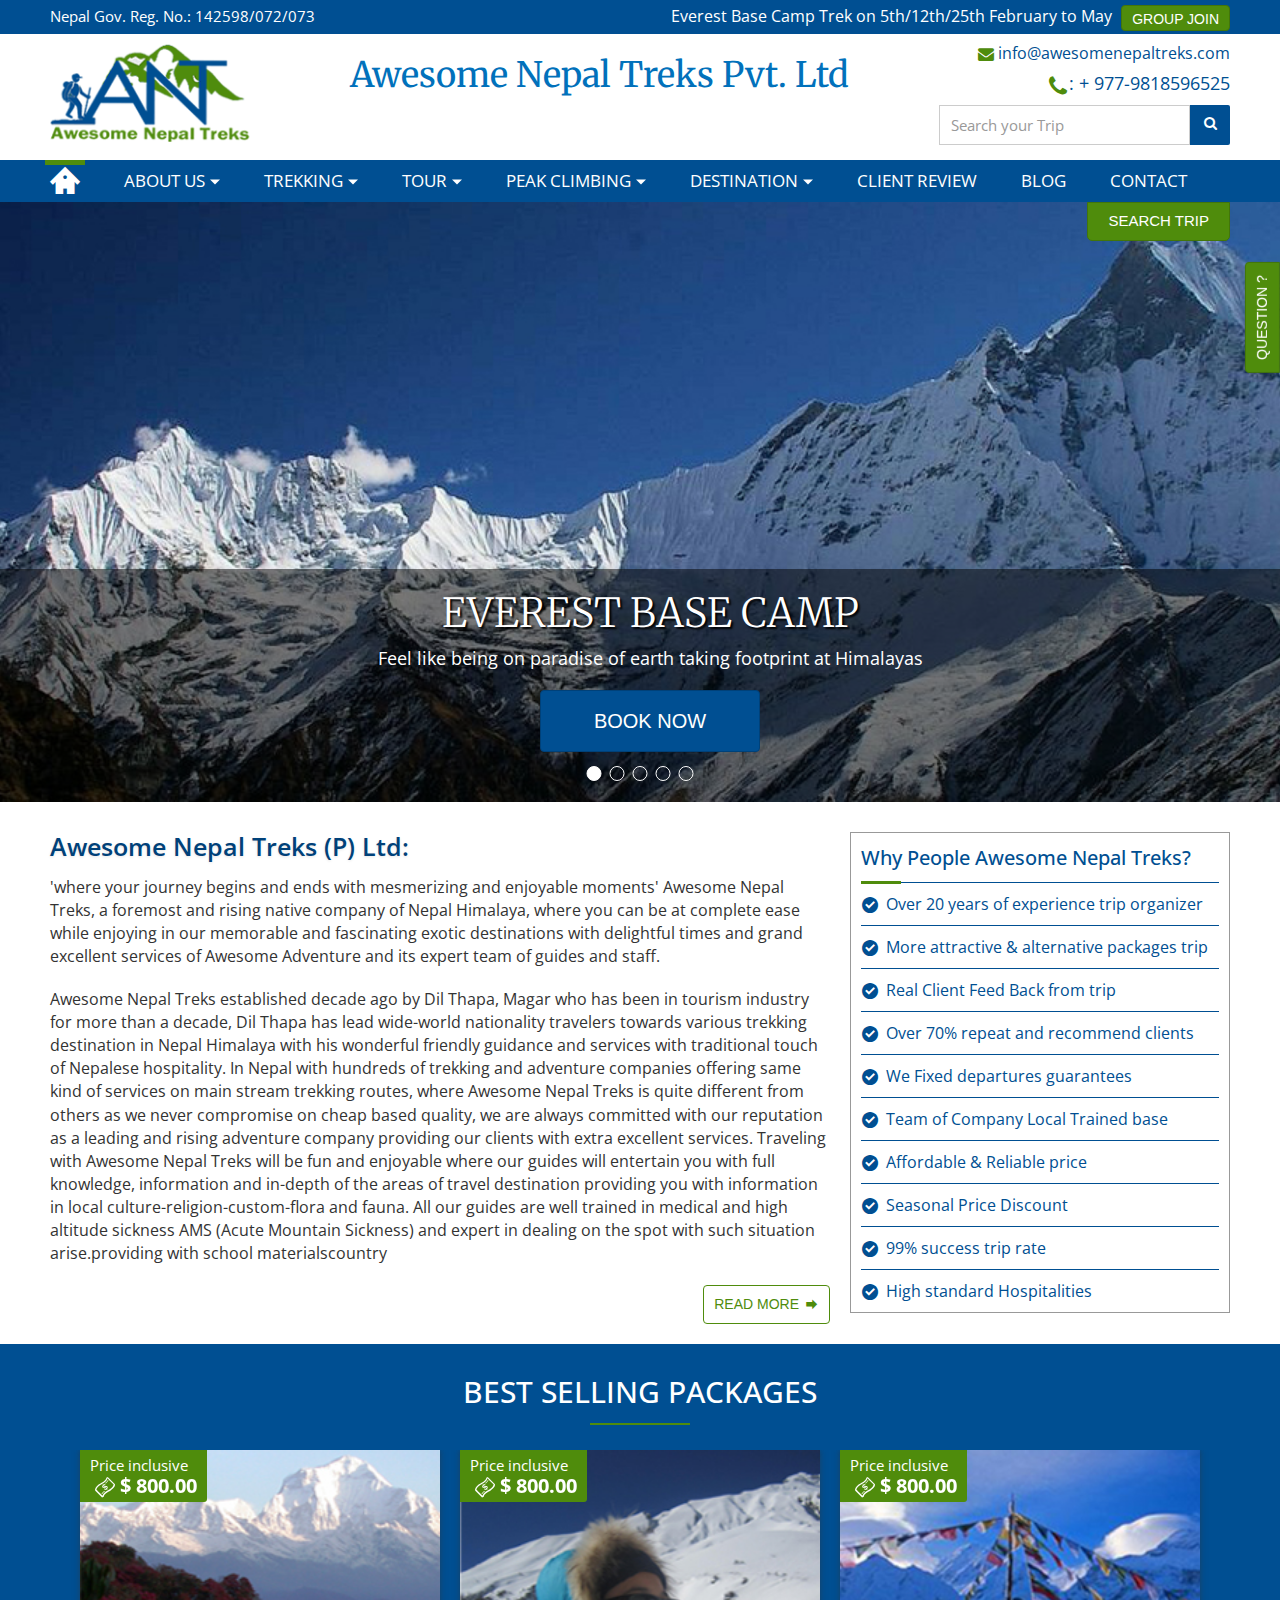
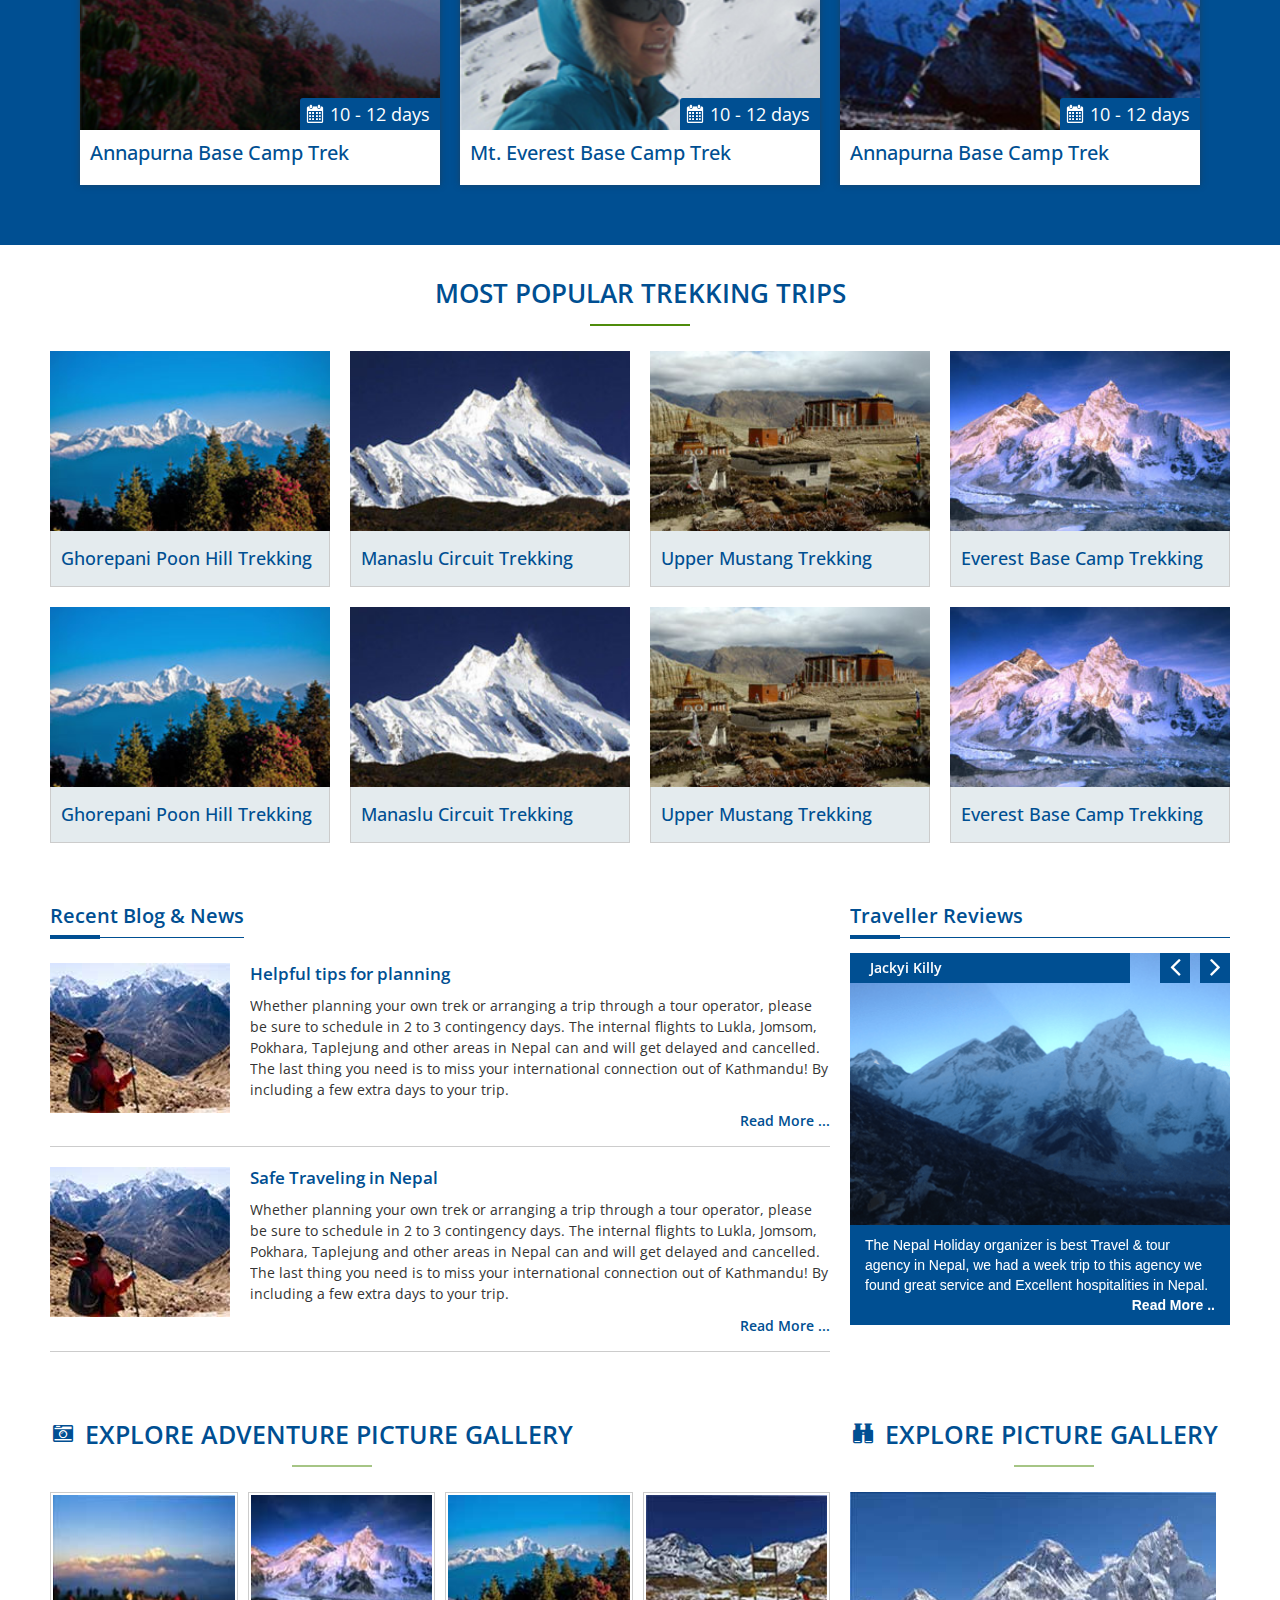
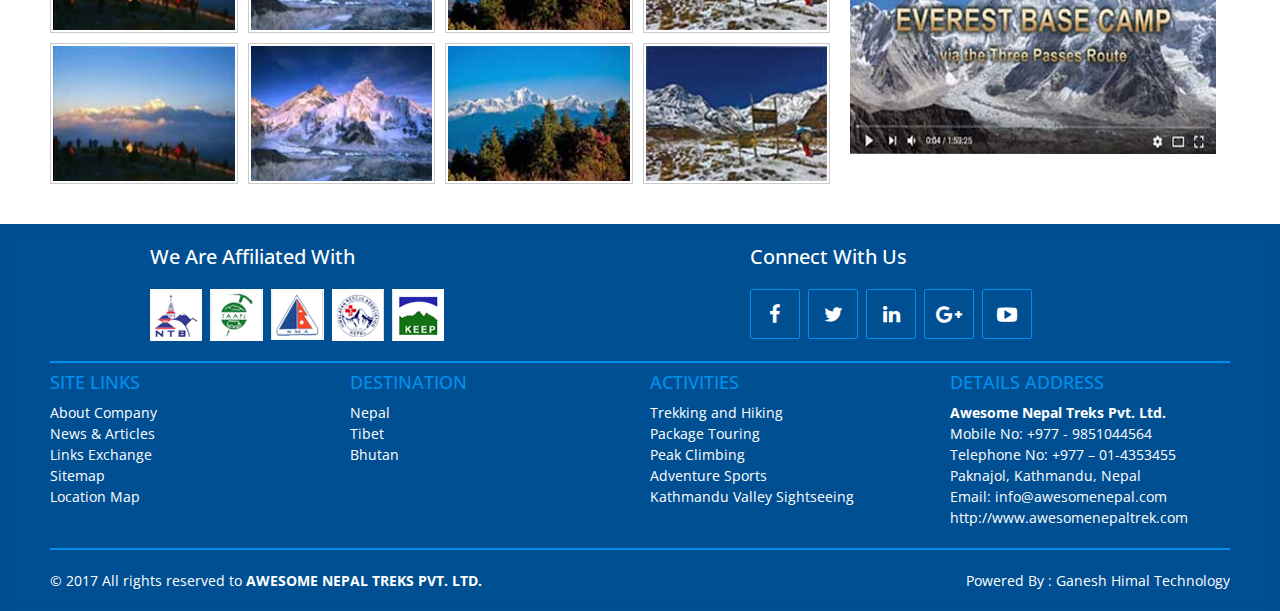
==== index.html @ dfdaf9d3 "first commit" ====
<!DOCTYPE html>
<html lang="en">
<head>
  <meta charset="utf-8">
  <meta name="viewport" content="width=device-width, initial-scale=1.0">
  <title>AWESOME NEPAL TREKS (P) LTD:</title>
  <link href="https://fonts.googleapis.com/css?family=Merriweather:300,300i,400,400i,700%7cOpen+Sans:300,300i,400,600,700&subset=latin-ext,vietnamese" rel="stylesheet"> 
  <link rel="stylesheet" href="css/bootstrap.css">
  <link rel="stylesheet" href="style.css">
</head>
<body>
  <div id="wrapper">
    <header id="header" class="header1">
      <div class="header-top">
        <div class="container">
          <div class="row">
            <div class="col-sm-4 col-md-5"> 
              <div class="header-left">
                Nepal Gov. Reg. No.: 142598/072/073
              </div>
            </div>
            <div class="col-sm-8 col-md-7">
              <div class="header-r text-right">
                <div class="top-vertical-carousel">
                  <div class="mask">
                    <div class="slideset">
                      <div class="slide">
                        <div class="slide-content">
                          Everest Base Camp Trek on 5th/12th/25th February to May <a href="#" class="btn btn-warning btn-join">Group Join</a>
                        </div>
                      </div>
                      <div class="slide">
                        <div class="slide-content">
                          Everest Base Camp Trek on 5th/12th/25th February to May <a href="#" class="btn btn-warning btn-join">Group Join</a>
                        </div>
                      </div>
                      <div class="slide">
                        <div class="slide-content">
                          Everest Base Camp Trek on 5th/12th/25th February to May <a href="#" class="btn btn-warning btn-join">Group Join</a>
                        </div>
                      </div>
                      <div class="slide">
                        <div class="slide-content">
                          Everest Base Camp Trek on 5th/12th/25th February to May <a href="#" class="btn btn-warning btn-join">Group Join</a>
                        </div>
                      </div>
                    </div>
                  </div>
                </div>
              </div>
            </div>
          </div>
        </div>
      </div>
      <div class="header-main">
        <div class="container">
          <div class="header-wrap">
            <div itemscope itemprop="organization" itemtype="http://schema.org/Organization" class="logo">
              <a href="#" itemprop="url">
                <img src="images/logo.png" alt="Awesome Nepal Treks Pvt. Ltd" width="207" height="101">
                <span class="hidden-all" itemprop="name">Awesome Nepal Treks Pvt. Ltd</span>
              </a>
            </div>
            <div class="header-right">
              <div class="slogan-holder">
                <strong class="company-name">Awesome Nepal Treks Pvt. Ltd</strong>
              </div>
              <div class="extra-block">
                <div class="email">
                  <div class="email-wrap">
                    <a href="mailto:info@awesomenepaltreks.com">info@awesomenepaltreks.com</a>
                  </div>
                </div>
                <div class="phone">
                  <div class="call-wrap">
                    <a href="tel::+9779818596525">: + 977-9818596525</a>
                  </div>
                </div>
                <form action="#" class="search-form">
                  <fieldset>
                    <div class="form-group">
                      <div class="input-wrap">
                        <input type="search" class="form-control" placeholder="Search your Trip">
                      </div>
                      <div class="btn-hold">
                        <button type="submit" class="btn btn-primary"><span class="icon-search3"></span></button>
                      </div>
                    </div>
                  </fieldset>
                </form>
              </div>
            </div>
          </div>
        </div>
        <div class="main-nav">
          <div class="nav-opener-hold top1">
            <a href="#" class="nav-opener"><span></span></a>
            <span class="txt">Menu</span>
          </div>
          <div class="nav-slide container">
            <div class="search-trip-btn hidden-xs">
              <a href="#" class="btn btn-warning"  data-toggle="modal" data-target=".modal-1">Search Trip</a>
            </div>
            <div class="nav-frame">
              <nav class="nav">
                <ul class="nav-links no-bullet">
                  <li class="active home-icon">
                    <a href="#"><span class="icon icon-home"></span><span class="icon-txt">Home</span></a> 
                  </li>
                  <li>
                    <a href="#">
                      About Us
                    </a>
                    <span class="opener drop-opener"></span>
                    <div class="drop-hold drop-label1">
                      <div class="title-hold">
                        <a href="#" class="btn-back"></a>
                        <span class="drop-title">About Us</span>
                      </div>
                      <div class="drop-inner-frame">
                        <ul class="inner-link no-bullet">
                          <li>
                            <a href="#">Events | Tours</a>
                            <span class="opener drop-opener"></span>
                            <div class="drop-hold drop-label2">
                              <div class="title-hold">
                                <a href="#" class="btn-back"></a>
                                <span class="drop-title">Events | Tours</span>
                              </div>
                              <div class="drop-inner-frame">
                                <ul class="inner-link no-bullet">
                                  <li>
                                    <a href="#">Holland Innovation Tours</a>
                                  </li>
                                  <li>
                                    <a href="#">Food Valley Expo 2016</a>
                                  </li>
                                  <li>
                                    <a href="#">Holland Food Valley pavilion</a>
                                  </li>
                                </ul>
                              </div>
                            </div>
                          </li>
                          <li>
                            <a href="#">Innovation Intelligence </a>
                          </li>
                          <li>
                            <a href="#">Training Programs</a>
                          </li>
                          <li>
                            <a href="#">World Food Innovations</a>
                          </li>
                          <li>
                            <a href="#">Cluster Consultancy</a>
                          </li>
                        </ul>
                      </div>
                    </div>
                  </li>
                  <li>
                    <a href="#">Trekking</a>
                    <span class="opener drop-opener"></span>
                    <div class="drop-hold drop-label1">
                      <div class="title-hold">
                        <a href="#" class="btn-back"></a>
                        <span class="drop-title">Trekking</span>
                      </div>
                      <div class="drop-inner-frame">
                        <ul class="inner-link no-bullet">
                          <li>
                            <a href="#">Events | Tours</a>
                            <span class="opener drop-opener"></span>
                            <div class="drop-hold drop-label2">
                              <div class="title-hold">
                                <a href="#" class="btn-back"></a>
                                <span class="drop-title">Events | Tours</span>
                              </div>
                              <div class="drop-inner-frame">
                                <ul class="inner-link no-bullet">
                                  <li>
                                    <a href="#">Holland Innovation Tours</a>
                                  </li>
                                  <li>
                                    <a href="#">Food Valley Expo 2016</a>
                                  </li>
                                  <li>
                                    <a href="#">Holland Food Valley pavilion</a>
                                  </li>
                                </ul>
                              </div>
                            </div>
                          </li>
                          <li>
                            <a href="#">Innovation Intelligence </a>
                          </li>
                          <li>
                            <a href="#">Training Programs</a>
                          </li>
                          <li>
                            <a href="#">World Food Innovations</a>
                          </li>
                          <li>
                            <a href="#">Cluster Consultancy</a>
                          </li>
                        </ul>
                      </div>
                    </div>
                  </li>
                  <li>
                    <a href="#">Tour</a>
                    <span class="opener drop-opener"></span>
                    <div class="drop-hold drop-label1">
                      <div class="title-hold">
                        <a href="#" class="btn-back"></a>
                        <span class="drop-title">Tour</span>
                      </div>
                      <div class="drop-inner-frame">
                        <ul class="inner-link no-bullet">
                          <li>
                            <a href="#">Events | Tours</a>
                            <span class="opener drop-opener"></span>
                            <div class="drop-hold drop-label2">
                              <div class="title-hold">
                                <a href="#" class="btn-back"></a>
                                <span class="drop-title">Events | Tours</span>
                              </div>
                              <div class="drop-inner-frame">
                                <ul class="inner-link no-bullet">
                                  <li>
                                    <a href="#">Holland Innovation Tours</a>
                                  </li>
                                  <li>
                                    <a href="#">Food Valley Expo 2016</a>
                                  </li>
                                  <li>
                                    <a href="#">Holland Food Valley pavilion</a>
                                  </li>
                                </ul>
                              </div>
                            </div>
                          </li>
                          <li>
                            <a href="#">Innovation Intelligence </a>
                          </li>
                          <li>
                            <a href="#">Training Programs</a>
                          </li>
                          <li>
                            <a href="#">World Food Innovations</a>
                          </li>
                          <li>
                            <a href="#">Cluster Consultancy</a>
                          </li>
                        </ul>
                      </div>
                    </div>
                  </li>
                  <li>
                    <a href="#">Peak Climbing</a>
                    <span class="opener drop-opener"></span>
                    <div class="drop-hold drop-label1">
                      <div class="title-hold">
                        <a href="#" class="btn-back"></a>
                        <span class="drop-title">Peak Climbing</span>
                      </div>
                      <div class="drop-inner-frame">
                        <ul class="inner-link no-bullet">
                          <li>
                            <a href="#">Events | Tours</a>
                            <span class="opener drop-opener"></span>
                            <div class="drop-hold drop-label2">
                              <div class="title-hold">
                                <a href="#" class="btn-back"></a>
                                <span class="drop-title">Events | Tours</span>
                              </div>
                              <div class="drop-inner-frame">
                                <ul class="inner-link no-bullet">
                                  <li>
                                    <a href="#">Holland Innovation Tours</a>
                                  </li>
                                  <li>
                                    <a href="#">Food Valley Expo 2016</a>
                                  </li>
                                  <li>
                                    <a href="#">Holland Food Valley pavilion</a>
                                  </li>
                                </ul>
                              </div>
                            </div>
                          </li>
                          <li>
                            <a href="#">Innovation Intelligence </a>
                          </li>
                          <li>
                            <a href="#">Training Programs</a>
                          </li>
                          <li>
                            <a href="#">World Food Innovations</a>
                          </li>
                          <li>
                            <a href="#">Cluster Consultancy</a>
                          </li>
                        </ul>
                      </div>
                    </div>
                  </li>
                  <li>
                    <a href="#">Destination</a>
                    <span class="opener drop-opener"></span>
                    <div class="drop-hold drop-label1">
                      <div class="title-hold">
                        <a href="#" class="btn-back"></a>
                        <span class="drop-title">Destination</span>
                      </div>
                      <div class="drop-inner-frame">
                        <ul class="inner-link no-bullet">
                          <li>
                            <a href="#">Events | Tours</a>
                            <span class="opener drop-opener"></span>
                            <div class="drop-hold drop-label2">
                              <div class="title-hold">
                                <a href="#" class="btn-back"></a>
                                <span class="drop-title">Events | Tours</span>
                              </div>
                              <div class="drop-inner-frame">
                                <ul class="inner-link no-bullet">
                                  <li>
                                    <a href="#">Holland Innovation Tours</a>
                                  </li>
                                  <li>
                                    <a href="#">Food Valley Expo 2016</a>
                                  </li>
                                  <li>
                                    <a href="#">Holland Food Valley pavilion</a>
                                  </li>
                                </ul>
                              </div>
                            </div>
                          </li>
                          <li>
                            <a href="#">Innovation Intelligence </a>
                          </li>
                          <li>
                            <a href="#">Training Programs</a>
                          </li>
                          <li>
                            <a href="#">World Food Innovations</a>
                          </li>
                          <li>
                            <a href="#">Cluster Consultancy</a>
                          </li>
                        </ul>
                      </div>
                    </div>
                  </li>
                  <li class="right-drop">
                    <a href="#">Client Review</a>
                  </li>
                  <li class="right-drop">
                    <a href="#">Blog</a>
                  </li>
                  <li class="right-drop">
                    <a href="#">Contact</a>
                  </li>
                </ul>
              </nav>
            </div>
          </div>
        </div>
        <div class="search-trip-btn hold1 visible-xs-block">
          <a href="#" class="btn btn-warning"  data-toggle="modal" data-target=".modal-1">Search Trip</a>
        </div>
      </div>
    </header>
    <main id="main" role="main">
      <div class="carousel-holder">
        <div class="slide">
          <div class="bg-stretch">
            <span data-srcset="images/img-b-01.jpg"></span>
          </div>
          <div class="caption-holder">
            <div class="caption-wrap">
              <div class="container">
                <strong class="title">
                  Everest Base camp
                </strong>
                <p>
                  Feel like being on paradise of earth taking footprint at Himalayas
                </p>
                <div class="btn-hold">
                  <a href="#" class="btn btn1 btn-primary">Book Now</a>
                </div>
              </div>
            </div>
          </div>
        </div>
        <div class="slide">
          <div class="bg-stretch">
            <span data-srcset="images/img-b-03.jpg"></span>
          </div>
          <div class="caption-holder">
            <div class="caption-wrap">
              <div class="container">
                <strong class="title">
                  Himalayan Trekking
                </strong>
                <p>
                  A spectacular view of terraced green vegetation valley at Pokhara
                </p>
                <div class="btn-hold">
                  <a href="#" class="btn btn1 btn-primary">Book Now</a>
                </div>
              </div>
            </div>
          </div>
        </div>
        <div class="slide">
          <div class="bg-stretch">
            <span data-srcset="images/img-b-04.jpg"></span>
          </div>
          <div class="caption-holder">
            <div class="caption-wrap">
              <div class="container">
                <strong class="title">
                  Adventure Specialists
                </strong>
                <p>
                  The atmosphere in Chania has a touch of Florence and Venice.
                </p>
                <div class="btn-hold">
                  <a href="#" class="btn btn1 btn-primary">Book Now</a>
                </div>
              </div>
            </div>
          </div>
        </div>
        <div class="slide">
          <div class="bg-stretch">
            <span data-srcset="images/img-b-05.jpg"></span>
          </div>
          <div class="caption-holder">
            <div class="caption-wrap">
              <div class="container">
                <strong class="title">
                  Himalayan Trekking
                </strong>
                <p>
                  A spectacular view of terraced green vegetation valley at Pokhara
                </p>
                <div class="btn-hold">
                  <a href="#" class="btn btn1 btn-primary">Book Now</a>
                </div>
              </div>
            </div>
          </div>
        </div>
        <div class="slide">
          <div class="bg-stretch">
            <span data-srcset="images/img-b-06.jpg"></span>
          </div>
          <div class="caption-holder">
            <div class="caption-wrap">
              <div class="container">
                <strong class="title">
                  Adventure Specialists
                </strong>
                <p>
                  The atmosphere in Chania has a touch of Florence and Venice.
                </p>
                <div class="btn-hold">
                  <a href="#" class="btn btn1 btn-primary">Book Now</a>
                </div>
              </div>
            </div>
          </div>
        </div>
      </div>
      <div class="container">
        <div class="home-content">
          <div class="row">
            <div class="col-md-8">
              <article class="welcome-block">
                <h1>Awesome Nepal Treks (P) Ltd:</h1>
                <p>
                  'where your journey begins and ends with mesmerizing and enjoyable moments'
                  Awesome Nepal Treks, a foremost and rising native company of Nepal Himalaya, where you can be at complete ease while enjoying in our memorable and fascinating exotic destinations with delightful times and grand excellent services of Awesome Adventure and its expert team of guides and staff.
                </p>
                <p>
                  Awesome Nepal Treks established decade ago by Dil Thapa, Magar who has been in tourism industry for more than a decade, Dil Thapa has lead wide-world nationality travelers towards various trekking destination in Nepal Himalaya with his wonderful friendly guidance and services with traditional touch of Nepalese hospitality.
                  In Nepal with hundreds of trekking and adventure companies offering same kind of services on main stream trekking routes, where Awesome Nepal Treks is quite different from others as we never compromise on cheap based quality, we are always committed with our reputation as a leading and rising adventure company providing our clients with extra excellent services. Traveling with Awesome Nepal Treks will be fun and enjoyable where our guides will entertain you with full knowledge, information and in-depth of the areas of travel destination providing you with information in local culture-religion-custom-flora and fauna.
                  All our guides are well trained in medical and high altitude sickness AMS (Acute Mountain Sickness) and expert in dealing on the spot with such situation arise.providing with school materialscountry 
                </p>
                <div class="btn-hold">
                  <a href="#" class="btn btn-warning hollow btn-more">Read More</a>
                </div>
              </article>
            </div>
            <div class="col-md-4">
              <aside class="side-links">
                <h3>Why People Awesome Nepal Treks?</h3>
                <ul class="list-unstyled list">
                  <li>Over 20  years of experience trip organizer</li>
                  <li>More attractive &amp; alternative packages trip</li>
                  <li>Real Client Feed Back from trip </li>
                  <li>Over 70% repeat and recommend clients</li>
                  <li>We Fixed departures guarantees</li>
                  <li>Team of Company Local Trained base </li>
                  <li>Affordable &amp; Reliable price</li>
                  <li>Seasonal Price Discount</li>
                  <li>99% success trip rate</li>
                  <li>High standard Hospitalities </li>
                </ul>
              </aside>
            </div>
          </div>
        </div>
      </div>
      <div class="our-packages">
        <div class="container">
          <h2>Best Selling Packages</h2>
          <div class="package-slider">
            <div class="slide">
              <article class="package" itemscope itemtype="http://schema.org/Service">
                <div class="img-hold block-item" style="background:url(images/img11.jpg) no-repeat 0 0 /cover">
                  <div class="price" itemprop="offers" itemscope itemtype="http://schema.org/Offer">
                    Price inclusive
                    <strong class="cash">
                      <span itemprop="priceCurrency" content="USD">$</span>
                      <span itemprop="price" content="800.00">800.00</span>
                    </strong>
                  </div>
                  <div class="days">
                    10 - 12 days
                  </div>
                  <div class="hover-text">
                    <ul class="btns list-unstyled">
                      <li>
                        <a href="#" class="btn btn-warning">Book Now</a>
                      </li>
                      <li>
                        <a href="#" class="btn btn-primary">Details</a>
                      </li>
                    </ul>
                  </div>
                </div>
                <div class="details">
                  <h3 itemprop="name"><a href="#">Annapurna Base Camp Trek</a></h3>
                </div>
              </article>
            </div>
            <div class="slide">
              <article class="package" itemscope itemtype="http://schema.org/Service">
                <div class="img-hold block-item" style="background:url(images/img01.jpg) no-repeat 0 0 /cover">
                  <div class="price" itemprop="offers" itemscope itemtype="http://schema.org/Offer">
                    Price inclusive
                    <strong class="cash">
                      <span itemprop="priceCurrency" content="USD">$</span>
                      <span itemprop="price" content="800.00">800.00</span>
                    </strong>
                  </div>
                  <div class="days">
                    10 - 12 days
                  </div>
                  <div class="hover-text">
                    <ul class="btns list-unstyled">
                      <li>
                        <a href="#" class="btn btn-warning">Book Now</a>
                      </li>
                      <li>
                        <a href="#" class="btn btn-primary">Details</a>
                      </li>
                    </ul>
                  </div>
                </div>
                <div class="details">
                  <h3 itemprop="name"><a href="#">Mt. Everest Base Camp Trek</a></h3>
                </div>
              </article>
            </div>
            <div class="slide">
              <article class="package" itemscope itemtype="http://schema.org/Service">
                <div class="img-hold block-item" style="background:url(images/img15.jpg) no-repeat 0 0 /cover">
                  <div class="price" itemprop="offers" itemscope itemtype="http://schema.org/Offer">
                    Price inclusive
                    <strong class="cash">
                      <span itemprop="priceCurrency" content="USD">$</span>
                      <span itemprop="price" content="800.00">800.00</span>
                    </strong>
                  </div>
                  <div class="days">
                    10 - 12 days
                  </div>
                  <div class="hover-text">
                    <ul class="btns list-unstyled">
                      <li>
                        <a href="#" class="btn btn-warning">Book Now</a>
                      </li>
                      <li>
                        <a href="#" class="btn btn-primary">Details</a>
                      </li>
                    </ul>
                  </div>
                </div>
                <div class="details">
                  <h3 itemprop="name"><a href="#">Annapurna Base Camp Trek</a></h3>
                </div>
              </article>
            </div>
            <div class="slide">
              <article class="package" itemscope itemtype="http://schema.org/Service">
                <div class="img-hold block-item" style="background:url(images/img11.jpg) no-repeat 0 0 /cover">
                  <div class="price" itemprop="offers" itemscope itemtype="http://schema.org/Offer">
                    Price inclusive
                    <strong class="cash">
                      <span itemprop="priceCurrency" content="USD">$</span>
                      <span itemprop="price" content="800.00">800.00</span>
                    </strong>
                  </div>
                  <div class="days">
                    10 - 12 days
                  </div>
                  <div class="hover-text">
                    <ul class="btns list-unstyled">
                      <li>
                        <a href="#" class="btn btn-warning">Book Now</a>
                      </li>
                      <li>
                        <a href="#" class="btn btn-primary">Details</a>
                      </li>
                    </ul>
                  </div>
                </div>
                <div class="details">
                  <h3 itemprop="name"><a href="#">Annapurna Base Camp Trek</a></h3>
                </div>
              </article>
            </div>
            <div class="slide">
              <article class="package" itemscope itemtype="http://schema.org/Service">
                <div class="img-hold block-item" style="background:url(images/img01.jpg) no-repeat 0 0 /cover">
                  <div class="price" itemprop="offers" itemscope itemtype="http://schema.org/Offer">
                    Price inclusive
                    <strong class="cash">
                      <span itemprop="priceCurrency" content="USD">$</span>
                      <span itemprop="price" content="800.00">800.00</span>
                    </strong>
                  </div>
                  <div class="days">
                    10 - 12 days
                  </div>
                  <div class="hover-text">
                    <ul class="btns list-unstyled">
                      <li>
                        <a href="#" class="btn btn-warning">Book Now</a>
                      </li>
                      <li>
                        <a href="#" class="btn btn-primary">Details</a>
                      </li>
                    </ul>
                  </div>
                </div>
                <div class="details">
                  <h3 itemprop="name"><a href="#">Mt. Everest Base Camp Trek</a></h3>
                </div>
              </article>
            </div>
          </div>
        </div>
      </div>
      <div class="more-popular">
        <div class="container">
          <h2>MOST POPULAR TREKKING TRIPS</h2>
          <div class="row same-height">
            <div class="col-md-3 col-xs-6 col">
              <a href="#" class="block block-item">
                <div class="img-frame">
                  <div class="img-hold" style="background:url(images/img04.jpg) no-repeat 50% 0/cover;">
                  </div>
                </div>
                <h3 class="height">
                  Ghorepani Poon Hill Trekking
                </h3>
              </a>
            </div>
            <div class="col-md-3 col-xs-6 col">
              <a href="#" class="block block-item">
                <div class="img-frame">
                  <div class="img-hold" style="background:url(images/img05.jpg) no-repeat 50% 0/cover;">
                  </div>
                </div>
                <h3 class="height">
                  Manaslu Circuit Trekking
                </h3>
              </a>
            </div>
            <div class="col-md-3 col-xs-6 col">
              <a href="#" class="block block-item">
                <div class="img-frame">
                  <div class="img-hold" style="background:url(images/img06.jpg) no-repeat 50% 0/cover;">
                  </div>
                </div>
                <h3 class="height">
                  Upper Mustang Trekking
                </h3>
              </a>
            </div>
            <div class="col-md-3 col-xs-6 col">
              <a href="#" class="block block-item">
                <div class="img-frame">
                  <div class="img-hold" style="background:url(images/img07.jpg) no-repeat 50% 0/cover;">
                  </div>
                </div>
                <h3 class="height">
                  Everest Base Camp Trekking
                </h3>
              </a>
            </div>
            <div class="col-md-3 col-xs-6 col">
              <a href="#" class="block block-item">
                <div class="img-frame">
                  <div class="img-hold" style="background:url(images/img04.jpg) no-repeat 50% 0/cover;">
                  </div>
                </div>
                <h3 class="height">
                  Ghorepani Poon Hill Trekking
                </h3>
              </a>
            </div>
            <div class="col-md-3 col-xs-6 col">
              <a href="#" class="block block-item">
                <div class="img-frame">
                  <div class="img-hold" style="background:url(images/img05.jpg) no-repeat 50% 0/cover;">
                  </div>
                </div>
                <h3 class="height">
                  Manaslu Circuit Trekking
                </h3>
              </a>
            </div>
            <div class="col-md-3 col-xs-6 col">
              <a href="#" class="block block-item">
                <div class="img-frame">
                  <div class="img-hold" style="background:url(images/img06.jpg) no-repeat 50% 0/cover;">
                  </div>
                </div>
                <h3 class="height">
                  Upper Mustang Trekking
                </h3>
              </a>
            </div>
            <div class="col-md-3 col-xs-6 col">
              <a href="#" class="block block-item">
                <div class="img-frame">
                  <div class="img-hold" style="background:url(images/img07.jpg) no-repeat 50% 0/cover;">
                  </div>
                </div>
                <h3 class="height">
                  Everest Base Camp Trekking
                </h3>
              </a>
            </div>
          </div>
        </div>
      </div>
      <div class="extra-blocks">
        <div class="container">
          <div class="row">
            <div class="col-md-8">
              <div class="blog-post">
                <h2 class="border-style">Recent Blog &amp; News</h2>
                <ul class="list-unstyled posts">
                  <li class="media">
                    <div class="media-left img-hold">
                      <a href="#">
                        <img src="images/img32.jpg" alt="image description" width="180" height="150">
                      </a>
                    </div>
                    <div class="media-body desc">
                      <h3 class="media-heading">
                        <a href="#">Helpful tips for planning</a>
                      </h3>
                      <p>
                        Whether planning your own trek or arranging a trip through a tour operator, please be sure to schedule in 2 to 3 contingency days. The internal flights to Lukla, Jomsom, Pokhara, Taplejung and other areas in Nepal can and will get delayed and cancelled. The last thing you need is to miss your international connection out of Kathmandu! By including a few extra days to your trip.
                      </p>
                      <div class="more text-right">
                        <a href="#">Read More ...</a>
                      </div>
                    </div>
                  </li>
                  <li class="media">
                    <div class="media-left img-hold">
                      <a href="#">
                        <img src="images/img32.jpg" alt="image description" width="180" height="150">
                      </a>
                    </div>
                    <div class="media-body desc">
                      <h3 class="media-heading">
                        <a href="#">Safe Traveling in Nepal</a>
                      </h3>
                      <p>
                        Whether planning your own trek or arranging a trip through a tour operator, please be sure to schedule in 2 to 3 contingency days. The internal flights to Lukla, Jomsom, Pokhara, Taplejung and other areas in Nepal can and will get delayed and cancelled. The last thing you need is to miss your international connection out of Kathmandu! By including a few extra days to your trip.
                      </p>
                      <div class="more text-right">
                        <a href="#">Read More ...</a>
                      </div>
                    </div>
                  </li>
                </ul>
              </div>
            </div>
            <div class="col-md-4">
              <div class="testimonial-holder">
                <h2 class="border-style">Traveller Reviews</h2>
                <div class="testimonial-slider block-item">
                  <div class="slide">
                    <blockquote>
                      <cite>
                        Jackyi Killy
                      </cite>
                      <div class="img-hold">
                        <img src="images/img33.png" alt="image description" width="387" height="277">
                      </div>
                      <div class="quote-text">
                        <q>The Nepal Holiday organizer is best Travel & tour agency in Nepal, we had a week trip to this agency we found great service and Excellent hospitalities in Nepal.
                        </q>
                        <div class="more text-right">
                          <a href="#">Read More ..</a>
                        </div>
                      </div>
                    </blockquote>
                  </div>
                  <div class="slide">
                    <blockquote>
                      <cite>
                        Jackyi Killy
                      </cite>
                      <div class="img-hold">
                        <img src="images/img33.png" alt="image description" width="387" height="277">
                      </div>
                      <div class="quote-text">
                        <q>The Nepal Holiday organizer is best Travel & tour agency in Nepal, we had a week trip to this agency we found great service and Excellent hospitalities in Nepal.
                        </q>
                        <div class="more text-right">
                          <a href="#">Read More ..</a>
                        </div>
                      </div>
                    </blockquote>
                  </div>
                  <div class="slide">
                    <blockquote>
                      <cite>
                        Jackyi Killy
                      </cite>
                      <div class="img-hold">
                        <img src="images/img33.png" alt="image description" width="184" height="184">
                      </div>
                      <div class="quote-text">
                        <q>The Nepal Holiday organizer is best Travel & tour agency in Nepal, we had a week trip to this agency we found great service and Excellent hospitalities in Nepal.
                        </q>
                        <div class="more text-right">
                          <a href="#">Read More ..</a>
                        </div>
                      </div>
                    </blockquote>
                  </div>
                </div>
              </div>
            </div>
          </div>
        </div>
      </div>
      <div class="more-info-holder">
        <div class="container">
          <div class="row">
            <div class="col-md-7 col-lg-8">
              <div class="gallery-block">
                <h2 class="photo-title"><span>Explore Adventure Picture Gallery </span></h2>
                <ul class="list-unstyled gallery">
                  <li>
                    <a rel="lightbox[gallery1]" title="Image 1 title" href="images/img01.jpg" ><img src="images/thumb01.jpg" alt="image description" width="178" height="128"></a>
                  </li>
                  <li>
                    <a rel="lightbox[gallery1]" title="Image 2 title" href="images/img24.jpg" ><img src="images/thumb02.jpg" alt="image description" width="178" height="128"></a>
                  </li>
                  <li>
                    <a rel="lightbox[gallery1]" title="Image 3 title" href="images/img01.jpg" ><img src="images/thumb03.jpg" alt="image description" width="178" height="128"></a>
                  </li>
                  <li>
                    <a rel="lightbox[gallery1]" title="Image 3 title" href="images/img02.jpg" ><img src="images/thumb04.jpg" alt="image description" width="175" height="130"></a>
                  </li>
                  <li>
                    <a rel="lightbox[gallery1]" title="Image 1 title" href="images/img01.jpg" ><img src="images/thumb01.jpg" alt="image description" width="175" height="130"></a>
                  </li>
                  <li>
                    <a rel="lightbox[gallery1]" title="Image 2 title" href="images/img24.jpg" ><img src="images/thumb02.jpg" alt="image description" width="178" height="128"></a>
                  </li>
                  <li>
                    <a rel="lightbox[gallery1]" title="Image 3 title" href="images/img01.jpg" ><img src="images/thumb03.jpg" alt="image description" width="178" height="128"></a>
                  </li>
                  <li>
                    <a rel="lightbox[gallery1]" title="Image 3 title" href="images/img02.jpg" ><img src="images/thumb04.jpg" alt="image description" width="175" height="130"></a>
                  </li>
                </ul>
              </div>
            </div>
            <div class="col-md-5 col-lg-4">
              <div class="facebook-hold">
                <h2 class="facebook-title"><span>Explore  Picture Gallery </span></h2>
                <div class="frame-box">
                  <img src="images/img10.jpg" alt="image description" width="366" height="262">
                </div>
              </div>
            </div>
          </div>
        </div>
      </div>
    </main>
    <div class="footer">
      <div class="container">
        <div class="footer-top">
          <div class="row">
            <div class="col-md-offset-1 col-md-5 col-sm-6">
              <h3>We Are Affiliated With</h3>
              <ul class="associate-link list-inline">
                <li>
                  <a href="#">
                    <img src="images/icon02.png" height="52" width="52" alt="">
                  </a>
                </li>
                <li>
                  <a href="#">
                    <img src="images/icon03.png" height="52" width="53" alt="">
                  </a>
                </li>
                <li>
                  <a href="#">
                    <img src="images/icon04.png" height="51" width="53" alt="">
                  </a>
                </li>
                <li>
                  <a href="#">
                    <img src="images/icon05.png" height="52" width="52" alt="">
                  </a>
                </li>
                <li>
                  <a href="#">
                    <img src="images/icon06.png" height="52" width="52" alt="">
                  </a>
                </li>
              </ul>
            </div>
            <div class="col-md-offset-1 col-md-5 col-sm-6">
              <h3>Connect With Us</h3>
              <ul class="list-unstyled list-inline social-networks network1">
                <li class="facebook"><a href="#"><i class="icon-facebook"></i></a></li>
                <li class="twitter"><a href="#"><i class="icon-twitter"></i></a></li>
                <li class="linkedin"><a href="#"><i class="icon-linkedin"></i></a></li>
                <li class="google"><a href="#"><i class="icon-google-plus"></i></a></li>
                <li class="youtube"><a href="#"><i class="icon-youtube-play"></i></a></li>
              </ul>
            </div>
          </div>
        </div>
        <div class="footer-middle">
          <div class="row">
            <div class="col col-md-3 col-sm-6">
              <div class="block">
                <h4>
                  Site Links
                </h4>
                <ul class="list-unstyled link-list">
                  <li>
                    <a href="#">About Company</a>
                  </li>
                  <li>
                    <a href="#">News &amp; Articles</a>
                  </li>
                  <li>
                    <a href="#">Links Exchange</a>
                  </li>
                  <li>
                    <a href="#">Sitemap</a>
                  </li>
                  <li>
                    <a href="#">Location Map</a>
                  </li>
                </ul>
              </div>
            </div>
            <div class="col col-md-3 col-sm-6">
              <div class="block">
                <h4>
                  DESTINATION
                </h4>
                <ul class="list-unstyled link-list">
                  <li>
                    <a href="#">Nepal</a>
                  </li>
                  <li>
                    <a href="#">Tibet</a>
                  </li>
                  <li>
                    <a href="#">Bhutan</a>
                  </li>
                </ul>
              </div>
            </div>
            <div class="col col-md-3 col-sm-6">
              <div class="block">
                <h4>
                  ACTIVITIES
                </h4>
                <ul class="list-unstyled link-list">
                  <li>
                    <a href="#">Trekking and Hiking</a>
                  </li>
                  <li>
                    <a href="#">Package Touring</a>
                  </li>
                  <li>
                    <a href="#">Peak Climbing</a>
                  </li>
                  <li>
                    <a href="#">Adventure Sports</a>
                  </li>
                  <li>
                    <a href="#">Kathmandu Valley Sightseeing</a>
                  </li>
                </ul>
              </div>
            </div>
            <div class="col col-md-3 col-sm-6">
              <div class="block">
                <h4>
                  DETAILS ADDRESS
                </h4>
                <address>
                  <strong>Awesome Nepal Treks Pvt. Ltd.</strong>
                  Mobile No:<a href="tel:+9779851044564"> +977 - 9851044564 </a> <br>
                  Telephone No: <a href="tel:+977014353455">+977 – 01-4353455</a> <br>
                  Paknajol, Kathmandu, Nepal<br>
                  Email: <a href="mailto:info@awesomenepal.com">info@awesomenepal.com</a> <br>
                  <a href="http://www.awesomenepaltrek.com">http://www.awesomenepaltrek.com</a>
                </address>
              </div>
            </div>
          </div>
        </div>
        <footer id="footer">
          <div class="row">
            <div class="col-sm-7">
              <div class="copy-text">
                <p>
                  &copy; 2017 All rights reserved to <strong>AWESOME NEPAL TREKS PVT. LTD.</strong>
                </p>
              </div>
            </div>
            <div class="col-sm-5">
              <div class="design">
                Powered By : <a href="#">Ganesh Himal Technology</a>
              </div>
            </div>
          </div>
        </footer>
      </div>
    </div>
    <div class="question-hold">
      <a href="#" class="btn btn-warning" data-toggle="modal" data-target=".modal-question">Question ?</a>
    </div>
    <div class="go-top" id="btnBack">
      <a href="#wrapper" class="icon-angle-up smooth-scroll"><span>Go Top</span></a>
    </div>
  </div>
  <div class="modal-holder">
    <div class="modal modal-1 fade" tabindex="-1" role="dialog">
      <div class="modal-dialog modal-lg" role="document">
        <div class="modal-content">
          <div class="modal-header">
            <h4 class="modal-title title">Search Your Trip</h4>
            <button type="button" class="close" data-dismiss="modal" aria-label="Close"><span>&times;</span></button>
          </div>
          <div class="modal-body">
            <section class="search-trip">
              <form action="#" class="custom-form explore-search">
                <div class="row">
                  <div class="col-sm-3">
                    <div class="form-group">
                      <select>
                        <option value="">Select Destination</option>
                        <option value="">Nepal</option>
                        <option value="">Tibet</option>
                        <option value="">Bhutan</option>
                      </select>
                    </div>
                  </div>
                  <div class="col-sm-3">
                    <div class="form-group">
                      <select>
                        <option value="">Select Activity</option>
                        <option value="">Trekking</option>
                        <option value="">Tour</option>
                        <option value="">Peak Climbing</option>
                      </select>
                    </div>
                  </div>
                  <div class="col-sm-3">
                    <div class="form-group">
                      <select>
                        <option value="">Duration</option>
                        <option value="">Less than 5 days</option>
                        <option value="">5 - 10 days</option>
                        <option value="">11 - 15 days</option>
                        <option value="">16 - 20 days</option>
                        <option value="">21 - 20 days</option>
                        <option value="">More than 30 days</option>
                      </select>
                    </div>
                  </div>
                  <div class="col-sm-3">
                    <div class="btn-hold">
                      <input type="submit" value="Go" class="btn btn-primary">
                    </div>
                  </div>
                </div>
              </form>
            </section>
          </div>
        </div>
      </div>
    </div>
    <div class="modal modal-question fade" tabindex="-1" role="dialog">
      <div class="modal-dialog modal-md" role="document">
        <div class="modal-content">
          <div class="modal-header">
            <button type="button" class="close" data-dismiss="modal" aria-label="Close"><span>&times;</span></button>
            <h4>We Appericate your Comments :)</h4>
          </div>
          <div class="modal-body">
            <form action="#" class="question-form">

              <div class="form-group">
                <input type="text" class="form-control" placeholder="Name">
              </div>
              <div class="form-group">
                <input type="email" class="form-control" placeholder="Email">
              </div>
              <div class="form-group">
                <textarea name="textarea" placeholder="Message" cols="30" rows="10" class="form-control"></textarea>
              </div>
              <div class="form-group btn-hold">
                <input type="submit" value="Send" class="btn btn-warning">
              </div>
            </form>
          </div>
        </div>
      </div>
    </div>
  </div>
  <script src="js/jquery-1.11.2.min.js"></script>
  <script src="js/bootstrap.min.js"></script>
  <script src="js/jquery-2.2.0.min.js"></script>
  <script src="js/jquery.main.js"></script>
</body>
</html>
---- style.css ----
/*
Theme Name: Nepal Base Nepal
Author: Anonymous
Author URI: Binod Bolakhe (Front end developer)
Version: 1
Description: Base theme for Wordpress
License: GNU General Public License v2 or later
License URI: http://www.gnu.org/licenses/gpl-2.0.html
Text Domain: base
Tags: one-column, two-columns
Theme URI:
*/

.social-networks,
.footer .associate-link,
#header .header-main.fixed-position .nav-links,
.nav-links,
.drop-hold .inner-link,
.jcf-list ul,
.slick-dots,
.side-links .links,
.side-links .list,
.side-block .fact-info,
.package .block-item .hover-text .btns,
.gallery-block .gallery,
.other-packages .pagination,
.more-tab-holder .tabset,
.more-tab-holder .tab-content .list,
.inner-testimonial-holder .testimonals {
  margin: 0;
  padding: 0;
  list-style: none;
}

.clearfix:after,
.widget:after,
.search-form:after,
.post-password-form p:after,
.navigation-single:after,
#header .header-wrap:after,
.main-nav:after,
.package-details:after {
  content: "";
  display: block;
  clear: both;
}

.ellipsis {
  white-space: nowrap; /* 1 */
  text-overflow: ellipsis; /* 2 */
  overflow: hidden;
}

.social-networks,
.footer .associate-link,
.footer .footer-middle .row,
#header .header-main.fixed-position .nav-links,
.nav-links,
.side-block .fact-info,
.our-packages .row,
.gallery-block .gallery,
.other-packages .row,
.more-tab-holder .tabset {
  font-size: 0;
  letter-spacing: -4px;
  line-height: 0;
}

img {
  max-width: 100%;
  height: auto;
  vertical-align: top;
}

.comment-form input[type="text"],
.search-form input[type="text"],
.post-password-form input[type="text"],
.comment-form
input[type="tel"],
.search-form
input[type="tel"],
.post-password-form
input[type="tel"],
.comment-form
input[type="email"],
.search-form
input[type="email"],
.post-password-form
input[type="email"],
.comment-form
input[type="search"],
.search-form
input[type="search"],
.post-password-form
input[type="search"],
.comment-form
input[type="password"],
.search-form
input[type="password"],
.post-password-form
input[type="password"],
.comment-form
input[type="url"],
.search-form
input[type="url"],
.post-password-form
input[type="url"],
.comment-form
input[type="date"],
.search-form
input[type="date"],
.post-password-form
input[type="date"],
.comment-form
textarea,
.search-form
textarea,
.post-password-form
textarea {
  -webkit-appearance: none;
  -webkit-border-radius: 0;
  border: 1px solid #999;
  padding: .5em .7em;
}

.comment-form input[type="text"]:focus,
.search-form input[type="text"]:focus,
.post-password-form input[type="text"]:focus,
.comment-form
  input[type="tel"]:focus,
.search-form
  input[type="tel"]:focus,
.post-password-form
  input[type="tel"]:focus,
.comment-form
  input[type="email"]:focus,
.search-form
  input[type="email"]:focus,
.post-password-form
  input[type="email"]:focus,
.comment-form
  input[type="search"]:focus,
.search-form
  input[type="search"]:focus,
.post-password-form
  input[type="search"]:focus,
.comment-form
  input[type="password"]:focus,
.search-form
  input[type="password"]:focus,
.post-password-form
  input[type="password"]:focus,
.comment-form
  input[type="url"]:focus,
.search-form
  input[type="url"]:focus,
.post-password-form
  input[type="url"]:focus,
.comment-form
  input[type="date"]:focus,
.search-form
  input[type="date"]:focus,
.post-password-form
  input[type="date"]:focus,
.comment-form
  textarea:focus,
.search-form
  textarea:focus,
.post-password-form
  textarea:focus {
  border-color: #333;
}

.comment-form input[type="text"]::-webkit-input-placeholder,
.search-form input[type="text"]::-webkit-input-placeholder,
.post-password-form input[type="text"]::-webkit-input-placeholder,
.comment-form
  input[type="tel"]::-webkit-input-placeholder,
.search-form
  input[type="tel"]::-webkit-input-placeholder,
.post-password-form
  input[type="tel"]::-webkit-input-placeholder,
.comment-form
  input[type="email"]::-webkit-input-placeholder,
.search-form
  input[type="email"]::-webkit-input-placeholder,
.post-password-form
  input[type="email"]::-webkit-input-placeholder,
.comment-form
  input[type="search"]::-webkit-input-placeholder,
.search-form
  input[type="search"]::-webkit-input-placeholder,
.post-password-form
  input[type="search"]::-webkit-input-placeholder,
.comment-form
  input[type="password"]::-webkit-input-placeholder,
.search-form
  input[type="password"]::-webkit-input-placeholder,
.post-password-form
  input[type="password"]::-webkit-input-placeholder,
.comment-form
  input[type="url"]::-webkit-input-placeholder,
.search-form
  input[type="url"]::-webkit-input-placeholder,
.post-password-form
  input[type="url"]::-webkit-input-placeholder,
.comment-form
  input[type="date"]::-webkit-input-placeholder,
.search-form
  input[type="date"]::-webkit-input-placeholder,
.post-password-form
  input[type="date"]::-webkit-input-placeholder,
.comment-form
  textarea::-webkit-input-placeholder,
.search-form
  textarea::-webkit-input-placeholder,
.post-password-form
  textarea::-webkit-input-placeholder {
  color: #ccc;
}

.comment-form input[type="text"]::-moz-placeholder,
.search-form input[type="text"]::-moz-placeholder,
.post-password-form input[type="text"]::-moz-placeholder,
.comment-form
  input[type="tel"]::-moz-placeholder,
.search-form
  input[type="tel"]::-moz-placeholder,
.post-password-form
  input[type="tel"]::-moz-placeholder,
.comment-form
  input[type="email"]::-moz-placeholder,
.search-form
  input[type="email"]::-moz-placeholder,
.post-password-form
  input[type="email"]::-moz-placeholder,
.comment-form
  input[type="search"]::-moz-placeholder,
.search-form
  input[type="search"]::-moz-placeholder,
.post-password-form
  input[type="search"]::-moz-placeholder,
.comment-form
  input[type="password"]::-moz-placeholder,
.search-form
  input[type="password"]::-moz-placeholder,
.post-password-form
  input[type="password"]::-moz-placeholder,
.comment-form
  input[type="url"]::-moz-placeholder,
.search-form
  input[type="url"]::-moz-placeholder,
.post-password-form
  input[type="url"]::-moz-placeholder,
.comment-form
  input[type="date"]::-moz-placeholder,
.search-form
  input[type="date"]::-moz-placeholder,
.post-password-form
  input[type="date"]::-moz-placeholder,
.comment-form
  textarea::-moz-placeholder,
.search-form
  textarea::-moz-placeholder,
.post-password-form
  textarea::-moz-placeholder {
  opacity: 1;
  color: #ccc;
}

.comment-form input[type="text"]:-moz-placeholder,
.search-form input[type="text"]:-moz-placeholder,
.post-password-form input[type="text"]:-moz-placeholder,
.comment-form
  input[type="tel"]:-moz-placeholder,
.search-form
  input[type="tel"]:-moz-placeholder,
.post-password-form
  input[type="tel"]:-moz-placeholder,
.comment-form
  input[type="email"]:-moz-placeholder,
.search-form
  input[type="email"]:-moz-placeholder,
.post-password-form
  input[type="email"]:-moz-placeholder,
.comment-form
  input[type="search"]:-moz-placeholder,
.search-form
  input[type="search"]:-moz-placeholder,
.post-password-form
  input[type="search"]:-moz-placeholder,
.comment-form
  input[type="password"]:-moz-placeholder,
.search-form
  input[type="password"]:-moz-placeholder,
.post-password-form
  input[type="password"]:-moz-placeholder,
.comment-form
  input[type="url"]:-moz-placeholder,
.search-form
  input[type="url"]:-moz-placeholder,
.post-password-form
  input[type="url"]:-moz-placeholder,
.comment-form
  input[type="date"]:-moz-placeholder,
.search-form
  input[type="date"]:-moz-placeholder,
.post-password-form
  input[type="date"]:-moz-placeholder,
.comment-form
  textarea:-moz-placeholder,
.search-form
  textarea:-moz-placeholder,
.post-password-form
  textarea:-moz-placeholder {
  color: #ccc;
}

.comment-form input[type="text"]:-ms-input-placeholder,
.search-form input[type="text"]:-ms-input-placeholder,
.post-password-form input[type="text"]:-ms-input-placeholder,
.comment-form
  input[type="tel"]:-ms-input-placeholder,
.search-form
  input[type="tel"]:-ms-input-placeholder,
.post-password-form
  input[type="tel"]:-ms-input-placeholder,
.comment-form
  input[type="email"]:-ms-input-placeholder,
.search-form
  input[type="email"]:-ms-input-placeholder,
.post-password-form
  input[type="email"]:-ms-input-placeholder,
.comment-form
  input[type="search"]:-ms-input-placeholder,
.search-form
  input[type="search"]:-ms-input-placeholder,
.post-password-form
  input[type="search"]:-ms-input-placeholder,
.comment-form
  input[type="password"]:-ms-input-placeholder,
.search-form
  input[type="password"]:-ms-input-placeholder,
.post-password-form
  input[type="password"]:-ms-input-placeholder,
.comment-form
  input[type="url"]:-ms-input-placeholder,
.search-form
  input[type="url"]:-ms-input-placeholder,
.post-password-form
  input[type="url"]:-ms-input-placeholder,
.comment-form
  input[type="date"]:-ms-input-placeholder,
.search-form
  input[type="date"]:-ms-input-placeholder,
.post-password-form
  input[type="date"]:-ms-input-placeholder,
.comment-form
  textarea:-ms-input-placeholder,
.search-form
  textarea:-ms-input-placeholder,
.post-password-form
  textarea:-ms-input-placeholder {
  color: #ccc;
}

.comment-form input[type="text"].placeholder,
.search-form input[type="text"].placeholder,
.post-password-form input[type="text"].placeholder,
.comment-form
  input[type="tel"].placeholder,
.search-form
  input[type="tel"].placeholder,
.post-password-form
  input[type="tel"].placeholder,
.comment-form
  input[type="email"].placeholder,
.search-form
  input[type="email"].placeholder,
.post-password-form
  input[type="email"].placeholder,
.comment-form
  input[type="search"].placeholder,
.search-form
  input[type="search"].placeholder,
.post-password-form
  input[type="search"].placeholder,
.comment-form
  input[type="password"].placeholder,
.search-form
  input[type="password"].placeholder,
.post-password-form
  input[type="password"].placeholder,
.comment-form
  input[type="url"].placeholder,
.search-form
  input[type="url"].placeholder,
.post-password-form
  input[type="url"].placeholder,
.comment-form
  input[type="date"].placeholder,
.search-form
  input[type="date"].placeholder,
.post-password-form
  input[type="date"].placeholder,
.comment-form
  textarea.placeholder,
.search-form
  textarea.placeholder,
.post-password-form
  textarea.placeholder {
  color: #ccc;
}

.widget {
  margin-bottom: 1.2em;
}

.widget ul {
  padding-left: 2em;
}

.widget select {
  min-width: 150px;
}

.comment-form label {
  display: block;
  padding-bottom: 4px;
}

.comment-form textarea {
  overflow: auto;
  margin: 0;
  height: 120px;
  min-height: 120px;
}

.comment-form textarea,
.comment-form input[type="text"] {
  margin: 0 4px 0 0;
  width: 300px;
}

.comment-form input[type="submit"] {
  display: block;
  float: none;
}

.post-password-form label {
  display: block;
}

.post-password-form input[type="password"] {
  margin: 0 4px 0 0;
  width: 300px;
}

.search-form input {
  float: left;
  height: 2em;
}

.search-form input[type="search"] {
  margin: 0 4px 0 0;
  width: 150px;
}

.post-password-form input {
  float: left;
  height: 2em;
}

.post-password-form input[type="password"] {
  width: 150px;
}

.comment-form input[type="submit"],
.post-password-form input[type="submit"],
.search-form input[type="submit"] {
  background: #333;
  color: #fff;
  height: 2em;
  border: none;
  padding: 0 .5em;
}

.comment-form input[type="submit"]:hover,
.post-password-form input[type="submit"]:hover,
.search-form input[type="submit"]:hover {
  opacity: .8;
}

.commentlist {
  margin: 0 0 1.2em;
}

.commentlist .edit-link {
  margin: 0;
}

.commentlist .avatar-holder {
  float: left;
  margin: 0 1.2em 4px 0;
}

.commentlist-item .commentlist-item {
  padding: 0;
}

.comment,
.commentlist-holder {
  overflow: hidden;
}

.commentlist-item .commentlist-item,
.commentlist-item + .commentlist-item {
  padding-top: 1.2em;
}

.widget_calendar #next {
  text-align: right;
}

.gallery-item dt {
  float: none;
  padding: 0;
}

.navigation,
.navigation-comments {
  position: relative;
  vertical-align: middle;
  margin-bottom: 1.2em;
}

.navigation .screen-reader-text,
.navigation-comments .screen-reader-text {
  position: absolute;
  left: -99999px;
}

.navigation .page-numbers,
.navigation-comments .page-numbers {
  display: inline-block;
  vertical-align: middle;
  padding: 0 .4em;
}

.navigation .next,
.navigation .prev,
.navigation-comments .next,
.navigation-comments .prev {
  display: inline-block;
  vertical-align: middle;
  max-width: 50%;
  background: #666;
  color: #fff;
  padding: .4em;
  text-decoration: none;
}

.navigation-single {
  margin-bottom: 1.2em;
}

.navigation-single .next,
.navigation-single .prev {
  float: left;
  vertical-align: middle;
  max-width: 50%;
  background: #666;
  color: #fff;
  text-decoration: none;
}

.navigation-single .next a,
.navigation-single .prev a {
  color: inherit;
  text-decoration: none;
  padding: .4em;
  display: block;
}

.navigation-single .next {
  float: right;
}

.wp-caption {
  max-width: 100%;
  clear: both;
  border: 1px solid #ccc;
  padding: .4em;
  margin-bottom: 1.2em;
}

.wp-caption img {
  margin: 0;
  vertical-align: top;
}

.wp-caption p {
  margin: .4em 0 0;
}

div.aligncenter {
  margin: 0 auto 1.2em;
}

img.aligncenter {
  display: block;
  margin: 0 auto;
}

.alignleft {
  float: left;
  margin: 0 1.2em 4px 0;
}

.alignright {
  float: right;
  margin: 0 0 4px 1.2em;
}

.mejs-container {
  margin-bottom: 1.2em;
}

.wp-caption-text,
.gallery,
.alignnone,
.gallery-caption,
.sticky,
.bypostauthor {
  height: auto;
}

@font-face {
  font-family: "icomoon";
  src: url("fonts/icomoon/icomoon.eot?zb3057");
  src: url("fonts/icomoon/icomoon.eot?zb3057#iefix") format("embedded-opentype"), url("fonts/icomoon/icomoon.svg?zb3057") format("svg"), url("fonts/icomoon/icomoon.ttf?zb3057") format("truetype"), url("fonts/icomoon/icomoon.woff?zb3057") format("woff");
  font-weight: normal;
  font-style: normal;
}

[class^="icon-"],
[class*=" icon-"],
.icomoon,
.btn.btn-more:after,
#header .extra-block .email .email-wrap:after,
#header .extra-block .phone .call-wrap:after,
.jcf-select .jcf-select-opener:after,
.package-slider .slick-prev:before,
.package-slider .slick-next:before,
.slick-prev:before,
.slick-next:before,
.star-rate .rating > label:before,
.star-rate .rating > .half:before,
.side-links .list li:before,
.package .price .cash:after,
.package .days:after,
.more-info-holder h2 span:after,
.package-details .price .cash:after,
.package-details .days:after,
.more-tab-holder .tab-content .list li:after,
.inner-testimonial-holder h2 span:after {
  font-family: "icomoon" !important;
  speak: none;
  font-style: normal;
  font-weight: normal;
  font-variant: normal;
  text-transform: none;
  line-height: 1;
  -webkit-font-smoothing: antialiased;
  -moz-osx-font-smoothing: grayscale;
}

.icon-cross:before {
  content: "\e954";
}

.icon-camera-retro:before {
  content: "\e953";
}

.icon-tag-checked:before {
  content: "\e900";
}

.icon-chat:before {
  content: "\e901";
}

.icon-bubbles:before {
  content: "\e901";
}

.icon-talk:before {
  content: "\e901";
}

.icon-message:before {
  content: "\e901";
}

.icon-conversation:before {
  content: "\e901";
}

.icon-search:before {
  content: "\e902";
}

.icon-lookup:before {
  content: "\e902";
}

.icon-find:before {
  content: "\e902";
}

.icon-magnifier:before {
  content: "\e902";
}

.icon-chat2:before {
  content: "\e903";
}

.icon-comment:before {
  content: "\e903";
}

.icon-talk2:before {
  content: "\e903";
}

.icon-stats:before {
  content: "\e904";
}

.icon-statistics:before {
  content: "\e904";
}

.icon-grow:before {
  content: "\e904";
}

.icon-increase:before {
  content: "\e904";
}

.icon-up:before {
  content: "\e904";
}

.icon-checkmark2:before {
  content: "\e905";
}

.icon-tick2:before {
  content: "\e905";
}

.icon-approve:before {
  content: "\e905";
}

.icon-submit:before {
  content: "\e905";
}

.icon-comments:before {
  content: "\e906";
}

.icon-bubbles2:before {
  content: "\e906";
}

.icon-chat3:before {
  content: "\e906";
}

.icon-talk3:before {
  content: "\e906";
}

.icon-calendar:before {
  content: "\e907";
}

.icon-date:before {
  content: "\e907";
}

.icon-schedule:before {
  content: "\e907";
}

.icon-banknote:before {
  content: "\e908";
}

.icon-check:before {
  content: "\e908";
}

.icon-bill:before {
  content: "\e908";
}

.icon-money:before {
  content: "\e908";
}

.icon-cash:before {
  content: "\e908";
}

.icon-like:before {
  content: "\e909";
}

.icon-thumbs-up:before {
  content: "\e909";
}

.icon-approve2:before {
  content: "\e909";
}

.icon-settings:before {
  content: "\e90a";
}

.icon-cog2:before {
  content: "\e90a";
}

.icon-preferences:before {
  content: "\e90a";
}

.icon-feed:before {
  content: "\e90b";
}

.icon-atom:before {
  content: "\e90b";
}

.icon-rss:before {
  content: "\e90b";
}

.icon-feed2:before {
  content: "\e90c";
}

.icon-rss2:before {
  content: "\e90c";
}

.icon-tag:before {
  content: "\e90d";
}

.icon-graph:before {
  content: "\e90e";
}

.icon-check-alt:before {
  content: "\e90f";
}

.icon-checkmark:before {
  content: "\e90f";
}

.icon-tick:before {
  content: "\e90f";
}

.icon-transfer:before {
  content: "\e910";
}

.icon-arrows:before {
  content: "\e910";
}

.icon-loop-alt4:before {
  content: "\e911";
}

.icon-synchronize:before {
  content: "\e911";
}

.icon-arrows2:before {
  content: "\e911";
}

.icon-reload:before {
  content: "\e911";
}

.icon-refresh:before {
  content: "\e911";
}

.icon-map-pin-fill:before {
  content: "\e912";
}

.icon-pin:before {
  content: "\e912";
}

.icon-location:before {
  content: "\e912";
}

.icon-link:before {
  content: "\e913";
}

.icon-chain:before {
  content: "\e913";
}

.icon-url:before {
  content: "\e913";
}

.icon-uri:before {
  content: "\e913";
}

.icon-anchor:before {
  content: "\e913";
}

.icon-binoculars:before {
  content: "\e914";
}

.icon-lookup2:before {
  content: "\e914";
}

.icon-search2:before {
  content: "\e914";
}

.icon-find2:before {
  content: "\e914";
}

.icon-point-right:before {
  content: "\e915";
}

.icon-finger:before {
  content: "\e915";
}

.icon-direction:before {
  content: "\e915";
}

.icon-hand:before {
  content: "\e915";
}

.icon-home:before {
  content: "\e916";
}

.icon-house:before {
  content: "\e916";
}

.icon-checkbox-checked:before {
  content: "\e917";
}

.icon-checkbox:before {
  content: "\e917";
}

.icon-tick3:before {
  content: "\e917";
}

.icon-checked:before {
  content: "\e917";
}

.icon-selected:before {
  content: "\e917";
}

.icon-happy:before {
  content: "\e918";
}

.icon-emoticon:before {
  content: "\e918";
}

.icon-smiley:before {
  content: "\e918";
}

.icon-face:before {
  content: "\e918";
}

.icon-happy2:before {
  content: "\e919";
}

.icon-emoticon2:before {
  content: "\e919";
}

.icon-smiley2:before {
  content: "\e919";
}

.icon-face2:before {
  content: "\e919";
}

.icon-cancel-circle:before {
  content: "\e91a";
}

.icon-close:before {
  content: "\e91a";
}

.icon-remove:before {
  content: "\e91a";
}

.icon-delete:before {
  content: "\e91a";
}

.icon-arrow-right:before {
  content: "\e91b";
}

.icon-arrow-left:before {
  content: "\e91c";
}

.icon-favorite:before {
  content: "\e91d";
}

.icon-clock:before {
  content: "\e91e";
}

.icon-tag2:before {
  content: "\e91f";
}

.icon-cog:before {
  content: "\e920";
}

.icon-chain2:before {
  content: "\e921";
}

.icon-link2:before {
  content: "\e921";
}

.icon-star-half-empty:before {
  content: "\e922";
}

.icon-star-half-full:before {
  content: "\e922";
}

.icon-star-half-o:before {
  content: "\e922";
}

.icon-star-o:before {
  content: "\e923";
}

.icon-rss-square:before {
  content: "\e924";
}

.icon-feed3:before {
  content: "\e925";
}

.icon-rss3:before {
  content: "\e925";
}

.icon-share-square:before {
  content: "\e926";
}

.icon-share-square-o:before {
  content: "\e927";
}

.icon-hand-o-right:before {
  content: "\e928";
}

.icon-arrow-right2:before {
  content: "\e929";
}

.icon-arrow-left2:before {
  content: "\e92a";
}

.icon-external-link:before {
  content: "\e92b";
}

.icon-clock-o:before {
  content: "\e92c";
}

.icon-bed:before {
  content: "\e92d";
}

.icon-hotel:before {
  content: "\e92d";
}

.icon-area-chart:before {
  content: "\e92e";
}

.icon-line-chart:before {
  content: "\e92f";
}

.icon-cc-paypal:before {
  content: "\e930";
}

.icon-paypal:before {
  content: "\e931";
}

.icon-cc-visa:before {
  content: "\e932";
}

.icon-cc-mastercard:before {
  content: "\e933";
}

.icon-cc-discover:before {
  content: "\e934";
}

.icon-map-marker:before {
  content: "\e935";
}

.icon-check-square-o:before {
  content: "\e936";
}

.icon-plane:before {
  content: "\e937";
}

.icon-envelope:before {
  content: "\e938";
}

.icon-user:before {
  content: "\e939";
}

.icon-comment-o:before {
  content: "\e93a";
}

.icon-tag3:before {
  content: "\e93b";
}

.icon-thumbs-o-up:before {
  content: "\e93c";
}

.icon-thumbs-up2:before {
  content: "\e93d";
}

.icon-trophy:before {
  content: "\e93e";
}

.icon-hourglass-1:before {
  content: "\e93f";
}

.icon-hourglass-start:before {
  content: "\e93f";
}

.icon-star:before {
  content: "\e940";
}

.icon-chevron-circle-right:before {
  content: "\e941";
}

.icon-chevron-circle-left:before {
  content: "\e942";
}

.icon-question-circle-o:before {
  content: "\e943";
}

.icon-question-circle:before {
  content: "\e944";
}

.icon-chevron-right:before {
  content: "\e945";
}

.icon-angle-left:before {
  content: "\e946";
}

.icon-chevron-left:before {
  content: "\e947";
}

.icon-angle-down:before {
  content: "\e948";
}

.icon-angle-up:before {
  content: "\e949";
}

.icon-angle-right:before {
  content: "\e94a";
}

.icon-angle-left2:before {
  content: "\e94b";
}

.icon-search3:before {
  content: "\e94c";
}

.icon-phone:before {
  content: "\e94d";
}

.icon-youtube-play:before {
  content: "\e94e";
}

.icon-google-plus:before {
  content: "\e94f";
}

.icon-linkedin:before {
  content: "\e950";
}

.icon-twitter:before {
  content: "\e951";
}

.icon-facebook:before {
  content: "\e952";
}

.icon-facebook-f:before {
  content: "\e952";
}

#wrapper {
  overflow: hidden;
  position: relative;
}

body {
  min-width: 320px;
}

a {
  -webkit-transition: linear 200ms background,linear 200ms color,linear 200ms border,linear 200ms opacity;
  transition: linear 200ms background,linear 200ms color,linear 200ms border,linear 200ms opacity;
  outline: none !important;
  text-decoration: none !important;
}

.btn {
  text-transform: uppercase;
  outline: none !important;
  -webkit-transition: linear 200ms background,linear 200ms color,linear 200ms border;
  transition: linear 200ms background,linear 200ms color,linear 200ms border;
  text-align: center;
  font-family: "Arial", "Helvetica Neue", Helvetica, sans-serif;
}

.btn.btn1 {
  padding: 15px 30px;
  font-size: 20px;
  min-width: 220px;
}

.btn.btn-default.hollow {
  background: none;
  border-color: #004f92;
  color: #004f92;
}

.btn.btn-default.hollow:hover {
  background: #004f92;
  color: #fff;
}

.btn.btn-more {
  position: relative;
  padding: 10px 30px 10px 10px;
  font-size: 14px;
  line-height: 1.2;
}

.btn.btn-more:after {
  position: absolute;
  top: 50%;
  right: 10px;
  -webkit-transform: translate(0, -50%);
  -ms-transform: translate(0, -50%);
  transform: translate(0, -50%);
  font-size: 15px;
  content: "\e91b";
}

.btn.btn-more.hollow {
  background: none;
  border-color: #4f8c0c;
  color: #4f8c0c;
}

.btn.btn-more.hollow:hover {
  background: #4f8c0c;
  color: #fff;
}

.go-top {
  position: fixed;
  right: 10px;
  top: auto !important;
  left: auto !important;
  bottom: 10px !important;
  text-align: center;
  overflow: hidden;
  visibility: hidden;
  opacity: 0;
  z-index: 999;
  -webkit-transition: 300ms linear opacity,300ms linear visibility,300ms linear margin;
  transition: 300ms linear opacity,300ms linear visibility,300ms linear margin;
  margin-bottom: 90px;
}

.go-top a {
  text-decoration: none;
  height: 50px;
  width: 50px;
  display: block;
  font-size: 30px;
  line-height: 25px;
  background: #4f8c0c;
  z-index: 1000;
  color: #fff;
  padding-top: 10px;
  border-radius: 3px;
  opacity: .7;
}

.go-top a:hover {
  background: #345d08;
}

.go-top a span {
  position: absolute;
  text-indent: -9999px;
}

.go-top.visible {
  visibility: visible;
  opacity: 1;
  margin-bottom: 0;
}

.social-networks {
  margin: 0 -4px;
}

.social-networks li {
  font: 12px/15px "Arial,Helvetica Neue, Helvetica, sans-serif";
  letter-spacing: 0;
  display: inline-block;
  vertical-align: top;
  padding: 0 4px 2px;
}

.social-networks li.facebook a:hover {
  background: #3b5998;
  border-color: #3b5998;
}

.social-networks li.twitter a:hover {
  background: #4ca3e8;
  border-color: #4ca3e8;
}

.social-networks li.linkedin a:hover {
  background: #007ab9;
  border-color: #007ab9;
}

.social-networks li.google a:hover {
  background: #d62d20;
  border-color: #d62d20;
}

.social-networks li.youtube a:hover {
  background: #db2532;
  border-color: #db2532;
}

.social-networks li a {
  font-size: 20px;
  padding: 5px;
  border: 1px solid #0190ee;
  display: block;
  width: 50px;
  height: 50px;
  text-align: center;
  border-radius: 2px;
}

.social-networks li a:after {
  height: 100%;
  display: inline-block;
  vertical-align: middle;
  content: "";
}

.social-networks li a:hover {
  color: #fff;
}

.social-networks li a i {
  display: inline-block;
  vertical-align: middle;
}

.form-control {
  height: 50px;
  background: #fff;
  border: 1px solid #ddd;
  color: #000;
  font-size: 15px;
  line-height: 20px;
  padding: 5px 15px 6px;
  -webkit-appearance: none;
}

.form-control::-webkit-input-placeholder {
  color: #000;
}

.form-control::-moz-placeholder {
  opacity: 1;
  color: #000;
}

.form-control:-moz-placeholder {
  color: #000;
}

.form-control:-ms-input-placeholder {
  color: #000;
}

.form-control.placeholder {
  color: #000;
}

.form-control:focus {
  border-color: #000;
}

.resize-active {
  -webkit-transition: none !important;
  transition: none !important;
}

.resize-active * {
  -webkit-transition: none !important;
  transition: none !important;
}

.hidden-all {
  display: none;
}

h1,
.h1 {
  font-weight: bold;
  margin: 0 0 15px;
}

.question-hold {
  position: fixed;
  top: 300px;
  right: -38px;
  -webkit-transform: rotate(-90deg);
  -ms-transform: rotate(-90deg);
  transform: rotate(-90deg);
  z-index: 50;
}

.question-hold a {
  border-radius: 4px 4px 0 0;
}

.border-style {
  position: relative;
  display: inline-block;
  vertical-align: top;
  padding-bottom: 10px;
  margin-bottom: 10px;
  color: #004f92;
}

.border-style.style1 {
  margin-bottom: 20px;
  font-size: 28px;
  line-height: 32px;
  font-weight: normal;
}

.border-style:before,
.border-style:after {
  left: 0;
  position: absolute;
  content: "";
  height: 1px;
  bottom: 0;
  background: #004f92;
}

.border-style:before {
  right: 0;
}

.border-style:after {
  bottom: -1px;
  width: 50px;
  height: 4px;
}

.footer {
  background: #004f92;
  color: #fff;
  padding: 20px 0 0;
  box-shadow: inset 0 5px 10px 0 #004f92;
  position: relative;
  z-index: 10;
}

.footer a {
  color: #fff;
}

.footer a:hover {
  color: #0190ee;
}

.footer h3 {
  font-size: 20px;
  line-height: 25px;
  font-weight: 500;
  position: relative;
  padding-bottom: 10px;
  margin: 0 0 10px;
  display: inline-block;
  vertical-align: top;
  letter-spacing: 0;
}

.footer address {
  margin-bottom: 10px;
}

.footer address strong {
  display: block;
}

.footer .associate-link {
  margin: 0 -4px 10px;
}

.footer .associate-link li {
  padding: 0 4px 10px;
  vertical-align: top;
}

.footer .associate-link a {
  display: block;
}

.footer .associate-link a:hover {
  opacity: .7;
}

.footer .footer-middle {
  border-top: 2px solid #0190ee;
  padding: 10px 0;
}

.footer .footer-middle .row > .col {
  display: inline-block;
  vertical-align: top;
  float: none;
  width: 25%;
  letter-spacing: 0;
  font-size: 14px;
  line-height: 1.5;
}

.footer .footer-middle h4 {
  text-transform: uppercase;
  color: #0190ee;
  margin: 0 0 10px;
}

.footer .footer-middle h4 a {
  color: #0190ee;
}

#footer {
  overflow: hidden;
  padding: 20px 0;
  border-top: 2px solid #0190ee;
}

#footer p {
  margin-bottom: 0;
}

#footer .design {
  text-align: right;
}

#footer .design a {
  text-decoration: none;
}

#footer .design a:hover {
  color: #0190ee;
}

#header.header1 {
  top: 0;
  left: 0;
  right: 0;
  z-index: 100;
  background: rgba(255, 255, 255, .8);
}

#header .header-top {
  padding: 2px 0;
  color: #fff;
  background: #004f92;
}

#header .header-top .header-left {
  padding-top: 5px;
  font-size: 15px;
  line-height: 1.2;
}

#header .header-main {
  padding: 10px 0 0;
  left: 0;
  right: 0;
  top: 0;
  z-index: 100 !important;
}

#header .header-main.fixed-position {
  background: #fff;
  padding: 0;
  border-bottom: 1px solid #ccc;
  z-index: 999 !important;
  box-shadow: 0 1px 5px 0 rgba(0, 0, 0, .2);
  left: 0;
}

#header .header-main.fixed-position .header-wrap {
  padding: 5px 0 12px;
  position: relative;
}

#header .header-main.fixed-position .header-right {
  max-height: 0;
}

#header .header-main.fixed-position .logo {
  position: absolute;
  left: 0;
  width: 110px;
  z-index: 10;
  top: 2px;
}

#header .header-main.fixed-position .main-nav {
  background: none;
}

#header .header-main.fixed-position .nav-frame {
  padding-left: 130px;
}

#header .header-main.fixed-position .nav-links > li {
  font-size: 17px;
  line-height: 1.1;
  margin: 0 13px;
}

#header .header-main.fixed-position .nav-links > li.has-drop:hover > a:after {
  height: 0;
  width: 0;
  border-left: 5px solid transparent;
  border-right: 5px solid transparent;
  border-top: 5px solid #4f8c0c;
}

#header .header-main.fixed-position .nav-links > li > a {
  color: #004f92;
}

#header .header-main.fixed-position .nav-links > li > a:after {
  height: 0;
  width: 0;
  border-left: 5px solid transparent;
  border-right: 5px solid transparent;
  border-top: 5px solid #004f92;
}

#header .header-main .nav-frame {
  -webkit-transition: padding 200ms linear;
  transition: padding 200ms linear;
}

#header .header-wrap {
  padding-bottom: 10px;
  position: relative;
}

#header .logo {
  float: left;
  width: 200px;
  -webkit-transition: left 200ms linear,width 200ms linear,top 200ms linear;
  transition: left 200ms linear,width 200ms linear,top 200ms linear;
}

#header .header-right {
  overflow: hidden;
  padding: 0 0 0 10px;
}

#header .slogan-holder {
  float: left;
  width: 70%;
  text-align: center;
  font-size: 15px;
  line-height: 1.2;
  padding-top: 10px;
  padding: 10px 10px 0;
}

#header .slogan-holder .company-name {
  font: 35px/1.2 "Merriweather", Georgia, "Times New Roman", Times, serif;
  text-transform: capitalize;
  color: #0171bb;
  display: block;
  margin: 0 0 5px;
}

#header .slogan-holder p {
  margin: 0 0 10px;
}

#header .extra-block {
  overflow: hidden;
  text-align: right;
  padding-bottom: 5px;
}

#header .extra-block .email {
  font-size: 16px;
  line-height: 1.2;
  margin-bottom: 10px;
}

#header .extra-block .email .email-wrap {
  padding-left: 20px;
  position: relative;
  display: inline-block;
  vertical-align: top;
}

#header .extra-block .email .email-wrap a {
  text-decoration: none;
}

#header .extra-block .email .email-wrap a:hover {
  color: #4f8c0c;
}

#header .extra-block .email .email-wrap:after {
  position: absolute;
  left: 0;
  top: 2px;
  font-size: 16px;
  content: "\e938";
  color: #004f92;
  color: #4f8c0c;
}

#header .extra-block .phone {
  font-size: 18px;
  line-height: 1.2;
  margin-bottom: 10px;
}

#header .extra-block .phone .call-wrap {
  padding-left: 20px;
  position: relative;
  display: inline-block;
  vertical-align: top;
}

#header .extra-block .phone .call-wrap a {
  text-decoration: none;
}

#header .extra-block .phone .call-wrap a:hover {
  color: #4f8c0c;
}

#header .extra-block .phone .call-wrap:after {
  position: absolute;
  left: 0;
  top: 1px;
  font-size: 23px;
  content: "\e94d";
  color: #4f8c0c;
}

.search-trip-btn {
  position: absolute;
  right: 10px;
  top: 100%;
  z-index: 1000;
}

.search-trip-btn .btn {
  border-radius: 0 0 5px 5px;
  padding: 10px 20px;
  font-size: 15px;
  line-height: 1.1;
}

.search-form {
  position: relative;
}

.search-form .input-wrap {
  float: left;
  width: 100%;
  padding-right: 40px;
}

.search-form .form-control {
  background: #fff;
  width: 100% !important;
  height: 40px;
  border: 1px solid #ccc !important;
  margin: 0 !important;
  border-radius: 2px 0 0 2px;
  color: #999;
  box-shadow: none;
}

.search-form .form-control::-webkit-input-placeholder {
  color: #999 !important;
  opacity: 1;
}

.search-form .form-control::-moz-placeholder {
  opacity: 1;
  color: #999 !important;
  opacity: 1;
}

.search-form .form-control:-moz-placeholder {
  color: #999 !important;
  opacity: 1;
}

.search-form .form-control:-ms-input-placeholder {
  color: #999 !important;
  opacity: 1;
}

.search-form .form-control.placeholder {
  color: #999 !important;
  opacity: 1;
}

.search-form .form-control:focus {
  border-color: #999 !important;
}

.search-form .btn-hold {
  position: absolute;
  top: 0;
  right: 0;
}

.search-form .btn-hold .btn {
  border: 0;
  display: block;
  width: 40px;
  border-radius: 0 2px 2px 0;
  height: 40px;
}

.main-nav {
  position: relative;
  background: #004f92;
}

.nav-links {
  margin: 0 -22px;
}

.nav-links > li {
  display: inline-block;
  vertical-align: top;
  letter-spacing: 0;
  font-size: 17px;
  line-height: 1.1;
  font-weight: 400;
  text-transform: uppercase;
  position: relative;
  margin: 0 22px;
}

.nav-links > li.has-drop:hover > a:after {
  height: 0;
  width: 0;
  border-left: 5px solid transparent;
  border-right: 5px solid transparent;
  border-top: 5px solid #4f8c0c;
}

.nav-links > li.has-drop:hover > a:before {
  opacity: 1;
  left: -5px;
  right: -5px;
  visibility: visible;
}

.nav-links > li.has-drop:hover > .drop-label1 {
  visibility: visible;
  opacity: 1;
  padding-top: 0;
}

.nav-links > li.has-drop > a {
  position: relative;
  margin-right: 15px;
}

.nav-links > li.has-drop > a:after {
  right: -15px;
  top: 50%;
  -webkit-transform: translateY(-50%);
  -ms-transform: translateY(-50%);
  transform: translateY(-50%);
  height: 0;
  width: 0;
  border-left: 5px solid transparent;
  border-right: 5px solid transparent;
  border-top: 5px solid #fff;
  content: "";
  position: absolute;
  margin-top: 1px;
  -webkit-transition: border 200ms linear;
  transition: border 200ms linear;
}

.nav-links > li.active > a:before {
  visibility: visible;
  left: -5px;
  right: -5px;
  opacity: 1;
}

.nav-links > li.home-icon a {
  padding-top: 6px;
  padding-bottom: 0;
}

.nav-links > li.home-icon .icon-txt {
  display: none;
}

.nav-links > li.home-icon .icon {
  font-size: 30px;
}

.nav-links > li > a {
  color: #fff;
  padding: 12px 0;
  display: block;
  text-decoration: none;
  position: relative;
}

.nav-links > li > a:before {
  left: 50%;
  right: 50%;
  top: 0;
  height: 5px;
  content: "";
  background: #4f8c0c;
  position: absolute;
  opacity: 0;
  visibility: hidden;
  -webkit-transition: linear 200ms opacity,linear 200ms visibility,linear 200ms left,linear 200ms right;
  transition: linear 200ms opacity,linear 200ms visibility,linear 200ms left,linear 200ms right;
}

.nav-links > li > a:hover:before {
  left: -5px;
  right: -5px;
  opacity: 1;
  visibility: visible;
}

.drop-hold {
  position: absolute;
  width: 200px;
  -webkit-transition: left 200ms linear,opacity 200ms linear,visibility 200ms linear,height 200ms linear,padding 200ms linear,margin 200ms linear;
  transition: left 200ms linear,opacity 200ms linear,visibility 200ms linear,height 200ms linear,padding 200ms linear,margin 200ms linear;
  text-align: left;
  opacity: 0;
  visibility: hidden;
  z-index: 1000;
}

.drop-hold .title-hold {
  display: none;
}

.drop-hold .title-hold .btn-back {
  display: none;
}

.drop-hold .title-hold .btn-back:hover {
  opacity: .7;
}

.drop-hold.drop-label1 {
  left: 50%;
  -webkit-transform: translateX(-50%);
  -ms-transform: translateX(-50%);
  transform: translateX(-50%);
  top: 100%;
  padding-top: 30px;
}

.drop-hold.drop-label2 {
  left: 100%;
  top: 0;
  margin-left: 30px;
  margin-right: 30px;
}

.drop-hold .inner-link {
  background: #fff;
  box-shadow: 0 0 2px 0 rgba(50, 50, 50, .75);
}

.drop-hold .inner-link > li {
  font-size: 14px;
  line-height: 1.3;
  position: relative;
}

.drop-hold .inner-link > li.has-drop:hover > a {
  background: #4f8c0c;
  color: #fff;
}

.drop-hold .inner-link > li.has-drop:hover .drop-label2 {
  opacity: 1;
  visibility: visible;
  margin: 0;
}

.drop-hold .inner-link > li.has-drop > a {
  text-decoration: none;
  position: relative;
}

.drop-hold .inner-link > li + li:after {
  left: 10px;
  right: 10px;
  content: "";
  background: #4f8c0c;
  height: 1px;
  top: -1px;
  position: absolute;
}

.drop-hold .inner-link > li > a {
  display: block;
  padding: 7px 10px;
  color: #333;
  text-decoration: none;
}

.drop-hold .inner-link > li > a:hover {
  background: #4f8c0c;
  color: #fff;
}

.nav-slide {
  position: relative;
}

.nav-opener-hold {
  display: none;
}

.nav-opener-hold .txt {
  text-transform: uppercase;
  color: #fff;
  display: block;
  font-size: 10px;
  line-height: 1;
  font-weight: bold;
}

.nav-opener {
  width: 30px;
  height: 16px;
  position: relative;
  display: block;
  margin-bottom: 6px;
  margin-left: auto;
  margin-right: auto;
}

.nav-opener:hover {
  opacity: .7;
}

.nav-active .nav-opener span {
  opacity: 0;
}

.nav-active .nav-opener:before,
.nav-active .nav-opener:after {
  -webkit-transform: rotate(45deg);
  -ms-transform: rotate(45deg);
  transform: rotate(45deg);
  top: 50%;
  left: 10%;
  right: 10%;
}

.nav-active .nav-opener:after {
  -webkit-transform: rotate(-45deg);
  -ms-transform: rotate(-45deg);
  transform: rotate(-45deg);
}

.nav-opener span,
.nav-opener:before,
.nav-opener:after {
  background: #fff;
  position: absolute;
  top: 50%;
  left: 0;
  right: 0;
  height: 2px;
  margin-top: -1px;
  -webkit-transition: all .3s linear;
  transition: all .3s linear;
}

.fixed-position .nav-opener span,
.fixed-position .nav-opener:before,
.fixed-position .nav-opener:after {
  background-color: #004f92;
}

.nav-opener:before,
.nav-opener:after {
  content: "";
  top: 0;
}

.nav-opener:after {
  top: 100%;
}

/* custom checkbox styles */

.jcf-checkbox {
  vertical-align: middle;
  display: inline-block;
  position: relative;
  overflow: hidden;
  cursor: default;
  background: #fff;
  border: 1px solid #777;
  margin: 0 3px 0 0;
  height: 16px;
  width: 16px;
}

.jcf-checkbox span {
  position: absolute;
  display: none;
  height: 4px;
  width: 8px;
  top: 50%;
  left: 50%;
  margin: -7px 0 0 -6px;
  border: 3px solid #777;
  border-width: 0 0 3px 3px;
  -ms-transform: rotate(-45deg);
  -webkit-transform: rotate(-45deg);
  transform: rotate(-45deg);
  -ms-filter: "progid:DXImageTransform.Microsoft.Matrix(M11=0.7071067811865483, M12=0.7071067811865467, M21=-0.7071067811865467, M22=0.7071067811865483, SizingMethod='auto expand')";
}

:root .jcf-checkbox span {
  margin: -4px 0 0 -5px;
}

.jcf-checkbox input[type="checkbox"] {
  position: absolute;
  width: 100%;
  height: 100%;
  border: 0;
  margin: 0;
  left: 0;
  top: 0;
}

.jcf-checkbox.jcf-checked span {
  display: block;
}

/* custom radio styles */

.jcf-radio {
  vertical-align: middle;
  display: inline-block;
  position: relative;
  overflow: hidden;
  cursor: default;
  background: #fff;
  border: 1px solid #777;
  border-radius: 9px;
  margin: 0 3px 0 0;
  height: 16px;
  width: 16px;
}

.jcf-radio span {
  display: none;
  position: absolute;
  top: 3px;
  left: 3px;
  right: 3px;
  bottom: 3px;
  background: #777;
  border-radius: 100%;
}

.jcf-radio input[type="radio"] {
  position: absolute;
  height: 100%;
  width: 100%;
  border: 0;
  margin: 0;
  left: 0;
  top: 0;
}

.jcf-radio.jcf-checked span {
  display: block;
}

/* custom select styles */

.jcf-select {
  display: block;
  position: relative;
  border: 1px solid #ccc;
  background: #fff;
  margin: 0 0 12px;
  min-width: 150px;
  height: 50px;
  border-radius: 4px;
  cursor: pointer;
  color: #000;
}

.jcf-select.jcf-drop-active .jcf-select-opener:after {
  margin-top: -20px;
  -webkit-transform: rotate(180deg) translate(0, -50%);
  -ms-transform: rotate(180deg) translate(0, -50%);
  transform: rotate(180deg) translate(0, -50%);
}

.jcf-select select {
  z-index: 1;
  left: 0;
  top: 0;
}

.jcf-select .jcf-select-text {
  text-overflow: ellipsis;
  white-space: nowrap;
  overflow: hidden;
  cursor: default;
  display: block;
  font-size: 15px;
  line-height: 48px;
  margin: 0 35px 0 15px;
}

.jcf-select .jcf-select-opener {
  position: absolute;
  text-align: center;
  width: 30px;
  bottom: 0;
  right: 0;
  top: 0;
}

.jcf-select .jcf-select-opener:after {
  content: "\e948";
  position: absolute;
  top: 50%;
  right: 15px;
  -webkit-transform: translate(0, -50%);
  -ms-transform: translate(0, -50%);
  transform: translate(0, -50%);
  font-size: 20px;
  line-height: 1;
}

body > .jcf-select-drop {
  position: absolute;
  margin: -1px 0 0;
  z-index: 9999;
}

body > .jcf-select-drop.jcf-drop-flipped {
  margin: 1px 0 0;
}

.jcf-select .jcf-select-drop {
  position: absolute;
  margin-top: 0;
  z-index: 9999;
  top: 100%;
  left: -1px;
  right: -1px;
}

.jcf-select .jcf-drop-flipped {
  bottom: 100%;
  top: auto;
}

.jcf-select-drop .jcf-select-drop-content {
  border: 1px solid #004f92;
}

.jcf-list-box {
  overflow: hidden;
  display: inline-block;
  border: 1px solid #b8c3c9;
  min-width: 200px;
  margin: 0 15px;
}

.jcf-list {
  display: inline-block;
  vertical-align: top;
  position: relative;
  background: #fff;
  line-height: 20px;
  font-size: 15px;
  width: 100%;
}

.jcf-list .jcf-list-content {
  vertical-align: top;
  display: inline-block;
  overflow: auto;
  width: 100%;
}

.jcf-list ul li {
  overflow: hidden;
  display: block;
}

.jcf-list .jcf-overflow {
  overflow: auto;
}

.jcf-list .jcf-option {
  overflow: hidden;
  cursor: default;
  display: block;
  padding: 5px 9px;
  color: #000;
  height: 1%;
}

.jcf-list .jcf-disabled {
  background: #fff !important;
  color: #aaa !important;
}

.jcf-select-drop .jcf-hover,
.jcf-list-box .jcf-selected {
  background: #004f92;
  color: #fff;
}

.jcf-list .jcf-optgroup-caption {
  white-space: nowrap;
  font-weight: bold;
  display: block;
  padding: 5px 10px;
  cursor: default;
  color: #000;
}

.jcf-list .jcf-optgroup .jcf-option {
  padding-left: 30px;
}

.jcf-disabled {
  background: #ddd !important;
}

.jcf-focus {
  border-color: #004f92 !important;
}

.jcf-focus * {
  border-color: #004f92 !important;
}

.modal .modal-header {
  padding-right: 30px;
}

.modal .search-trip {
  padding: 0;
  border-bottom: 0;
  margin-bottom: 0;
}

.modal .close {
  position: absolute;
  right: 10px;
  top: 10px;
}

.modal h4 {
  text-transform: uppercase;
  margin: 0;
  font-size: 25px;
  font-weight: bold;
  text-align: center;
}

.modal h3 {
  margin: 0;
}

.question-form .btn-hold .btn {
  min-width: 200px;
  padding: 10px 15px;
  font-size: 15px;
}

.question-form textarea {
  height: 150px;
  resize: none;
}

.carousel-holder {
  margin-bottom: 30px;
}

.carousel-holder:hover .slick-prev,
.carousel-holder:hover .slick-next {
  visibility: visible;
  opacity: 1;
  -webkit-transform: translateX(0);
  -ms-transform: translateX(0);
  transform: translateX(0);
}

.carousel-holder .caption-holder {
  padding-top: 300px;
  color: #fff;
  text-align: center;
  font-size: 18px;
  line-height: 1.3;
  position: relative;
  min-height: 600px;
}

.carousel-holder .caption-holder .caption-wrap {
  position: absolute;
  left: 0;
  right: 0;
  bottom: 0;
  padding-left: 50px;
  padding-right: 50px;
  background: rgba(0, 0, 0, .5);
  padding: 20px 50px 50px;
  overflow: hidden;
}

.carousel-holder .caption-holder .title {
  font-family: "Merriweather", Georgia, "Times New Roman", Times, serif;
  font-weight: 300;
  font-size: 40px;
  line-height: 1.2;
  text-transform: uppercase;
  text-shadow: 2px 2px 2px black;
  display: block;
  margin-bottom: 10px;
}

.carousel-holder .caption-holder p {
  margin-bottom: 20px;
}

.carousel-holder .slide {
  position: relative;
  overflow: hidden;
}

.carousel-holder .slide.slick-active {
  z-index: 1;
}

.carousel-holder .slide.slick-active .bg-stretch {
  -webkit-animation: zoomIn 50s infinite linear;
  animation: zoomIn 50s infinite linear;
}

.carousel-holder .slide .bg-stretch {
  position: absolute;
  left: 0;
  right: 0;
  bottom: 0;
  top: 0;
  background-size: cover;
  background-position: 50% 0;
  width: 100% !important;
  overflow: hidden;
  z-index: -11;
}

.carousel-holder .slick-slide img {
  max-width: none;
  width: auto;
}

.testimonial-slider .slick-dots {
  display: none !important;
}

.testimonial-slider .slick-prev,
.testimonial-slider .slick-next {
  z-index: 10;
  margin: 0;
  opacity: 1;
  visibility: visible;
  -webkit-transform: translate(0, 0);
  -ms-transform: translate(0, 0);
  transform: translate(0, 0);
  top: 0;
  width: 30px;
  height: 30px;
  background: #004f92;
  border-radius: 0;
}

.testimonial-slider .slick-prev:before,
.testimonial-slider .slick-next:before {
  font-size: 30px;
}

.testimonial-slider .slick-prev {
  right: 40px;
}

.testimonial-slider blockquote {
  margin: 0;
  border: 0;
  padding: 0;
  position: relative;
}

.testimonial-slider blockquote cite {
  position: absolute;
  left: 0;
  right: 100px;
  top: 0;
  padding: 5px 10px 5px 20px;
  color: #fff;
  background: #004f92;
  font: 600 14px/20px "Open Sans", "Helvetica Neue", Helvetica, Arial, sans-serif;
}

.testimonial-slider blockquote .quote-text {
  color: #fff;
  font: 14px/20px "Arial", "Helvetica Neue", Helvetica, sans-serif;
  padding: 10px 15px;
  background: #004f92;
}

.testimonial-slider blockquote .quote-text q {
  quotes: none;
  margin-bottom: 15px;
}

.testimonial-slider blockquote .quote-text .more {
  font-weight: bold;
}

.testimonial-slider blockquote .quote-text .more a {
  color: #fff;
}

.testimonial-slider blockquote .quote-text .more a:hover {
  color: #4f8c0c;
}

/* Slider */

.slider {
  width: 100%;
}

.slick-slide {
  margin: 0;
}

.slick-slide img {
  width: 100%;
}

.slick-prev:before,
.slick-next:before {
  color: black;
}

.slick-slider {
  position: relative;
  display: block;
  -webkit-touch-callout: none;
  -webkit-user-select: none;
  -khtml-user-select: none;
  -moz-user-select: none;
  -ms-user-select: none;
  user-select: none;
  -ms-touch-action: pan-y;
  touch-action: pan-y;
  -webkit-tap-highlight-color: transparent;
}

.slick-list {
  position: relative;
  overflow: hidden;
  display: block;
  margin: 0;
  padding: 0;
}

.slick-list:focus {
  outline: none;
}

.slick-list.dragging {
  cursor: pointer;
  cursor: hand;
}

.slick-slider .slick-track,
.slick-slider .slick-list {
  -webkit-transform: translate3d(0, 0, 0);
  transform: translate3d(0, 0, 0);
}

.slick-track {
  position: relative;
  left: 0;
  top: 0;
  display: block;
}

.slick-track:before,
.slick-track:after {
  content: "";
  display: table;
}

.slick-track:after {
  clear: both;
}

.slick-loading .slick-track {
  visibility: hidden;
}

.slick-slide {
  float: left;
  height: 100%;
  min-height: 1px;
  display: none;
}

[dir="rtl"] .slick-slide {
  float: right;
}

.slick-slide img {
  display: block;
  height: auto;
}

.slick-slide.slick-loading img {
  display: none;
}

.slick-slide.dragging img {
  pointer-events: none;
}

.slick-initialized .slick-slide {
  display: block;
}

.slick-loading .slick-slide {
  visibility: hidden;
}

.slick-vertical .slick-slide {
  display: block;
  height: auto;
  border: 1px solid transparent;
}

.slick-arrow.slick-hidden {
  display: none;
}

.package-slider {
  margin: 0 -10px;
  padding: 0 30px;
}

.package-slider:hover .slick-prev,
.package-slider:hover .slick-next {
  visibility: visible;
  opacity: 1;
}

.package-slider:hover .slick-prev {
  -webkit-transform: translateX(0);
  -ms-transform: translateX(0);
  transform: translateX(0);
}

.package-slider:hover .slick-next {
  -webkit-transform: translateX(0);
  -ms-transform: translateX(0);
  transform: translateX(0);
}

.package-slider .slide {
  overflow: hidden;
}

.package-slider .slide .article {
  margin: 0 10px 10px;
  box-shadow: 0 0 6px 0 rgba(50, 50, 50, .5);
}

.package-slider .slick-dots {
  display: none !important;
}

.package-slider .slick-prev,
.package-slider .slick-next {
  display: block;
  height: auto;
  width: auto;
  line-height: 0;
  font-size: 0;
  top: 50%;
  -webkit-transform: translate(0, -50%);
  -ms-transform: translate(0, -50%);
  transform: translate(0, -50%);
  padding: 0;
  border: none;
  outline: none;
  z-index: 100;
  color: #000;
  -webkit-transition: linear 200ms background,linear 200ms -webkit-transform;
  transition: linear 200ms background,linear 200ms transform;
  background: transparent;
}

.package-slider .slick-prev:hover,
.package-slider .slick-next:hover {
  background-color: transparent !important;
}

.package-slider .slick-prev:hover:before,
.package-slider .slick-next:hover:before {
  color: #1a2e04 !important;
}

.package-slider .slick-prev:before,
.package-slider .slick-next:before {
  font-size: 80px;
  line-height: .6;
  -webkit-transition: color 200ms linear;
  transition: color 200ms linear;
  color: #4f8c0c !important;
}

.package-slider .slick-prev {
  left: 0;
  border-radius: 0;
  -webkit-transform: translateX(-50px);
  -ms-transform: translateX(-50px);
  transform: translateX(-50px);
}

.package-slider .slick-prev:before {
  content: "\e946";
}

.package-slider .slick-next {
  right: 0;
  border-radius: 0;
  -webkit-transform: translateX(50px);
  -ms-transform: translateX(50px);
  transform: translateX(50px);
}

.package-slider .slick-next:before {
  content: "\e94a";
}

/* Slider */

.slick-loading .slick-list {
  background: #fff url("../images/ajax-loader.gifajax-loader.gif") center center no-repeat;
}

/* Icons */

@font-face {
  font-family: "slick";
  src: url("./fonts/slick.eot");
  src: url("./fonts/slick.eot?#iefix") format("embedded-opentype"), url("./fonts/slick.woff") format("woff"), url("./fonts/slick.ttf") format("truetype"), url("./fonts/slick.svg#slick") format("svg");
  font-weight: normal;
  font-style: normal;
}

/* Arrows */

.slick-prev,
.slick-next {
  position: absolute;
  display: block;
  height: 60px;
  width: 60px;
  background: #4f8c0c;
  line-height: 0;
  font-size: 0;
  cursor: pointer;
  top: 50%;
  -webkit-transform: translate(0, -50%);
  -ms-transform: translate(0, -50%);
  transform: translate(0, -50%);
  padding: 0;
  border: none;
  outline: none;
  z-index: 10;
  color: #000;
  -webkit-transition: linear 200ms background,linear 200ms visibility,linear 200ms opacity,linear 200ms -webkit-transform;
  transition: linear 200ms background,linear 200ms visibility,linear 200ms opacity,linear 200ms transform;
  opacity: 0;
  visibility: hidden;
}

.slick-prev:hover,
.slick-next:hover {
  outline: none;
  background: #345d08;
}

.slick-prev.slick-disabled:before,
.slick-next.slick-disabled:before {
  opacity: .25;
}

.slick-prev:before,
.slick-next:before {
  font-size: 40px;
  line-height: .6;
  color: #fff !important;
}

.slick-prev {
  left: auto;
  border-radius: 0 3px 3px 0;
  -webkit-transform: translateX(-200px);
  -ms-transform: translateX(-200px);
  transform: translateX(-200px);
}

.slick-prev:before {
  content: "\e946";
}

.slick-next {
  right: 0;
  border-radius: 3px 0 0 3px;
  -webkit-transform: translateX(200px);
  -ms-transform: translateX(200px);
  transform: translateX(200px);
}

.slick-next:before {
  content: "\e94a";
}

.slick-dots {
  position: absolute;
  left: 50%;
  -webkit-transform: translateX(-50%);
  -ms-transform: translateX(-50%);
  transform: translateX(-50%);
  bottom: 15px;
  z-index: 10;
}

.slick-dots li {
  padding: 0 4px;
  font: 12px/15px "Arial,Helvetica Neue, Helvetica, sans-serif";
  letter-spacing: 0;
  display: inline-block;
  vertical-align: top;
}

.slick-dots li.slick-active button {
  border-color: #fff;
  background: #fff;
}

.slick-dots button {
  display: block;
  width: 15px;
  height: 15px;
  border: 1px solid #fff;
  border-radius: 20px;
  text-indent: -9999px;
  background: transparent;
  -webkit-transition: 200ms linear background;
  transition: 200ms linear background;
  padding: 4px;
}

.slick-dots button:hover {
  border-color: #fff;
  background: #fff;
}

.popup-holder {
  position: relative;
  overflow: hidden;
  height: 0;
}

.popup-holder .lightbox {
  padding: 5px;
  width: 300px;
}

.popup-holder .lightbox h2 {
  margin: 0 0 10px;
  text-transform: uppercase;
}

.popup-holder .lightbox p {
  margin: 0;
}

/*! fancyBox v2.1.5 fancyapps.com | fancyapps.com/fancybox/#license */

.fancybox-wrap,
.fancybox-skin,
.fancybox-outer,
.fancybox-inner,
.fancybox-image {
  padding: 0;
  margin: 0;
  border: 0;
  outline: none;
  vertical-align: top;
}

.fancybox-wrap iframe,
.fancybox-wrap object {
  padding: 0;
  margin: 0;
  border: 0;
  outline: none;
  vertical-align: top;
}

.fancybox-nav {
  padding: 0;
  margin: 0;
  border: 0;
  outline: none;
  vertical-align: top;
}

.fancybox-nav span {
  padding: 0;
  margin: 0;
  border: 0;
  outline: none;
  vertical-align: top;
}

.fancybox-tmp {
  padding: 0;
  margin: 0;
  border: 0;
  outline: none;
  vertical-align: top;
}

.fancybox-wrap {
  position: absolute;
  top: 0;
  left: 0;
  z-index: 8020;
}

.fancybox-skin {
  position: relative;
  background: #f9f9f9;
  color: #444;
  text-shadow: none;
  border-radius: 4px;
}

.fancybox-opened {
  z-index: 8030;
}

.fancybox-opened .fancybox-skin {
  box-shadow: 0 10px 25px rgba(0, 0, 0, .5);
}

.fancybox-outer {
  position: relative;
  overflow: hidden;
}

.fancybox-inner {
  position: relative;
  overflow: hidden !important;
  min-width: 250px !important;
  height: auto !important;
}

.fancybox-type-iframe .fancybox-inner {
  -webkit-overflow-scrolling: touch;
}

.fancybox-error {
  color: #444;
  font: 14px/20px "Helvetica Neue",Helvetica,Arial,sans-serif;
  margin: 0;
  padding: 15px;
  white-space: nowrap;
}

.fancybox-image,
.fancybox-iframe {
  display: block;
  width: 100%;
  height: 100%;
}

.fancybox-image {
  max-width: 100%;
  max-height: 100%;
}

#fancybox-loading,
.fancybox-close,
.fancybox-prev span,
.fancybox-next span {
  background-image: url("images/fancybox/fancybox_sprite.png");
}

#fancybox-loading {
  position: fixed;
  top: 50%;
  left: 50%;
  margin-top: -22px;
  margin-left: -22px;
  background-position: 0 -108px;
  opacity: .8;
  cursor: pointer;
  z-index: 8060;
}

#fancybox-loading div {
  width: 44px;
  height: 44px;
  background: url("images/fancybox/fancybox_loading.gif") center center no-repeat;
}

.fancybox-close {
  position: absolute;
  top: -18px;
  right: -18px;
  width: 36px;
  height: 36px;
  cursor: pointer;
  z-index: 8040;
}

.fancybox-nav {
  position: absolute;
  top: 0;
  width: 40%;
  height: 100%;
  cursor: pointer;
  text-decoration: none;
  background: transparent url("images/fancybox/blank.gif");
  -webkit-tap-highlight-color: transparent;
  z-index: 8040;
}

.fancybox-prev {
  left: 0;
}

.fancybox-next {
  right: 0;
}

.fancybox-nav span {
  position: absolute;
  top: 50%;
  width: 36px;
  height: 34px;
  margin-top: -18px;
  cursor: pointer;
  z-index: 8040;
  visibility: hidden;
}

.fancybox-prev span {
  left: 10px;
  background-position: 0 -36px;
}

.fancybox-next span {
  right: 10px;
  background-position: 0 -72px;
}

.fancybox-nav:hover span {
  visibility: visible;
}

.fancybox-tmp {
  position: absolute;
  top: -99999px;
  left: -99999px;
  visibility: hidden;
  max-width: 99999px;
  max-height: 99999px;
  overflow: visible !important;
}

/* Overlay helper */

.fancybox-lock {
  overflow: hidden !important;
  width: auto;
}

.fancybox-lock body {
  overflow: hidden !important;
}

.fancybox-lock-test {
  overflow-y: hidden !important;
}

.fancybox-overlay {
  position: absolute;
  top: 0;
  left: 0;
  overflow: hidden;
  display: none;
  z-index: 8010;
  background: url("images/fancybox/fancybox_overlay.png");
}

.fancybox-overlay-fixed {
  position: fixed;
  bottom: 0;
  right: 0;
}

.fancybox-lock .fancybox-overlay {
  overflow: auto;
  overflow-y: scroll;
}

/* Title helper */

.fancybox-title {
  visibility: hidden;
  font: normal 14px/20px "Open Sans", "Helvetica Neue", Helvetica, Arial, sans-serif;
  position: relative;
  text-shadow: none;
  z-index: 8050;
  text-transform: capitalize;
}

.fancybox-opened .fancybox-title {
  visibility: visible;
}

.fancybox-title-float-wrap {
  position: absolute;
  bottom: 0;
  right: 50%;
  margin-bottom: -35px;
  z-index: 8050;
  text-align: center;
}

.fancybox-title-float-wrap .child {
  display: inline-block;
  margin-right: -100%;
  padding: 2px 20px;
  border-radius: 5px;
  text-shadow: 0 1px 2px #222;
  color: #fff;
  text-transform: capitalize;
}

.fancybox-title-outside-wrap {
  position: relative;
  margin-top: 10px;
  color: #fff;
}

.fancybox-title-inside-wrap {
  padding-top: 10px;
}

.fancybox-title-over-wrap {
  position: absolute;
  bottom: 0;
  left: 0;
  color: #fff;
  padding: 10px;
  background: #000;
  background: rgba(0, 0, 0, .8);
}

.star-rate {
  overflow: hidden;
}

.star-rate .rating {
  border: none;
  float: left;
}

.star-rate .rating > input {
  display: none;
}

.star-rate .rating > label:before {
  margin: 0 2px;
  font-size: 20px;
  display: inline-block;
  content: "\e940";
}

.star-rate .rating > .half:before {
  content: "\e922";
  position: absolute;
}

.star-rate .rating > label {
  color: #004f92;
  float: right;
  margin: 0;
  cursor: pointer;
}

.star-rate .rating > input:checked ~ label {
  color: #4f8c0c;
}

.star-rate .rating:not(:checked) > label:hover {
  color: #345d08;
}

.star-rate .rating:not(:checked) > label:hover ~ label {
  color: #345d08;
}

.star-rate .rating > input:checked + label:hover,
.star-rate .rating > input:checked ~ label:hover {
  color: #274606;
}

.star-rate .rating > label:hover ~ input:checked ~ label,
.star-rate .rating > input:checked ~ label:hover ~ label {
  color: #274606;
}

.top-vertical-carousel {
  position: relative;
}

.top-vertical-carousel .mask {
  position: relative;
  overflow: hidden;
  width: 100%;
  height: 30px;
}

.top-vertical-carousel .mask .slide {
  height: 30px;
  font-size: 16px;
  line-height: 28px;
  overflow: hidden;
}

.top-vertical-carousel .btn-join {
  padding-top: 3px;
  padding-bottom: 3px;
  padding-left: 10px;
  padding-right: 10px;
  line-height: 20px;
  height: 26px;
  white-space: normal;
  text-transform: uppercase;
  margin-left: 5px;
}

.search-trip {
  padding: 20px 0;
  border-bottom: 1px solid #ccc;
  margin-bottom: 25px;
}

.search-trip .title {
  text-align: center;
  font-size: 30px;
  line-height: 1.2;
  font-weight: bold;
  text-transform: uppercase;
  margin: 0 0 10px;
  display: block;
}

.search-trip .btn {
  width: 100%;
  height: 50px;
  font-size: 20px;
  line-height: 1;
  padding: 5px 10px 7px;
}

.side-links {
  margin-bottom: 30px;
  border: 1px solid #999;
  padding-left: 10px;
  padding-right: 10px;
}

.side-links h3 {
  padding: 12px 0;
  position: relative;
  color: #004f92;
  font-size: 20px;
  line-height: 1.3;
  margin: 0;
  text-transform: capitalize;
  position: relative;
}

.side-links h3:before {
  left: 0;
  right: 0;
  bottom: 0;
  content: "";
  position: absolute;
  height: 1px;
  background: #004f92;
}

.side-links h3:after {
  height: 3px;
  width: 40px;
  background-color: #4f8c0c;
  content: "";
  position: absolute;
  left: 0;
  bottom: -1px;
}

.side-links .links {
  border-top: 0;
}

.side-links .links li {
  position: relative;
  border-bottom: 1px solid #999;
}

.side-links .links li a {
  padding: 10px 10px 10px 30px;
  display: block;
  text-decoration: none;
}

.side-links .links li a:hover {
  color: #4f8c0c;
}

.side-links .list {
  color: #004f92;
  overflow: hidden;
  border-radius: 0 0 5px 5px;
}

.side-links .list li {
  position: relative;
  padding: 11px 0 11px 25px;
  font-size: 16px;
  line-height: 1.25;
}

.side-links .list li + li {
  border-top: 1px solid #004f92;
}

.side-links .list li:before {
  content: "\e90f";
  position: absolute;
  left: 1px;
  top: 14px;
  color: #004f92;
}

.side-links .list li a:hover {
  color: #4f8c0c;
}

.side-block {
  margin-bottom: 30px;
}

.side-block h3 {
  padding: 12px 10px 10px 40px;
  position: relative;
  background: #004f92;
  color: #fff;
  margin: 0;
  text-transform: capitalize;
}

.side-block h3 .icon {
  position: absolute;
  top: 10px;
  left: 10px;
  font-size: 28px;
}

.side-block h3 .icon.icon-find2 {
  font-size: 22px;
  top: 13px;
}

.side-block h3 .icon.icon-plane {
  font-size: 25px;
}

.side-block h3 .icon.icon-envelope {
  top: 13px;
  font-size: 24px;
}

.side-block .list {
  border: 1px solid #ccc;
  padding: 0 10px;
  margin-bottom: 20px;
}

.side-block .list li {
  padding: 10px 0;
  font-size: 14px;
  line-height: 20px;
  position: relative;
  padding-left: 30px;
}

.side-block .list li + li {
  border-top: 1px solid #ccc;
}

.side-block .list li strong {
  display: inline-block;
  vertical-align: top;
  font-weight: bold;
}

.side-block .list li .icon {
  position: absolute;
  left: 2px;
  top: 11px;
  font-size: 18px;
}

.side-block .fact-info {
  color: #fff;
  background: #4f8c0c;
  padding: 15px 20px;
  box-shadow: 0 0 2px 0 rgba(50, 50, 50, .5);
  margin-bottom: 20px;
}

.side-block .fact-info li {
  font: 15px/20px "Open Sans", "Helvetica Neue", Helvetica, Arial, sans-serif;
  letter-spacing: 0;
  display: inline-block;
  vertical-align: top;
  width: 33.33%;
  padding: 30px 5px 5px;
  position: relative;
  text-align: center;
}

.side-block .fact-info li .icon {
  position: absolute;
  left: 50%;
  top: 0;
  -webkit-transform: translate(-50%, 0);
  -ms-transform: translate(-50%, 0);
  transform: translate(-50%, 0);
  font-size: 25px;
}

.side-block .modal-link {
  display: block;
  margin-bottom: 10px;
  cursor: pointer;
  border: 1px solid #ccc;
  border-top: 0;
}

.side-block .modal-link img {
  width: 100%;
}

.side-block .content-box {
  border: 1px solid #ccc;
  border-top: 0;
}

.side-block .content-box img {
  width: 100%;
  margin: 0 0 10px;
}

.side-block .content-box .wrap {
  padding: 0 15px 20px;
}

.side-block .content-box .btn {
  min-width: 150px;
}

.side-block .quick-contact {
  border: 1px solid #ccc;
  border-top: 0;
  padding: 15px;
}

.side-block .quick-contact .textarea {
  resize: none;
  height: 150px;
}

.side-block .quick-contact .btn {
  padding: 10px;
  min-width: 150px;
}

.welcome-block {
  font-size: 16px;
  line-height: 1.44;
}

.welcome-block h1 {
  font-size: 25px;
  line-height: 1.15;
  font-weight: 600;
  color: #004179;
  text-shadow: 0 1px 3px rgba(0, 0, 0, .1);
  margin: 0 0 15px;
  text-transform: capitalize;
}

.welcome-block p {
  margin-bottom: 20px;
}

.welcome-block .btn-hold {
  text-align: right;
  margin-bottom: 20px;
}

.our-packages {
  overflow: hidden;
  padding: 30px 0 40px;
  position: relative;
  background-color: #004f92;
  margin-bottom: 30px;
}

.our-packages .row {
  margin-left: -15px;
  margin-right: -15px;
}

.our-packages h2 {
  text-transform: uppercase;
  color: #fff;
  font-size: 30px;
  line-height: 1.2;
  text-align: center;
  position: relative;
  padding-bottom: 15px;
  margin: 0 0 25px;
}

.our-packages h2:after {
  left: 50%;
  -webkit-transform: translate(-50%, 0);
  -ms-transform: translate(-50%, 0);
  transform: translate(-50%, 0);
  height: 2px;
  content: "";
  position: absolute;
  background: #4f8c0c;
  z-index: 10;
  width: 100px;
  bottom: 0;
}

.our-packages .container {
  position: relative;
  z-index: 10;
}

.package {
  display: block;
  position: relative;
  overflow: hidden;
  text-decoration: none !important;
  box-shadow: 0 0 6px 0 rgba(50, 50, 50, .5);
  margin: 0 10px 20px;
}

.package .img-hold {
  height: 280px;
  position: relative;
}

.package .block-item {
  position: relative;
  overflow: hidden;
}

.package .block-item.hover .hover-text {
  opacity: 1;
  visibility: visible;
  left: 0;
  bottom: 0;
}

.package .block-item .hover-text {
  position: absolute;
  left: 0;
  top: 0;
  bottom: 100%;
  right: 0;
  width: 100%;
  background: rgba(0, 79, 146, .6);
  opacity: 0;
  visibility: hidden;
  -webkit-transition: linear 200ms bottom,linear 200ms opacity,linear 200ms visibility;
  transition: linear 200ms bottom,linear 200ms opacity,linear 200ms visibility;
}

.package .block-item .hover-text:after {
  content: "";
  display: inline-block;
  vertical-align: middle;
  width: 1px;
  height: 220px;
}

.package .block-item .hover-text .btns {
  text-align: center;
  top: 50%;
  -webkit-transform: translate(0, -50%);
  -ms-transform: translate(0, -50%);
  transform: translate(0, -50%);
  position: absolute;
  left: 0;
  right: 0;
  -webkit-transition: linear 300ms -webkit-transform;
  transition: linear 300ms transform;
}

.package .block-item .hover-text .btns li {
  float: left;
  padding: 0 5px 10px;
  width: 50%;
}

.package .block-item .hover-text .btns a {
  display: block;
  border-radius: 2px;
  font-size: 18px;
  padding: 10px;
}

.package .price {
  background: #4f8c0c;
  position: absolute;
  top: 0;
  left: 0;
  color: #fff;
  font-size: 15px;
  line-height: 20px;
  padding: 5px 10px;
  border-radius: 0 0 3px 0;
}

.package .price .cash {
  display: block;
  font-size: 20px;
  line-height: 22px;
  position: relative;
  padding-left: 30px;
}

.package .price .cash:after {
  left: 5px;
  top: 2px;
  content: "\e908";
  position: absolute;
  font-size: 20px;
}

.package .days {
  right: 0;
  background: #004f92;
  position: absolute;
  bottom: 0;
  color: #fff;
  font-size: 18px;
  line-height: 22px;
  padding: 5px 10px 5px 30px;
  border-radius: 3px 0 0 0;
}

.package .days:after {
  left: 5px;
  top: 5px;
  content: "\e907";
  position: absolute;
  font-size: 20px;
}

.package .details {
  background-color: #fff;
  padding: 10px;
}

.package .details h3 {
  font-size: 20px;
  line-height: 25px;
  margin: 0 0 10px;
}

.package .details h3 a {
  text-decoration: none;
  color: #004f92;
}

.package .details h3 a:hover {
  color: #4f8c0c;
}

.view-more .btn {
  font-size: 20px;
  padding: 10px 30px 11px;
  min-width: 250px;
}

.more-popular {
  margin-bottom: 20px;
}

.more-popular h2 {
  text-transform: uppercase;
  font-size: 26px;
  line-height: 1.4;
  text-align: center;
  position: relative;
  padding-bottom: 15px;
  margin: 0 0 25px;
  color: #004f92;
  font-weight: 600;
}

.more-popular h2:after {
  left: 50%;
  -webkit-transform: translate(-50%, 0);
  -ms-transform: translate(-50%, 0);
  transform: translate(-50%, 0);
  height: 2px;
  content: "";
  position: absolute;
  background: #4f8c0c;
  z-index: 10;
  width: 100px;
  bottom: 0;
}

.more-popular .block {
  display: block;
  background: #e4ebee;
  text-decoration: none !important;
  margin-bottom: 20px;
}

.more-popular .block.hover {
  color: #4f8c0c;
}

.more-popular .block.hover .img-hold {
  -webkit-transform: scale(1.05);
  -ms-transform: scale(1.05);
  transform: scale(1.05);
}

.more-popular .block.hover .img-hold:after {
  opacity: 1;
}

.more-popular .block .img-frame {
  overflow: hidden;
  height: 180px;
}

.more-popular .block .img-hold {
  height: 100%;
  -webkit-transition: 200ms linear -webkit-transform;
  transition: 200ms linear transform;
  position: relative;
}

.more-popular .block .img-hold:after {
  background: rgba(0, 0, 0, .2);
  content: "";
  position: absolute;
  top: 0;
  bottom: 0;
  left: 0;
  right: 0;
  opacity: 0;
  -webkit-transition: 200ms linear opacity;
  transition: 200ms linear opacity;
}

.more-popular .block h3 {
  margin: 0;
  padding: 15px 10px;
  font-size: 18px;
  line-height: 25px;
  border: 1px solid #ccc;
  border-top: 0;
}

.more-info-holder {
  padding: 30px 0;
}

.more-info-holder h2 {
  font-size: 25px;
  line-height: 1.4;
  font-weight: 600;
  margin: 0 0 10px;
  padding-bottom: 15px;
  color: #004f92;
  text-transform: uppercase;
}

.more-info-holder h2.photo-title span:after {
  content: "\e953";
}

.more-info-holder h2.facebook-title span:after {
  content: "\e914";
}

.more-info-holder h2 span {
  display: inline-block;
  vertical-align: top;
  padding-left: 35px;
  position: relative;
  padding-bottom: 15px;
}

.more-info-holder h2 span:after {
  position: absolute;
  top: 6px;
  left: 3px;
  font-size: 20px;
  line-height: 1;
  content: "\e93f";
}

.more-info-holder h2 span:before {
  content: "";
  position: absolute;
  left: 50%;
  -webkit-transform: translate(0, -50%);
  -ms-transform: translate(0, -50%);
  transform: translate(0, -50%);
  height: 1px;
  background: #4f8c0c;
  bottom: 0;
  width: 80px;
  margin-left: -20px;
}

.extra-blocks {
  overflow: hidden;
  padding: 20px 0;
}

.extra-blocks h2 {
  margin: 0 0 15px;
  font-size: 20px;
  line-height: 25px;
  font-weight: 600;
}

.blog-post {
  margin: 0 0 10px;
}

.blog-post h2 {
  margin-bottom: 5px;
}

.blog-post .posts {
  overflow: hidden;
  margin-bottom: 15px;
}

.blog-post .media {
  border-bottom: 1px solid #ccc;
  margin-top: 0;
  padding: 20px 0 15px;
  display: table;
  table-layout: fixed;
  width: 100%;
}

.blog-post .media .media-left {
  width: 200px;
  vertical-align: top;
  padding-right: 20px;
}

.blog-post .media .media-body {
  width: auto;
}

.blog-post .media .media-body .media-heading {
  font-weight: 600;
  font-size: 17px;
  line-height: 22px;
  margin: 0 0 10px;
}

.blog-post .media .media-body .media-heading a:hover {
  color: #4f8c0c;
}

.blog-post .media .media-body .more a {
  font-weight: 600;
}

.blog-post .media .media-body .more a:hover {
  color: #4f8c0c;
}

.testimonial-holder {
  overflow: hidden;
}

.testimonial-holder h2 {
  margin: 0 0 15px;
  text-align: left;
  display: block;
}

.company-review .video-holder {
  margin-bottom: 30px;
}

.gallery-block .gallery {
  margin: 0 -5px;
}

.gallery-block .gallery li {
  font: 15px/20px "Open Sans", "Helvetica Neue", Helvetica, Arial, sans-serif;
  letter-spacing: 0;
  display: inline-block;
  vertical-align: top;
  padding: 0 5px 10px;
  width: 25%;
  overflow: hidden;
}

.gallery-block .gallery a {
  display: block;
  overflow: hidden;
  position: relative;
  border: 1px solid #ccc;
}

.gallery-block .gallery a:hover:after {
  visibility: visible;
  opacity: 1;
}

.gallery-block .gallery a:after {
  top: 0;
  left: 0;
  bottom: 0;
  right: 0;
  content: "";
  position: absolute;
  background: rgba(0, 79, 146, .3);
  -webkit-transition: 200ms linear opacity,200ms linear visibility;
  transition: 200ms linear opacity,200ms linear visibility;
  opacity: 0;
  visibility: hidden;
}

.gallery-block .gallery a img {
  width: 100%;
  padding: 2px;
  overflow: hidden;
  -webkit-transition: 200ms linear -webkit-transform;
  transition: 200ms linear transform;
}

.sub-form {
  font-size: 15px;
  line-height: 1.2;
}

.sub-form h4 {
  font-size: 35px;
  line-height: 1.2;
  margin: 0 0 20px;
  color: #4f8c0c;
  text-transform: uppercase;
}

.sub-form p {
  margin: 0 0 20px;
}

.sub-form .btn-hold {
  padding-top: 10px;
}

.sub-form .btn {
  height: 50px;
  font-size: 20px;
  line-height: 1.2;
}

.other-packages h2 {
  text-transform: capitalize;
  font-weight: bold;
  margin: 0 0 20px;
}

.other-packages .row {
  margin-left: -15px;
  margin-right: -15px;
}

.other-packages .pagination-holder {
  margin-bottom: 20px;
}

.breadcrumb-holder {
  padding-top: 10px;
  padding-right: 100px;
}

.breadcrumb {
  margin-bottom: 0;
}

.breadcrumb > li {
  position: relative;
  vertical-align: top;
}

.breadcrumb > li + li {
  padding-left: 32px;
}

.breadcrumb > li + li:before {
  position: absolute;
  left: 0;
  top: -2px;
  line-height: 1;
  font-size: 20px;
  vertical-align: top;
}

.breadcrumb .current {
  pointer-events: none;
  cursor: default;
  color: #333;
}

.package-details {
  position: relative;
  margin-bottom: 30px;
}

.package-details .img-hold {
  margin-bottom: 10px;
  position: relative;
  border: 5px solid #fff;
  box-shadow: 0 0 2px 0 rgba(50, 50, 50, .5);
}

.package-details .img-hold img {
  width: 100%;
}

.package-details .block-item {
  position: relative;
  overflow: hidden;
}

.package-details .price {
  background: #4f8c0c;
  position: absolute;
  top: 0;
  left: 0;
  color: #fff;
  font-size: 15px;
  line-height: 20px;
  padding: 5px 10px;
  border-radius: 0 0 3px 0;
}

.package-details .price .cash {
  display: block;
  font-size: 20px;
  line-height: 22px;
  position: relative;
  padding-left: 30px;
}

.package-details .price .cash:after {
  left: 5px;
  top: 2px;
  content: "\e908";
  position: absolute;
  font-size: 20px;
}

.package-details .days {
  right: 0;
  background: #004f92;
  position: absolute;
  bottom: 0;
  color: #fff;
  font-size: 18px;
  line-height: 22px;
  padding: 5px 10px 5px 30px;
  border-radius: 3px 0 0 0;
}

.package-details .days:after {
  left: 5px;
  top: 5px;
  content: "\e907";
  position: absolute;
  font-size: 20px;
}

.package-details h2 {
  font-size: 22px;
  line-height: 27px;
  margin: 0 0 10px;
}

.package-details .days-step li {
  margin-bottom: 5px;
}

.more-tab-holder {
  padding-top: 20px;
}

.more-tab-holder .tabset {
  border-radius: 5px 5px 0 0;
  overflow: hidden;
  background: #ccc;
}

.more-tab-holder .tabset li {
  font: 16px/25px "Open Sans", "Helvetica Neue", Helvetica, Arial, sans-serif;
  letter-spacing: 0;
  display: inline-block;
  vertical-align: top;
}

.more-tab-holder .tabset li.active a {
  background: #ddd;
}

.more-tab-holder .tabset a {
  font-weight: bold;
  padding: 10px 15px;
  display: block;
  color: #004f92;
  position: relative;
  padding-left: 30px;
}

.more-tab-holder .tabset a:hover {
  background: #ddd;
}

.more-tab-holder .tabset a .icon {
  position: absolute;
  left: 10px;
  top: 15px;
  font-size: 15px;
}

.more-tab-holder .tabset a .icon.icon-checkbox-checked {
  font-size: 12px;
  top: 16px;
}

.more-tab-holder .tab-content {
  border: 1px solid #ddd;
  padding: 10px;
}

.more-tab-holder .tab-content .tab.active {
  opacity: 1;
  visibility: visible;
}

.more-tab-holder .tab-content h3 {
  font-size: 20px;
  line-height: 22px;
  padding-left: 25px;
  margin: 0 0 10px;
  color: #004f92;
  position: relative;
}

.more-tab-holder .tab-content h3 .icon {
  position: absolute;
  left: 0;
  top: 3px;
  font-size: 17px;
}

.more-tab-holder .tab-content h4 {
  font-weight: bold;
  margin: 0 0 10px;
}

.more-tab-holder .tab-content .title {
  display: block;
}

.more-tab-holder .tab-content .list {
  margin-bottom: 10px;
  overflow: hidden;
}

.more-tab-holder .tab-content .list.no-include li:after {
  content: "\e954";
  color: red;
  font-size: 13px;
}

.more-tab-holder .tab-content .list li {
  position: relative;
  padding-left: 20px;
  margin-bottom: 5px;
}

.more-tab-holder .tab-content .list li:after {
  position: absolute;
  left: 0;
  top: 4px;
  content: "\e905";
  color: green;
  font-size: 15px;
}

.js-tab-hidden {
  display: block !important;
  left: -9999px !important;
  position: absolute !important;
  top: -9999px !important;
}

.inner-scroll-block {
  position: relative;
  overflow: hidden;
}

.aside {
  position: relative;
}

.inner-testimonial-holder {
  margin-bottom: 20px;
}

.inner-testimonial-holder h2 {
  font-size: 25px;
  line-height: 1.2;
  font-weight: 600;
  margin: 0;
  padding-bottom: 12px;
  background: #004f92;
  text-transform: capitalize;
  color: #fff;
  padding-top: 10px;
  padding-left: 10px;
}

.inner-testimonial-holder h2 span {
  display: inline-block;
  vertical-align: top;
  padding-left: 40px;
  position: relative;
}

.inner-testimonial-holder h2 span:after {
  position: absolute;
  top: 1px;
  left: 0;
  content: 20px;
  font-size: 25px;
  line-height: 1;
  content: "\e93a";
}

.inner-testimonial-holder .testimonals li {
  padding: 0;
  box-shadow: 0 0 2px 1px rgba(50, 50, 50, .1);
  overflow: hidden;
  margin: 0 0 15px;
}

.inner-testimonial-holder .testimonals .img-hold {
  float: left;
  width: 30%;
  position: relative;
}

.inner-testimonial-holder .testimonals .txt-hold {
  padding: 10px;
  overflow: hidden;
  padding-left: 20px;
}

.inner-testimonial-holder .testimonals .rating-block {
  margin-bottom: 10px;
}

.inner-testimonial-holder .testimonals .name {
  display: block;
  margin-bottom: 5px;
  font-size: 15px;
  line-height: 20px;
}

.inner-testimonial-holder .testimonals .name a {
  color: #4f8c0c;
}

.inner-testimonial-holder .testimonals .name a:hover {
  color: #004f92;
}

.manual-note {
  border: 1px solid #ccc;
  padding: 10px 15px;
  margin-bottom: 20px;
}

.manual-note .title {
  color: #4f8c0c;
  display: block;
  margin-bottom: 5px;
  text-transform: uppercase;
}

.write-review h1 {
  margin-bottom: 5px;
}

.write-review .header {
  margin-bottom: 20px;
}

.review-form label {
  margin: 10px 0 0;
  font-size: 18px;
  line-height: 25px;
  font-weight: normal;
}

.review-form .textarea {
  height: 200px;
  resize: none;
}

.review-form .btn-hold .btn {
  padding: 10px;
  font-size: 15px;
  min-width: 200px;
}

.inner-content-holder .img-hold {
  margin-bottom: 10px;
  text-align: center;
}

@media (min-width: 768px) {
  .commentlist-item .commentlist-item {
    padding: 0 0 0 2em;
  }

  .nav-links > li.has-drop.right-drop .drop-hold.drop-label2 {
    left: auto;
    right: 100%;
  }

  .more-tab-holder .tab-content .tab {
    -webkit-transition: opacity 200ms linear,visibility 200ms linear;
    transition: opacity 200ms linear,visibility 200ms linear;
  }

  .more-tab-holder .tab-content .tab .open-close-slide {
    position: static !important;
  }

  .more-tab-holder .tab-content h3 {
    pointer-events: none;
    cursor: default;
  }
}

@media (max-width: 1249px) {
  body {
    font-size: 13px;
  }

  .btn.btn1 {
    padding: 12px 20px;
    font-size: 18px;
  }

  .btn.btn-more {
    font-size: 13px;
  }

  .footer h3 {
    font-size: 18px;
  }

  .footer .associate-link {
    margin: 0 -3px 10px;
  }

  .footer .associate-link li {
    padding: 0 3px 10px;
  }

  #header .header-top .header-left {
    font-size: 13px;
    padding-top: 6px;
  }

  #header .header-main.fixed-position .logo {
    width: 100px;
  }

  #header .header-main.fixed-position .nav-frame {
    padding-left: 115px;
  }

  #header .header-main.fixed-position .nav-links > li {
    font-size: 13px;
    margin: 0 12px;
  }

  #header .header-wrap {
    padding-bottom: 7px;
  }

  #header .logo {
    width: 175px;
  }

  #header .slogan-holder {
    font-size: 13px;
  }

  #header .slogan-holder .company-name {
    font-size: 32px;
  }

  #header .extra-block .email {
    font-size: 14px;
    margin-bottom: 7px;
  }

  #header .extra-block .email .email-wrap:after {
    top: 0;
  }

  #header .extra-block .phone {
    font-size: 14px;
  }

  #header .extra-block .phone .call-wrap:after {
    top: 0;
    font-size: 22px;
  }

  .nav-links {
    margin: 0 -17px;
  }

  .nav-links > li {
    font-size: 14px;
    margin: 0 17px;
  }

  .nav-links > li.home-icon .icon {
    font-size: 22px;
  }

  .nav-links > li > a:before {
    height: 3px;
  }

  .drop-hold .inner-link > li {
    font-size: 13px;
  }

  .carousel-holder .caption-holder {
    font-size: 16px;
    padding-top: 250px;
    min-height: 500px;
  }

  .carousel-holder .caption-holder .title {
    font-size: 35px;
  }

  .top-vertical-carousel .mask .slide {
    font-size: 13px;
  }

  .search-trip .title {
    font-size: 25px;
  }

  .side-links h3 {
    font-size: 17px;
  }

  .side-links .list li {
    font-size: 13px;
  }

  .side-links .list li:before {
    top: 12px;
  }

  .side-block h3 {
    font-size: 20px;
    line-height: 1.3;
    padding: 12px 10px 12px 40px;
  }

  .side-block h3 .icon {
    font-size: 22px;
    top: 15px;
  }

  .side-block h3 .icon.icon-find2 {
    font-size: 18px;
    top: 15px;
  }

  .side-block .list li {
    font-size: 13px;
  }

  .welcome-block {
    font-size: 13px;
    line-height: 1.6;
  }

  .welcome-block h1 {
    font-size: 27px;
  }

  .welcome-block p {
    margin-bottom: 17px;
  }

  .welcome-block .btn-hold {
    margin-bottom: 15px;
  }

  .our-packages h2 {
    font-size: 27px;
  }

  .package .img-hold {
    height: 220px;
  }

  .package .block-item .hover-text .btns a {
    font-size: 16px;
  }

  .package .block-item .hover-text .btns a {
    font-size: 15px;
    line-height: 20px;
  }

  .package .price {
    font-size: 13px;
  }

  .package .price .cash {
    font-size: 18px;
    padding-left: 28px;
  }

  .package .price .cash:after {
    font-size: 18px;
  }

  .package .days {
    font-size: 15px;
    line-height: 20px;
    padding-left: 27px;
  }

  .package .days:after {
    font-size: 18px;
  }

  .package .details h3 {
    font-size: 17px;
    line-height: 1.5;
    margin-bottom: 6px;
  }

  .view-more .btn {
    font-size: 17px;
    min-width: 200px;
  }

  .more-popular h2 {
    font-size: 22px;
  }

  .more-popular .block h3 {
    font-size: 15px;
  }

  .more-info-holder h2 {
    font-size: 23px;
  }

  .extra-blocks h2 {
    font-size: 18px;
    line-height: 1.5;
  }

  .blog-post .media {
    padding: 12px 0 10px;
  }

  .blog-post .media .media-body p {
    margin-bottom: 5px;
  }

  .package-details .price {
    font-size: 14px;
  }

  .package-details .price .cash {
    font-size: 18px;
    padding-left: 28px;
  }

  .package-details .price .cash:after {
    font-size: 18px;
  }

  .package-details .days {
    font-size: 16px;
    line-height: 20px;
    padding-left: 27px;
  }

  .package-details .days:after {
    font-size: 18px;
  }

  .package-details h2 {
    font-size: 18px;
    line-height: 25px;
  }

  .more-tab-holder .tabset li {
    font-size: 14px;
    line-height: 20px;
  }

  .more-tab-holder .tabset a .icon {
    top: 13px;
  }

  .more-tab-holder .tabset a .icon.icon-checkbox-checked {
    top: 14px;
  }

  .more-tab-holder .tab-content h3 {
    font-size: 17px;
    line-height: 22px;
  }

  .more-tab-holder .tab-content .list li:after {
    top: 3px;
  }

  .inner-testimonial-holder h2 {
    font-size: 22px;
  }

  .inner-testimonial-holder h2 span {
    padding-left: 35px;
  }

  .inner-testimonial-holder h2 span:after {
    font-size: 24px;
  }

  .review-form label {
    font-size: 16px;
  }
}

@media (max-width: 1023px) {
  .btn.btn1 {
    font-size: 16px;
    padding: 11px 15px;
  }

  .form-control {
    height: 45px;
    font-size: 13px;
    line-height: 1.3;
  }

  .footer h3 {
    font-size: 17px;
  }

  .footer .footer-middle .row > .col {
    width: 50%;
    font-size: 13px;
    margin-bottom: 10px;
  }

  .footer .footer-middle h4 {
    font-size: 16px;
  }

  #header .header-main.fixed-position .header-wrap {
    margin-bottom: 8px;
    padding: 0;
  }

  #header .header-main.fixed-position .logo {
    width: 60px;
    left: -15px;
    top: 7px;
  }

  #header .header-main.fixed-position .nav-frame {
    padding-left: 65px;
  }

  #header .header-main.fixed-position .nav-links {
    margin: 0 -12px;
  }

  #header .header-main.fixed-position .nav-links > li {
    font-size: 12px;
    margin: 0 6px;
  }

  #header .header-main.fixed-position .nav-links > li.has-drop:hover > a:after {
    height: 0;
    width: 0;
    border-left: 4px solid transparent;
    border-right: 4px solid transparent;
    border-top: 4px solid #4f8c0c;
  }

  #header .header-main.fixed-position .nav-links > li > a:after {
    height: 0;
    width: 0;
    border-left: 4px solid transparent;
    border-right: 4px solid transparent;
    border-top: 4px solid #004f92;
  }

  #header .logo {
    width: 120px;
  }

  #header .slogan-holder {
    width: 60%;
    padding-right: 10px;
  }

  #header .slogan-holder .company-name {
    font-size: 28px;
  }

  #header .extra-block .email {
    font-size: 13px;
  }

  #header .extra-block .email .email-wrap {
    padding-left: 17px;
  }

  #header .extra-block .email .email-wrap:after {
    font-size: 14px;
  }

  #header .extra-block .phone {
    font-size: 13px;
  }

  #header .extra-block .phone .call-wrap:after {
    font-size: 20px;
  }

  .search-trip-btn .btn {
    font-size: 13px;
    padding: 7px 15px;
  }

  .search-form .form-control {
    height: 36px;
    padding: 3px 10px 2px;
  }

  .search-form .btn-hold .btn {
    height: 36px;
  }

  .nav-links {
    margin: 0 -9px;
  }

  .nav-links > li {
    font-size: 12px;
    margin: 0 9px;
  }

  .nav-links > li.has-drop:hover > a:after {
    height: 0;
    width: 0;
    border-left: 4px solid transparent;
    border-right: 4px solid transparent;
    border-top: 4px solid #4f8c0c;
  }

  .nav-links > li.has-drop > a {
    margin-right: 12px;
  }

  .nav-links > li.has-drop > a:after {
    height: 0;
    width: 0;
    border-left: 4px solid transparent;
    border-right: 4px solid transparent;
    border-top: 4px solid #fff;
  }

  .drop-hold .inner-link > li {
    font-size: 12px;
  }

  .jcf-select {
    height: 42px;
  }

  .jcf-select .jcf-select-text {
    line-height: 40px;
    font-size: 14px;
  }

  .jcf-list {
    font-size: 13px;
    line-height: 18px;
  }

  .modal h4 {
    font-size: 22px;
  }

  .question-form .btn-hold .btn {
    font-size: 13px;
    line-height: 1.5;
    min-width: 150px;
  }

  .carousel-holder .caption-holder {
    padding-top: 250px;
    min-height: 400px;
    font-size: 14px;
    line-height: 20px;
  }

  .carousel-holder .caption-holder .title {
    font-size: 30px;
  }

  .slick-prev,
  .slick-next {
    width: 40px;
    height: 40px;
  }

  .slick-prev:before,
  .slick-next:before {
    font-size: 30px;
  }

  .slick-dots li {
    padding: 0 3px;
  }

  .slick-dots button {
    width: 12px;
    height: 12px;
    border-radius: 100%;
  }

  .search-trip {
    margin-bottom: 15px;
    padding: 15px 0 10px;
  }

  .search-trip .title {
    font-size: 20px;
  }

  .search-trip .btn {
    height: 42px;
    font-size: 18px;
  }

  .welcome-block h1 {
    font-size: 24px;
    margin-bottom: 10px;
  }

  .our-packages {
    padding: 25px 0 30px;
  }

  .our-packages h2 {
    font-size: 20px;
  }

  .more-popular h2 {
    font-size: 20px;
  }

  .more-info-holder .facebook-hold {
    padding-top: 20px;
    max-width: 370px;
    margin: 0  auto;
  }

  .extra-blocks {
    padding-top: 0;
  }

  .sub-form {
    font-size: 14px;
  }

  .sub-form h4 {
    font-size: 30px;
    margin-bottom: 15px;
  }

  .aside {
    margin-bottom: 40px;
  }

  .write-review {
    margin-bottom: 20px;
  }
}

@media (max-width: 767px) {
  .navigation .page-numbers,
  .navigation-comments .page-numbers {
    padding: 0;
  }

  .navigation .next,
  .navigation .prev,
  .navigation-comments .next,
  .navigation-comments .prev {
    padding: .2em;
  }

  .navigation-single .next a,
  .navigation-single .prev a {
    padding: .2em;
  }

  .btn.btn1 {
    font-size: 15px;
    padding: 10px 15px;
    min-width: 200px;
  }

  .btn.btn-more {
    padding: 8px 30px 9px 10px;
  }

  .go-top a {
    width: 40px;
    height: 40px;
    padding-top: 6px;
  }

  .form-control {
    height: 40px;
    font-size: 13px;
    line-height: 18px;
  }

  .question-hold {
    right: -34px;
    top: 300px;
  }

  .question-hold a {
    font-size: 12px;
    line-height: 18px;
  }

  .border-style.style1 {
    font-size: 20px;
    line-height: 25px;
  }

  .footer .footer-top {
    margin-bottom: 15px;
  }

  .footer h3 {
    margin-bottom: 15px;
    padding-bottom: 0;
  }

  #footer .copy-text {
    text-align: center;
  }

  #footer .design {
    text-align: center;
  }

  #header {
    position: relative;
    border-bottom: 1px solid #ddd;
  }

  #header .header-top {
    padding: 5px 40px 5px 0;
  }

  #header .header-top .header-left {
    text-align: center;
    margin-bottom: 10px;
    font-size: 13px;
    padding-top: 5px;
  }

  #header .header-top .header-r {
    text-align: center;
  }

  #header .header-main {
    min-height: 117px;
  }

  #header .header-main.fixed-position {
    min-height: 50px;
    position: static !important;
  }

  #header .header-main.fixed-position .header-wrap {
    padding-bottom: 5px;
    margin-bottom: 0;
  }

  #header .header-main.fixed-position .header-right {
    max-height: none;
  }

  #header .header-main.fixed-position .logo {
    left: 0;
    top: 0;
    width: 135px;
  }

  #header .header-main.fixed-position .nav-frame {
    margin-bottom: 30px;
    padding: 0;
  }

  #header .header-main.fixed-position .nav-links {
    margin: 0;
  }

  #header .header-main.fixed-position .nav-links.drop-active {
    max-height: 0;
    overflow: hidden;
  }

  #header .header-wrap {
    padding-bottom: 5px;
  }

  #header .logo {
    width: 135px;
    position: absolute;
    left: 0;
    top: 0;
    -webkit-transition: none;
    transition: none;
  }

  #header .header-right {
    padding: 0;
  }

  #header .slogan-holder {
    float: none;
    width: auto;
    padding: 0 0 0 160px;
    text-align: left;
  }

  #header .slogan-holder .company-name {
    font-size: 15px;
  }

  #header .slogan-holder p {
    display: none;
  }

  #header .extra-block .email {
    padding: 0 30px 3px 160px;
    text-align: left;
  }

  #header .extra-block .phone {
    padding: 0 30px 3px 160px;
    text-align: left;
  }

  #header .extra-block .phone .call-wrap:after {
    font-size: 20px;
  }

  .main-nav {
    position: absolute;
    left: 0;
    right: 0;
    z-index: 5000;
    top: 0;
  }

  .nav-links {
    margin: 0;
  }

  .nav-links.drop-active {
    max-height: 0;
    overflow: hidden;
  }

  .nav-links > li {
    display: block;
    margin: 0;
    font-size: 20px;
    text-transform: none;
  }

  .nav-links > li:after {
    left: 0;
    right: 0;
    content: "";
    position: absolute;
    background: #f1f1f1;
    height: 1px;
    bottom: 0;
  }

  .nav-links > li.has-drop:hover > a:after {
    height: 0;
    width: 0;
    border-bottom: 6px solid transparent;
    border-left: 6px solid #4f8c0c;
    border-top: 6px solid transparent;
  }

  .nav-links > li.has-drop:hover > a {
    color: #fff;
  }

  .nav-links > li.has-drop > a {
    margin: 0;
  }

  .nav-links > li.has-drop > a:hover {
    color: #333;
  }

  .nav-links > li.has-drop > a:after {
    display: none;
    right: 10px;
    height: 0;
    width: 0;
    border-bottom: 6px solid transparent;
    border-left: 6px solid #fff;
    border-top: 6px solid transparent;
  }

  .nav-links > li.has-drop.open > .drop-hold {
    visibility: visible;
    opacity: 1;
    left: 0 !important;
    z-index: 999;
    overflow-y: auto;
  }

  .nav-links > li.active > a:before {
    display: none;
  }

  .nav-links > li.home-icon a {
    padding: 11px 23px;
  }

  .nav-links > li.home-icon .icon-txt {
    display: block;
    font-family: "Open Sans", "Helvetica Neue", Helvetica, Arial, sans-serif !important;
  }

  .nav-links > li.home-icon .icon {
    display: none;
  }

  .nav-links > li > a {
    color: #fff;
    padding: 11px 23px;
    display: block;
    position: relative;
  }

  .nav-links > li > a:before {
    display: none;
  }

  .nav-links > li > a:hover {
    color: #333;
    background: #fff;
  }

  .nav-links .opener {
    z-index: 10;
    right: 10px;
    top: 50%;
    -webkit-transform: translateY(-50%);
    -ms-transform: translateY(-50%);
    transform: translateY(-50%);
    height: 0;
    width: 0;
    border-bottom: 10px solid transparent;
    border-left: 10px solid #4f8c0c;
    border-top: 10px solid transparent;
    content: "";
    position: absolute;
    -webkit-transition: border 200ms linear;
    transition: border 200ms linear;
    cursor: pointer;
  }

  .nav-links .opener:hover {
    opacity: .8;
  }

  .drop-hold {
    right: 0;
    position: fixed;
    left: 100%;
    -webkit-transition: linear 200ms left;
    transition: linear 200ms left;
    background: #004f92;
    width: 100%;
    overflow: hidden;
  }

  .drop-hold .title-hold {
    display: block;
    background: #fff;
    position: relative;
  }

  .drop-hold .title-hold .drop-title {
    font-size: 20px;
    color: #004f92;
    text-align: center;
    display: block;
    font-weight: 600;
    padding: 11px 40px;
  }

  .drop-hold .title-hold .btn-back {
    display: block;
    position: absolute;
    height: 0;
    width: 0;
    border-bottom: 10px solid transparent;
    border-right: 10px solid #4f8c0c;
    border-top: 10px solid transparent;
    left: 23px;
    top: 50%;
    -webkit-transform: translateY(-50%);
    -ms-transform: translateY(-50%);
    transform: translateY(-50%);
    padding: 0;
  }

  .drop-hold.drop-label1 {
    padding-top: 0;
    -webkit-transform: translateX(0);
    -ms-transform: translateX(0);
    transform: translateX(0);
    left: 100%;
    top: 0;
    right: 0;
    bottom: 0;
    z-index: 999;
  }

  .drop-hold.drop-label1 .drop-active {
    max-height: 0;
    overflow: hidden;
  }

  .drop-hold.drop-label2 {
    margin: 0 !important;
    top: 0;
    left: 100%;
    bottom: 0;
  }

  .drop-hold .inner-link {
    background: transparent;
  }

  .drop-hold .inner-link > li {
    font-size: 20px;
    border-bottom: 0;
  }

  .drop-hold .inner-link > li:after {
    left: 23px;
    right: 23px;
    content: "";
    position: absolute;
    background: #fff;
    height: 1px;
    bottom: 0;
  }

  .drop-hold .inner-link > li.has-drop:hover > a {
    background: transparent;
  }

  .drop-hold .inner-link > li.has-drop.open > .drop-hold {
    visibility: visible;
    opacity: 1;
    left: 0 !important;
    z-index: 9999;
    overflow-y: auto;
  }

  .drop-hold .inner-link > li.has-drop > a:after {
    display: none;
  }

  .drop-hold .inner-link > li > a {
    padding: 11px 23px;
    display: block;
    position: relative;
    color: #fff;
  }

  .drop-hold .inner-link > li > a:hover {
    color: #333 !important;
    background: #fff !important;
  }

  .nav-slide {
    background: #004f92;
    position: fixed;
    left: 0;
    right: 0;
    top: 155px;
    bottom: 0;
    -webkit-transform: translateX(-150%);
    -ms-transform: translateX(-150%);
    transform: translateX(-150%);
    -webkit-transition: 200ms linear -webkit-transform;
    transition: 200ms linear transform;
    overflow: hidden;
    overflow-y: auto;
    padding: 0;
    border-top: 3px solid #4f8c0c;
  }

  .nav-active .nav-slide {
    -webkit-transform: translateY(0);
    -ms-transform: translateY(0);
    transform: translateY(0);
  }

  .nav-opener-hold {
    display: block;
    position: absolute;
    top: 10px;
    right: 10px;
    width: 30px;
    text-align: center;
    overflow: hidden;
    padding-top: 1px;
    z-index: 1000;
  }

  .modal h4 {
    font-size: 20px;
  }

  .carousel-holder .caption-holder {
    padding-top: 100px;
    min-height: 350px;
    font-size: 13px;
    line-height: 18px;
  }

  .carousel-holder .caption-holder .caption-wrap {
    padding: 15px 20px;
  }

  .carousel-holder .caption-holder .title {
    font-size: 25px;
  }

  .carousel-holder .caption-holder p {
    margin-bottom: 10px;
  }

  .package-slider {
    padding: 0;
  }

  .slick-prev,
  .slick-next {
    display: none !important;
  }

  .slick-dots {
    display: none !important;
  }

  .side-block .fact-info {
    padding: 10px;
  }

  .side-block .fact-info li {
    font-size: 13px;
    line-height: 20px;
  }

  .more-info-holder h2 {
    font-size: 20px;
    padding-bottom: 0;
    margin-bottom: 15px;
  }

  .more-info-holder h2 span {
    padding-left: 30px;
    padding-bottom: 10px;
  }

  .more-info-holder h2 span:after {
    font-size: 16px;
  }

  .extra-blocks h2 {
    font-size: 18px;
    line-height: 22px;
  }

  .blog-post .media .media-left {
    width: 150px;
    padding-right: 15px;
  }

  .blog-post .media .media-body .media-heading {
    font-size: 15px;
    line-height: 20px;
    margin-bottom: 5px;
  }

  .sub-form h4 {
    font-size: 25px;
  }

  .sub-form .btn {
    height: 40px;
    font-size: 16px;
  }

  .other-packages h2 {
    font-size: 20px;
    margin-bottom: 15px;
  }

  .breadcrumb-holder {
    padding-right: 110px;
  }

  .package-details h1 {
    font-size: 22px;
  }

  .more-tab-holder .tabset {
    display: none;
  }

  .more-tab-holder .tab-content {
    border: 0;
    padding: 0;
  }

  .more-tab-holder .tab-content .tab {
    opacity: 1;
    visibility: visible;
    position: static !important;
  }

  .more-tab-holder .tab-content .tab .open-close-slide {
    border: 1px solid #ccc;
    padding: 10px 15px;
  }

  .more-tab-holder .tab-content h3 {
    cursor: pointer;
    background: #ccc;
    padding: 10px 15px 10px 35px;
    margin-bottom: 0;
    margin-top: 15px;
  }

  .more-tab-holder .tab-content h3 .icon {
    top: 13px;
    left: 8px;
  }

  .more-tab-holder .tab-content .list li:after {
    top: 2px;
  }

  .inner-testimonial-holder h2 {
    font-size: 20px;
  }

  .inner-testimonial-holder h2 span {
    padding-left: 30px;
  }

  .inner-testimonial-holder h2 span:after {
    font-size: 20px;
  }

  .review-form label {
    display: none;
  }
}

@media (max-width: 767px) and (max-width: 639px) {
  .nav-slide {
    top: 185px;
  }
}

@media (max-width: 639px) {
  .top-vertical-carousel .mask {
    height: 60px;
  }

  .top-vertical-carousel .mask .slide {
    height: 60px;
  }

  .welcome-block h1 {
    font-size: 20px;
  }

  .view-more .btn {
    font-size: 15px;
    padding: 9px 20px 10px;
  }

  .other-packages h2 {
    text-align: center;
  }

  .other-packages .animation-block {
    width: 100%;
    max-width: 450px;
    margin-left: auto;
    margin-right: auto;
    display: block;
  }

  .inner-testimonial-holder .testimonals .img-hold {
    float: none;
    width: auto;
    text-align: center;
  }
}

@media (max-width: 479px) {
  .footer .footer-middle .row > .col {
    width: 100%;
    display: block;
    margin-bottom: 20px;
  }

  #header .header-main.fixed-position .logo {
    width: 70px;
  }

  #header .logo {
    width: 70px;
  }

  #header .slogan-holder {
    padding-left: 80px;
  }

  #header .slogan-holder .company-name {
    font-size: 14px;
  }

  #header .extra-block .email {
    padding-left: 80px;
    padding-right: 10px;
  }

  #header .extra-block .phone {
    padding-left: 80px;
    padding-right: 10px;
  }

  .testimonial-slider blockquote .quote-text {
    font-size: 13px;
    line-height: 18px;
  }

  .more-popular .col {
    width: 100%;
  }

  .blog-post .media {
    display: block;
  }

  .blog-post .media .media-left {
    width: 100%;
    display: block;
    padding: 0 0 10px;
  }

  .blog-post .media .media-left img {
    width: 100%;
  }

  .blog-post .media .media-body {
    display: block;
  }

  .gallery-block .gallery li {
    width: 50%;
  }
}

@-webkit-keyframes zoomIn {
  from {
    -webkit-transform: scale3d(1, 1, 1);
    transform: scale3d(1, 1, 1);
  }

  50% {
    -webkit-transform: scale3d(1.2, 1.2, 1.2);
    transform: scale3d(1.2, 1.2, 1.2);
  }
}

@keyframes zoomIn {
  from {
    -webkit-transform: scale3d(1, 1, 1);
    transform: scale3d(1, 1, 1);
  }

  50% {
    -webkit-transform: scale3d(1.2, 1.2, 1.2);
    transform: scale3d(1.2, 1.2, 1.2);
  }
}
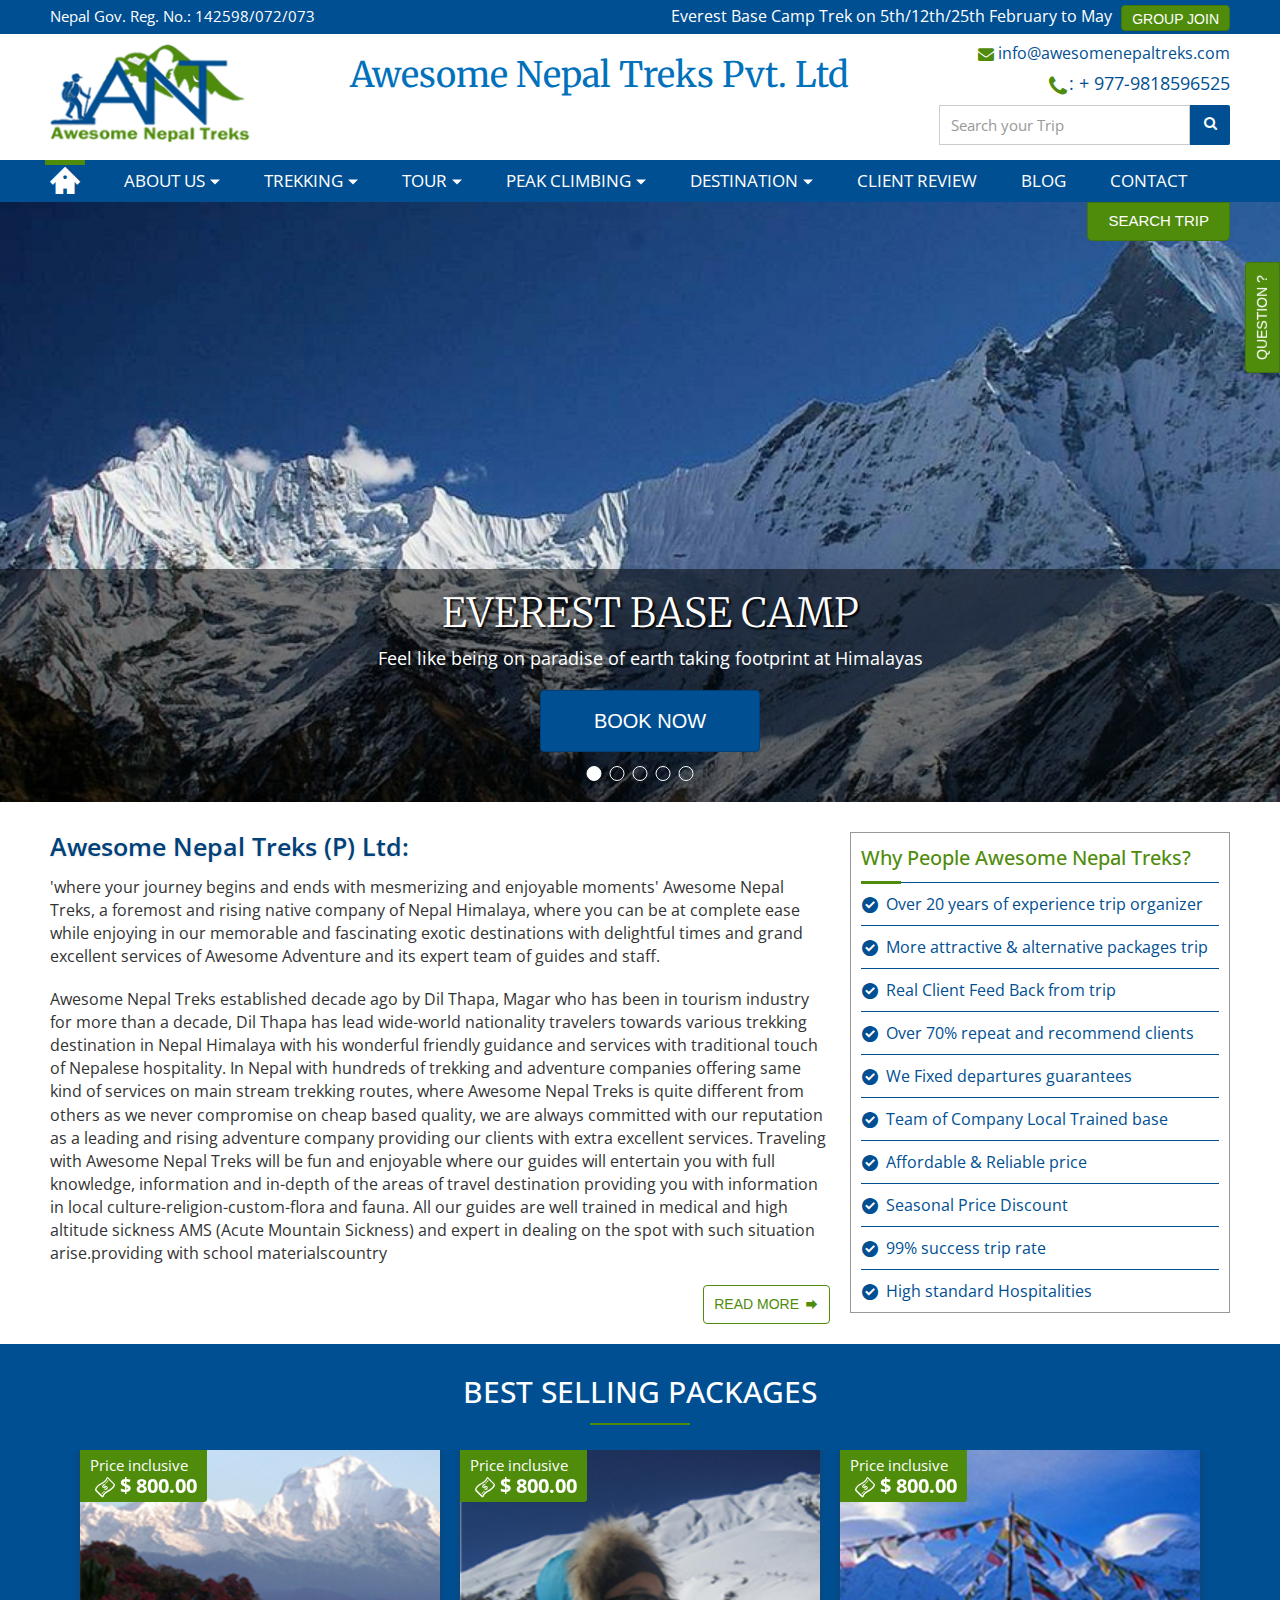
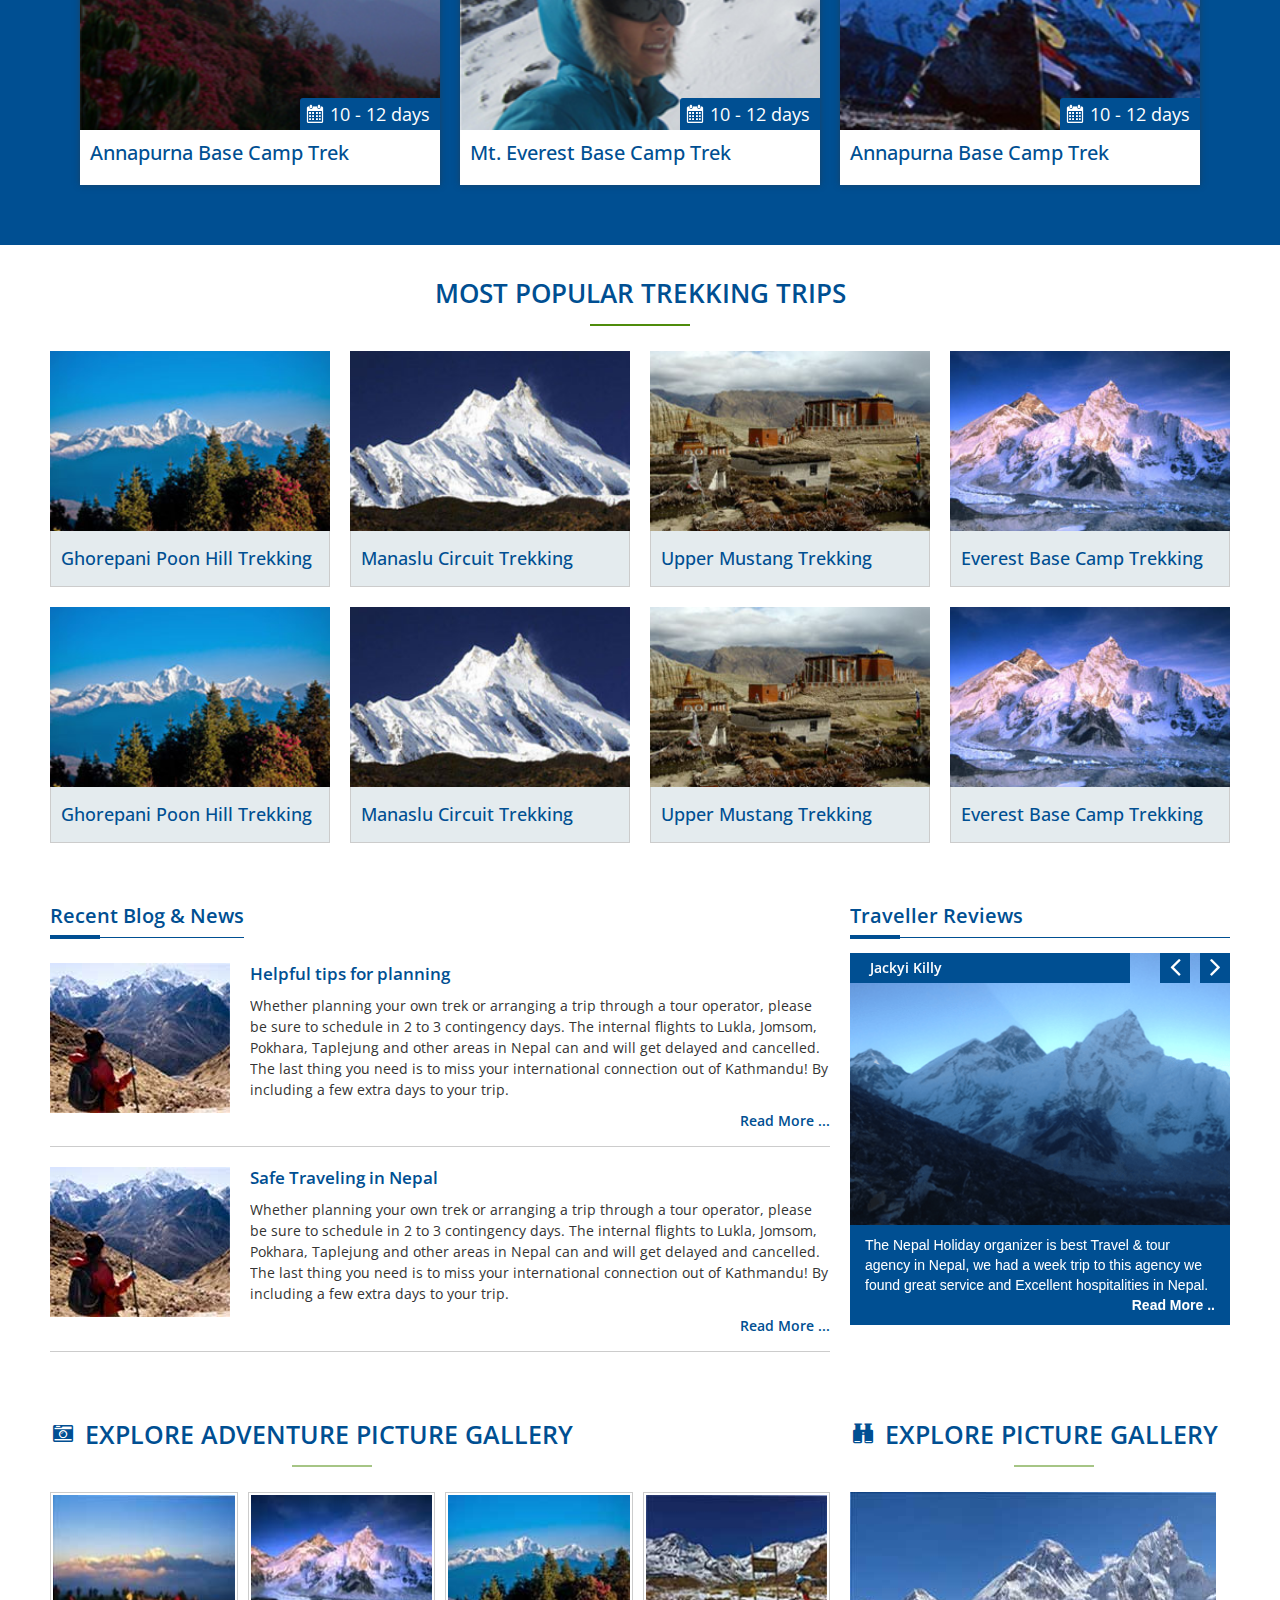
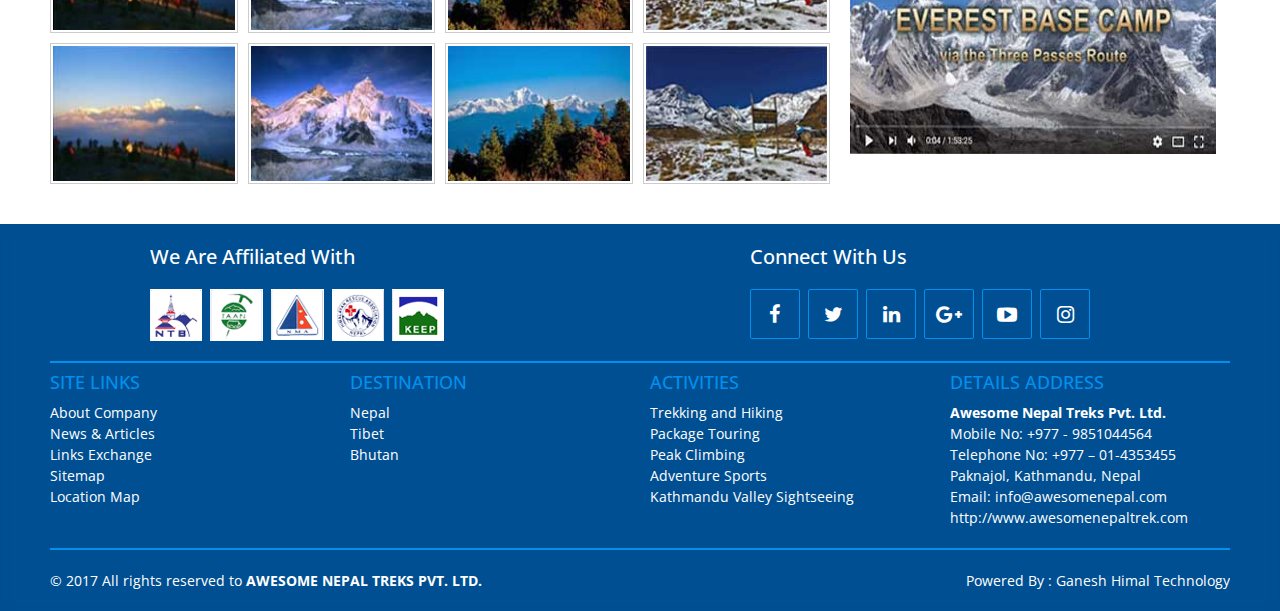
==== commit 2aba7e27: "added index page" ====
--- a/index.html
+++ b/index.html
@@ -10,7 +10,7 @@
 </head>
 <body>
   <div id="wrapper">
-    <header id="header" class="header1">
+    <header id="header">
       <div class="header-top">
         <div class="container">
           <div class="row">
@@ -958,6 +958,7 @@
                 <li class="linkedin"><a href="#"><i class="icon-linkedin"></i></a></li>
                 <li class="google"><a href="#"><i class="icon-google-plus"></i></a></li>
                 <li class="youtube"><a href="#"><i class="icon-youtube-play"></i></a></li>
+                <li class="instagram"><a href="#"><i class="icon-instagram"></i></a></li>
               </ul>
             </div>
           </div>
--- a/style.css
+++ b/style.css
@@ -26,7 +26,8 @@
 .other-packages .pagination,
 .more-tab-holder .tabset,
 .more-tab-holder .tab-content .list,
-.inner-testimonial-holder .testimonals {
+.inner-testimonial-holder .testimonals,
+.aside-special-packages {
   margin: 0;
   padding: 0;
   list-style: none;
@@ -675,184 +676,456 @@
   -moz-osx-font-smoothing: grayscale;
 }
 
+.icon-checkmark:before {
+  content: "\e956";
+}
+
+.icon-tick:before {
+  content: "\e956";
+}
+
+.icon-approve:before {
+  content: "\e956";
+}
+
+.icon-submit:before {
+  content: "\e956";
+}
+
+.icon-tag-checked:before {
+  content: "\e900";
+}
+
+.icon-chat:before {
+  content: "\e901";
+}
+
+.icon-bubbles:before {
+  content: "\e901";
+}
+
+.icon-talk:before {
+  content: "\e901";
+}
+
+.icon-message:before {
+  content: "\e901";
+}
+
+.icon-conversation:before {
+  content: "\e901";
+}
+
+.icon-search:before {
+  content: "\e902";
+}
+
+.icon-lookup:before {
+  content: "\e902";
+}
+
+.icon-find:before {
+  content: "\e902";
+}
+
+.icon-magnifier:before {
+  content: "\e902";
+}
+
+.icon-chat2:before {
+  content: "\e903";
+}
+
+.icon-comment:before {
+  content: "\e903";
+}
+
+.icon-talk2:before {
+  content: "\e903";
+}
+
+.icon-stats:before {
+  content: "\e904";
+}
+
+.icon-statistics:before {
+  content: "\e904";
+}
+
+.icon-grow:before {
+  content: "\e904";
+}
+
+.icon-increase:before {
+  content: "\e904";
+}
+
+.icon-up:before {
+  content: "\e904";
+}
+
+.icon-checkmark2:before {
+  content: "\e905";
+}
+
+.icon-tick2:before {
+  content: "\e905";
+}
+
+.icon-approve2:before {
+  content: "\e905";
+}
+
+.icon-submit2:before {
+  content: "\e905";
+}
+
+.icon-comments:before {
+  content: "\e906";
+}
+
+.icon-bubbles2:before {
+  content: "\e906";
+}
+
+.icon-chat3:before {
+  content: "\e906";
+}
+
+.icon-talk3:before {
+  content: "\e906";
+}
+
+.icon-calendar:before {
+  content: "\e907";
+}
+
+.icon-date:before {
+  content: "\e907";
+}
+
+.icon-schedule:before {
+  content: "\e907";
+}
+
+.icon-banknote:before {
+  content: "\e908";
+}
+
+.icon-check:before {
+  content: "\e908";
+}
+
+.icon-bill:before {
+  content: "\e908";
+}
+
+.icon-money:before {
+  content: "\e908";
+}
+
+.icon-cash:before {
+  content: "\e908";
+}
+
+.icon-like:before {
+  content: "\e909";
+}
+
+.icon-thumbs-up:before {
+  content: "\e909";
+}
+
+.icon-approve22:before {
+  content: "\e909";
+}
+
+.icon-settings:before {
+  content: "\e90a";
+}
+
+.icon-cog2:before {
+  content: "\e90a";
+}
+
+.icon-preferences:before {
+  content: "\e90a";
+}
+
+.icon-instagram:before {
+  content: "\e955";
+}
+
+.icon-camera-retro:before {
+  content: "\e953";
+}
+
+.icon-chain2:before {
+  content: "\e921";
+}
+
+.icon-link2:before {
+  content: "\e921";
+}
+
+.icon-star-half-empty:before {
+  content: "\e922";
+}
+
+.icon-star-half-full:before {
+  content: "\e922";
+}
+
+.icon-star-half-o:before {
+  content: "\e922";
+}
+
+.icon-star-o:before {
+  content: "\e923";
+}
+
+.icon-rss-square:before {
+  content: "\e924";
+}
+
+.icon-feed3:before {
+  content: "\e925";
+}
+
+.icon-rss3:before {
+  content: "\e925";
+}
+
+.icon-share-square:before {
+  content: "\e926";
+}
+
+.icon-share-square-o:before {
+  content: "\e927";
+}
+
+.icon-hand-o-right:before {
+  content: "\e928";
+}
+
+.icon-arrow-right2:before {
+  content: "\e929";
+}
+
+.icon-arrow-left2:before {
+  content: "\e92a";
+}
+
+.icon-external-link:before {
+  content: "\e92b";
+}
+
+.icon-clock-o:before {
+  content: "\e92c";
+}
+
+.icon-bed:before {
+  content: "\e92d";
+}
+
+.icon-hotel:before {
+  content: "\e92d";
+}
+
+.icon-area-chart:before {
+  content: "\e92e";
+}
+
+.icon-line-chart:before {
+  content: "\e92f";
+}
+
+.icon-cc-paypal:before {
+  content: "\e930";
+}
+
+.icon-paypal:before {
+  content: "\e931";
+}
+
+.icon-cc-visa:before {
+  content: "\e932";
+}
+
+.icon-cc-mastercard:before {
+  content: "\e933";
+}
+
+.icon-cc-discover:before {
+  content: "\e934";
+}
+
+.icon-map-marker:before {
+  content: "\e935";
+}
+
+.icon-check-square-o:before {
+  content: "\e936";
+}
+
+.icon-plane:before {
+  content: "\e937";
+}
+
+.icon-envelope:before {
+  content: "\e938";
+}
+
+.icon-user:before {
+  content: "\e939";
+}
+
+.icon-comment-o:before {
+  content: "\e93a";
+}
+
+.icon-tag3:before {
+  content: "\e93b";
+}
+
+.icon-thumbs-o-up:before {
+  content: "\e93c";
+}
+
+.icon-thumbs-up2:before {
+  content: "\e93d";
+}
+
+.icon-trophy:before {
+  content: "\e93e";
+}
+
+.icon-hourglass-1:before {
+  content: "\e93f";
+}
+
+.icon-hourglass-start:before {
+  content: "\e93f";
+}
+
+.icon-star:before {
+  content: "\e940";
+}
+
+.icon-chevron-circle-right:before {
+  content: "\e941";
+}
+
+.icon-chevron-circle-left:before {
+  content: "\e942";
+}
+
+.icon-question-circle-o:before {
+  content: "\e943";
+}
+
+.icon-question-circle:before {
+  content: "\e944";
+}
+
+.icon-chevron-right:before {
+  content: "\e945";
+}
+
+.icon-angle-left:before {
+  content: "\e946";
+}
+
+.icon-chevron-left:before {
+  content: "\e947";
+}
+
+.icon-angle-down:before {
+  content: "\e948";
+}
+
+.icon-angle-up:before {
+  content: "\e949";
+}
+
+.icon-angle-right:before {
+  content: "\e94a";
+}
+
+.icon-angle-left2:before {
+  content: "\e94b";
+}
+
+.icon-search3:before {
+  content: "\e94c";
+}
+
+.icon-phone:before {
+  content: "\e94d";
+}
+
+.icon-youtube-play:before {
+  content: "\e94e";
+}
+
+.icon-google-plus:before {
+  content: "\e94f";
+}
+
+.icon-linkedin:before {
+  content: "\e950";
+}
+
+.icon-twitter:before {
+  content: "\e951";
+}
+
+.icon-facebook:before {
+  content: "\e952";
+}
+
+.icon-facebook-f:before {
+  content: "\e952";
+}
+
+.icon-feed:before {
+  content: "\e90b";
+}
+
+.icon-atom:before {
+  content: "\e90b";
+}
+
+.icon-rss:before {
+  content: "\e90b";
+}
+
 .icon-cross:before {
   content: "\e954";
 }
 
-.icon-camera-retro:before {
-  content: "\e953";
-}
-
-.icon-tag-checked:before {
-  content: "\e900";
-}
-
-.icon-chat:before {
-  content: "\e901";
-}
-
-.icon-bubbles:before {
-  content: "\e901";
-}
-
-.icon-talk:before {
-  content: "\e901";
-}
-
-.icon-message:before {
-  content: "\e901";
-}
-
-.icon-conversation:before {
-  content: "\e901";
-}
-
-.icon-search:before {
-  content: "\e902";
-}
-
-.icon-lookup:before {
-  content: "\e902";
-}
-
-.icon-find:before {
-  content: "\e902";
-}
-
-.icon-magnifier:before {
-  content: "\e902";
-}
-
-.icon-chat2:before {
-  content: "\e903";
-}
-
-.icon-comment:before {
-  content: "\e903";
-}
-
-.icon-talk2:before {
-  content: "\e903";
-}
-
-.icon-stats:before {
-  content: "\e904";
-}
-
-.icon-statistics:before {
-  content: "\e904";
-}
-
-.icon-grow:before {
-  content: "\e904";
-}
-
-.icon-increase:before {
-  content: "\e904";
-}
-
-.icon-up:before {
-  content: "\e904";
-}
-
-.icon-checkmark2:before {
-  content: "\e905";
-}
-
-.icon-tick2:before {
-  content: "\e905";
-}
-
-.icon-approve:before {
-  content: "\e905";
-}
-
-.icon-submit:before {
-  content: "\e905";
-}
-
-.icon-comments:before {
-  content: "\e906";
-}
-
-.icon-bubbles2:before {
-  content: "\e906";
-}
-
-.icon-chat3:before {
-  content: "\e906";
-}
-
-.icon-talk3:before {
-  content: "\e906";
-}
-
-.icon-calendar:before {
-  content: "\e907";
-}
-
-.icon-date:before {
-  content: "\e907";
-}
-
-.icon-schedule:before {
-  content: "\e907";
-}
-
-.icon-banknote:before {
-  content: "\e908";
-}
-
-.icon-check:before {
-  content: "\e908";
-}
-
-.icon-bill:before {
-  content: "\e908";
-}
-
-.icon-money:before {
-  content: "\e908";
-}
-
-.icon-cash:before {
-  content: "\e908";
-}
-
-.icon-like:before {
-  content: "\e909";
-}
-
-.icon-thumbs-up:before {
-  content: "\e909";
-}
-
-.icon-approve2:before {
-  content: "\e909";
-}
-
-.icon-settings:before {
-  content: "\e90a";
-}
-
-.icon-cog2:before {
-  content: "\e90a";
-}
-
-.icon-preferences:before {
-  content: "\e90a";
-}
-
-.icon-feed:before {
-  content: "\e90b";
-}
-
-.icon-atom:before {
-  content: "\e90b";
-}
-
-.icon-rss:before {
-  content: "\e90b";
+.icon-favorite:before {
+  content: "\e91d";
+}
+
+.icon-clock:before {
+  content: "\e91e";
+}
+
+.icon-tag2:before {
+  content: "\e91f";
+}
+
+.icon-cog:before {
+  content: "\e920";
+}
+
+.icon-arrow-right:before {
+  content: "\e91b";
+}
+
+.icon-arrow-left:before {
+  content: "\e91c";
 }
 
 .icon-feed2:before {
@@ -875,11 +1148,11 @@
   content: "\e90f";
 }
 
-.icon-checkmark:before {
+.icon-checkmark3:before {
   content: "\e90f";
 }
 
-.icon-tick:before {
+.icon-tick3:before {
   content: "\e90f";
 }
 
@@ -991,7 +1264,7 @@
   content: "\e917";
 }
 
-.icon-tick3:before {
+.icon-tick32:before {
   content: "\e917";
 }
 
@@ -1049,258 +1322,6 @@
 
 .icon-delete:before {
   content: "\e91a";
-}
-
-.icon-arrow-right:before {
-  content: "\e91b";
-}
-
-.icon-arrow-left:before {
-  content: "\e91c";
-}
-
-.icon-favorite:before {
-  content: "\e91d";
-}
-
-.icon-clock:before {
-  content: "\e91e";
-}
-
-.icon-tag2:before {
-  content: "\e91f";
-}
-
-.icon-cog:before {
-  content: "\e920";
-}
-
-.icon-chain2:before {
-  content: "\e921";
-}
-
-.icon-link2:before {
-  content: "\e921";
-}
-
-.icon-star-half-empty:before {
-  content: "\e922";
-}
-
-.icon-star-half-full:before {
-  content: "\e922";
-}
-
-.icon-star-half-o:before {
-  content: "\e922";
-}
-
-.icon-star-o:before {
-  content: "\e923";
-}
-
-.icon-rss-square:before {
-  content: "\e924";
-}
-
-.icon-feed3:before {
-  content: "\e925";
-}
-
-.icon-rss3:before {
-  content: "\e925";
-}
-
-.icon-share-square:before {
-  content: "\e926";
-}
-
-.icon-share-square-o:before {
-  content: "\e927";
-}
-
-.icon-hand-o-right:before {
-  content: "\e928";
-}
-
-.icon-arrow-right2:before {
-  content: "\e929";
-}
-
-.icon-arrow-left2:before {
-  content: "\e92a";
-}
-
-.icon-external-link:before {
-  content: "\e92b";
-}
-
-.icon-clock-o:before {
-  content: "\e92c";
-}
-
-.icon-bed:before {
-  content: "\e92d";
-}
-
-.icon-hotel:before {
-  content: "\e92d";
-}
-
-.icon-area-chart:before {
-  content: "\e92e";
-}
-
-.icon-line-chart:before {
-  content: "\e92f";
-}
-
-.icon-cc-paypal:before {
-  content: "\e930";
-}
-
-.icon-paypal:before {
-  content: "\e931";
-}
-
-.icon-cc-visa:before {
-  content: "\e932";
-}
-
-.icon-cc-mastercard:before {
-  content: "\e933";
-}
-
-.icon-cc-discover:before {
-  content: "\e934";
-}
-
-.icon-map-marker:before {
-  content: "\e935";
-}
-
-.icon-check-square-o:before {
-  content: "\e936";
-}
-
-.icon-plane:before {
-  content: "\e937";
-}
-
-.icon-envelope:before {
-  content: "\e938";
-}
-
-.icon-user:before {
-  content: "\e939";
-}
-
-.icon-comment-o:before {
-  content: "\e93a";
-}
-
-.icon-tag3:before {
-  content: "\e93b";
-}
-
-.icon-thumbs-o-up:before {
-  content: "\e93c";
-}
-
-.icon-thumbs-up2:before {
-  content: "\e93d";
-}
-
-.icon-trophy:before {
-  content: "\e93e";
-}
-
-.icon-hourglass-1:before {
-  content: "\e93f";
-}
-
-.icon-hourglass-start:before {
-  content: "\e93f";
-}
-
-.icon-star:before {
-  content: "\e940";
-}
-
-.icon-chevron-circle-right:before {
-  content: "\e941";
-}
-
-.icon-chevron-circle-left:before {
-  content: "\e942";
-}
-
-.icon-question-circle-o:before {
-  content: "\e943";
-}
-
-.icon-question-circle:before {
-  content: "\e944";
-}
-
-.icon-chevron-right:before {
-  content: "\e945";
-}
-
-.icon-angle-left:before {
-  content: "\e946";
-}
-
-.icon-chevron-left:before {
-  content: "\e947";
-}
-
-.icon-angle-down:before {
-  content: "\e948";
-}
-
-.icon-angle-up:before {
-  content: "\e949";
-}
-
-.icon-angle-right:before {
-  content: "\e94a";
-}
-
-.icon-angle-left2:before {
-  content: "\e94b";
-}
-
-.icon-search3:before {
-  content: "\e94c";
-}
-
-.icon-phone:before {
-  content: "\e94d";
-}
-
-.icon-youtube-play:before {
-  content: "\e94e";
-}
-
-.icon-google-plus:before {
-  content: "\e94f";
-}
-
-.icon-linkedin:before {
-  content: "\e950";
-}
-
-.icon-twitter:before {
-  content: "\e951";
-}
-
-.icon-facebook:before {
-  content: "\e952";
-}
-
-.icon-facebook-f:before {
-  content: "\e952";
 }
 
 #wrapper {
@@ -1429,7 +1450,7 @@
   letter-spacing: 0;
   display: inline-block;
   vertical-align: top;
-  padding: 0 4px 2px;
+  padding: 0 4px 4px;
 }
 
 .social-networks li.facebook a:hover {
@@ -1455,6 +1476,11 @@
 .social-networks li.youtube a:hover {
   background: #db2532;
   border-color: #db2532;
+}
+
+.social-networks li.instagram a:hover {
+  background: #4e7ea2;
+  border-color: #4e7ea2;
 }
 
 .social-networks li a {
@@ -2546,6 +2572,11 @@
 .question-form textarea {
   height: 150px;
   resize: none;
+}
+
+.modal-map-image-1 img,
+.modal-map-image img {
+  width: 100%;
 }
 
 .carousel-holder {
@@ -3378,7 +3409,7 @@
 }
 
 .star-rate .rating > label {
-  color: #004f92;
+  color: #999;
   float: right;
   margin: 0;
   cursor: pointer;
@@ -3470,7 +3501,7 @@
 .side-links h3 {
   padding: 12px 0;
   position: relative;
-  color: #004f92;
+  color: #4f8c0c;
   font-size: 20px;
   line-height: 1.3;
   margin: 0;
@@ -3498,6 +3529,16 @@
   bottom: -1px;
 }
 
+.side-links h3.h3-icon {
+  padding-left: 30px;
+}
+
+.side-links h3.h3-icon .icon {
+  position: absolute;
+  left: 2px;
+  top: 18px;
+}
+
 .side-links .links {
   border-top: 0;
 }
@@ -3553,7 +3594,7 @@
 .side-block h3 {
   padding: 12px 10px 10px 40px;
   position: relative;
-  background: #004f92;
+  background: #4f8c0c;
   color: #fff;
   margin: 0;
   text-transform: capitalize;
@@ -3580,8 +3621,18 @@
   font-size: 24px;
 }
 
+.side-block h3.h3-icon {
+  padding-left: 30px;
+}
+
+.side-block h3.h3-icon .icon {
+  position: absolute;
+  left: 2px;
+  top: 18px;
+}
+
 .side-block .list {
-  border: 1px solid #ccc;
+  border: 1px solid #999;
   padding: 0 10px;
   margin-bottom: 20px;
 }
@@ -3601,7 +3652,9 @@
 .side-block .list li strong {
   display: inline-block;
   vertical-align: top;
-  font-weight: bold;
+  font-weight: 600;
+  color: #004f92;
+  margin-right: 4px;
 }
 
 .side-block .list li .icon {
@@ -3640,15 +3693,15 @@
   font-size: 25px;
 }
 
-.side-block .modal-link {
+.side-block .modal-link-image {
   display: block;
   margin-bottom: 10px;
-  cursor: pointer;
-  border: 1px solid #ccc;
+  border: 1px solid #999;
   border-top: 0;
-}
-
-.side-block .modal-link img {
+  padding: 15px;
+}
+
+.side-block .modal-link-image img {
   width: 100%;
 }
 
@@ -3671,7 +3724,7 @@
 }
 
 .side-block .quick-contact {
-  border: 1px solid #ccc;
+  border: 1px solid #999;
   border-top: 0;
   padding: 15px;
 }
@@ -3684,6 +3737,15 @@
 .side-block .quick-contact .btn {
   padding: 10px;
   min-width: 150px;
+}
+
+.side-block .facebook-block {
+  border: 1px solid #999;
+  border-top: 0;
+}
+
+.side-block .facebook-block img {
+  width: 100%;
 }
 
 .welcome-block {
@@ -3936,10 +3998,13 @@
   background: #e4ebee;
   text-decoration: none !important;
   margin-bottom: 20px;
+  -webkit-transition: box-shadow 300ms linear, color 200ms linear,background 200ms linear;
+  transition: box-shadow 300ms linear, color 200ms linear,background 200ms linear;
 }
 
 .more-popular .block.hover {
   color: #4f8c0c;
+  box-shadow: 3px -3px 10px 0 rgba(0, 0, 0, .3);
 }
 
 .more-popular .block.hover .img-hold {
@@ -4191,10 +4256,15 @@
   line-height: 1.2;
 }
 
+.other-packages {
+  padding-top: 20px;
+}
+
 .other-packages h2 {
   text-transform: capitalize;
-  font-weight: bold;
+  font-weight: 600;
   margin: 0 0 20px;
+  color: #4f8c0c;
 }
 
 .other-packages .row {
@@ -4202,8 +4272,86 @@
   margin-right: -15px;
 }
 
+.other-packages .package-wrap {
+  letter-spacing: 0;
+}
+
 .other-packages .pagination-holder {
   margin-bottom: 20px;
+}
+
+.viewport-section.in-viewport .row .animation-block {
+  -webkit-transform: translateY(0);
+  -ms-transform: translateY(0);
+  transform: translateY(0);
+  opacity: 1;
+}
+
+.viewport-section .animation-block {
+  -webkit-transform: translateY(20%);
+  -ms-transform: translateY(20%);
+  transform: translateY(20%);
+  opacity: 0;
+  -webkit-transition: -webkit-transform 400ms linear, opacity 300ms linear;
+  transition: transform 400ms linear, opacity 300ms linear;
+  font: 18px/25px "Open Sans", "Helvetica Neue", Helvetica, Arial, sans-serif;
+  letter-spacing: 0;
+  display: inline-block;
+  vertical-align: top;
+  float: none;
+  margin-bottom: 0;
+  padding-left: 15px;
+  padding-right: 15px;
+}
+
+.viewport-section .animation-block:nth-child(1) {
+  -webkit-transition-delay: 125ms;
+  transition-delay: 125ms;
+}
+
+.viewport-section .animation-block:nth-child(2) {
+  -webkit-transition-delay: 425ms;
+  transition-delay: 425ms;
+}
+
+.viewport-section .animation-block:nth-child(3) {
+  -webkit-transition-delay: 725ms;
+  transition-delay: 725ms;
+}
+
+.viewport-section .animation-block:nth-child(4) {
+  -webkit-transition-delay: 1025ms;
+  transition-delay: 1025ms;
+}
+
+.viewport-section .animation-block:nth-child(5) {
+  -webkit-transition-delay: 1325ms;
+  transition-delay: 1325ms;
+}
+
+.viewport-section .animation-block:nth-child(6) {
+  -webkit-transition-delay: 1625ms;
+  transition-delay: 1625ms;
+}
+
+.viewport-section .animation-block:nth-child(7) {
+  -webkit-transition-delay: 1925ms;
+  transition-delay: 1925ms;
+}
+
+.viewport-section .animation-block:nth-child(8) {
+  -webkit-transition-delay: 2225ms;
+  transition-delay: 2225ms;
+}
+
+.viewport-section .animation-block:nth-child(9) {
+  -webkit-transition-delay: 2525ms;
+  transition-delay: 2525ms;
+}
+
+.viewport-section .animation-block:nth-child(10) {
+  -webkit-transition-delay: 2825ms;
+  transition-delay: 2825ms;
 }
 
 .breadcrumb-holder {
@@ -4239,13 +4387,31 @@
   color: #333;
 }
 
+.inner-content-holder > .img-hold {
+  margin-bottom: 20px;
+}
+
+.inner-content-holder > .img-hold img {
+  width: 100%;
+}
+
+.inner-content-holder h1 {
+  color: #4f8c0c;
+  font-weight: 600;
+}
+
 .package-details {
   position: relative;
   margin-bottom: 30px;
 }
 
+.package-details h1 {
+  color: #4f8c0c;
+  font-weight: 600;
+}
+
 .package-details .img-hold {
-  margin-bottom: 10px;
+  margin-bottom: 15px;
   position: relative;
   border: 5px solid #fff;
   box-shadow: 0 0 2px 0 rgba(50, 50, 50, .5);
@@ -4318,14 +4484,10 @@
   margin-bottom: 5px;
 }
 
-.more-tab-holder {
-  padding-top: 20px;
-}
-
 .more-tab-holder .tabset {
   border-radius: 5px 5px 0 0;
   overflow: hidden;
-  background: #ccc;
+  background: #b3bfc9;
 }
 
 .more-tab-holder .tabset li {
@@ -4336,7 +4498,7 @@
 }
 
 .more-tab-holder .tabset li.active a {
-  background: #ddd;
+  background: #f1f1f1;
 }
 
 .more-tab-holder .tabset a {
@@ -4367,6 +4529,8 @@
 .more-tab-holder .tab-content {
   border: 1px solid #ddd;
   padding: 10px;
+  background-color: #f1f1f1;
+  border-top: 0;
 }
 
 .more-tab-holder .tab-content .tab.active {
@@ -4475,11 +4639,17 @@
   content: "\e93a";
 }
 
+.inner-testimonial-holder h1 {
+  color: #4f8c0c;
+  font-weight: 600;
+}
+
 .inner-testimonial-holder .testimonals li {
   padding: 0;
   box-shadow: 0 0 2px 1px rgba(50, 50, 50, .1);
   overflow: hidden;
   margin: 0 0 15px;
+  background-color: #f1f1f1;
 }
 
 .inner-testimonial-holder .testimonals .img-hold {
@@ -4498,36 +4668,86 @@
   margin-bottom: 10px;
 }
 
-.inner-testimonial-holder .testimonals .name {
+.inner-testimonial-holder .testimonals .name,
+.inner-testimonial-holder .testimonals .designation {
   display: block;
-  margin-bottom: 5px;
+  margin-bottom: 10px;
   font-size: 15px;
   line-height: 20px;
-}
-
-.inner-testimonial-holder .testimonals .name a {
   color: #4f8c0c;
-}
-
-.inner-testimonial-holder .testimonals .name a:hover {
+  font-weight: 600;
+}
+
+.inner-testimonial-holder .testimonals .name a,
+.inner-testimonial-holder .testimonals .designation a {
   color: #004f92;
 }
 
-.manual-note {
-  border: 1px solid #ccc;
-  padding: 10px 15px;
+.inner-testimonial-holder .testimonals .name a:hover,
+.inner-testimonial-holder .testimonals .designation a:hover {
+  color: #4f8c0c;
+}
+
+.inner-testimonial-holder .testimonals .designation {
+  color: #004f92;
+}
+
+.inner-testimonial-holder .testimonals .btn-right {
+  float: right;
+}
+
+.side-content {
+  border: 1px solid #999;
+  border-top: 0;
+}
+
+.aside-special-packages {
+  overflow: hidden;
+}
+
+.aside-special-packages li {
+  overflow: hidden;
+  background-color: #f1f1f1;
+  padding: 10px;
+}
+
+.aside-special-packages li + li {
+  border-top: 1px solid #999;
+}
+
+.aside-special-packages li .img {
+  float: left;
+  width: 130px;
+}
+
+.aside-special-packages li .txt {
+  overflow: hidden;
+  padding-left: 10px;
+  font-size: 13px;
+  line-height: 1.5;
+}
+
+.aside-special-packages li .txt h4 {
+  margin: 0 0 3px;
+  font-size: 16px;
+  line-height: 1.5;
+}
+
+.aside-special-packages li .txt p {
+  margin: 0;
+}
+
+.write-review {
   margin-bottom: 20px;
 }
 
-.manual-note .title {
+.write-review .title {
+  margin-bottom: 5px;
+  font-size: 23px;
+  line-height: 1.5;
+  font-weight: 600;
   color: #4f8c0c;
-  display: block;
-  margin-bottom: 5px;
-  text-transform: uppercase;
-}
-
-.write-review h1 {
-  margin-bottom: 5px;
+  text-transform: capitalize;
 }
 
 .write-review .header {
@@ -4536,13 +4756,13 @@
 
 .review-form label {
   margin: 10px 0 0;
-  font-size: 18px;
-  line-height: 25px;
+  font-size: 16px;
+  line-height: 22px;
   font-weight: normal;
 }
 
 .review-form .textarea {
-  height: 200px;
+  height: 150px;
   resize: none;
 }
 
@@ -4552,11 +4772,6 @@
   min-width: 200px;
 }
 
-.inner-content-holder .img-hold {
-  margin-bottom: 10px;
-  text-align: center;
-}
-
 @media (min-width: 768px) {
   .commentlist-item .commentlist-item {
     padding: 0 0 0 2em;
@@ -4789,7 +5004,7 @@
   }
 
   .package .details h3 {
-    font-size: 17px;
+    font-size: 16px;
     line-height: 1.5;
     margin-bottom: 6px;
   }
@@ -4887,7 +5102,7 @@
   }
 
   .review-form label {
-    font-size: 16px;
+    font-size: 14px;
   }
 }
 
@@ -5145,10 +5360,6 @@
 
   .aside {
     margin-bottom: 40px;
-  }
-
-  .write-review {
-    margin-bottom: 20px;
   }
 }
 
@@ -5184,6 +5395,10 @@
     width: 40px;
     height: 40px;
     padding-top: 6px;
+  }
+
+  .social-networks li {
+    padding-bottom: 8px;
   }
 
   .form-control {
@@ -5587,6 +5802,15 @@
     border-top: 3px solid #4f8c0c;
   }
 
+  .nav-active {
+    overflow: hidden;
+    position: fixed;
+    top: 0;
+    left: 0;
+    right: 0;
+    bottom: 0;
+  }
+
   .nav-active .nav-slide {
     -webkit-transform: translateY(0);
     -ms-transform: translateY(0);
@@ -5699,6 +5923,11 @@
     padding-right: 110px;
   }
 
+  .inner-content-holder h1 {
+    font-size: 22px;
+    line-height: 1.5;
+  }
+
   .package-details h1 {
     font-size: 22px;
   }
@@ -5772,6 +6001,10 @@
     height: 60px;
   }
 
+  .side-block .quick-contact .textarea {
+    height: 100px;
+  }
+
   .welcome-block h1 {
     font-size: 20px;
   }
@@ -5781,13 +6014,16 @@
     padding: 9px 20px 10px;
   }
 
+  .other-packages {
+    text-align: center;
+  }
+
   .other-packages h2 {
     text-align: center;
   }
 
   .other-packages .animation-block {
     width: 100%;
-    max-width: 450px;
     margin-left: auto;
     margin-right: auto;
     display: block;
